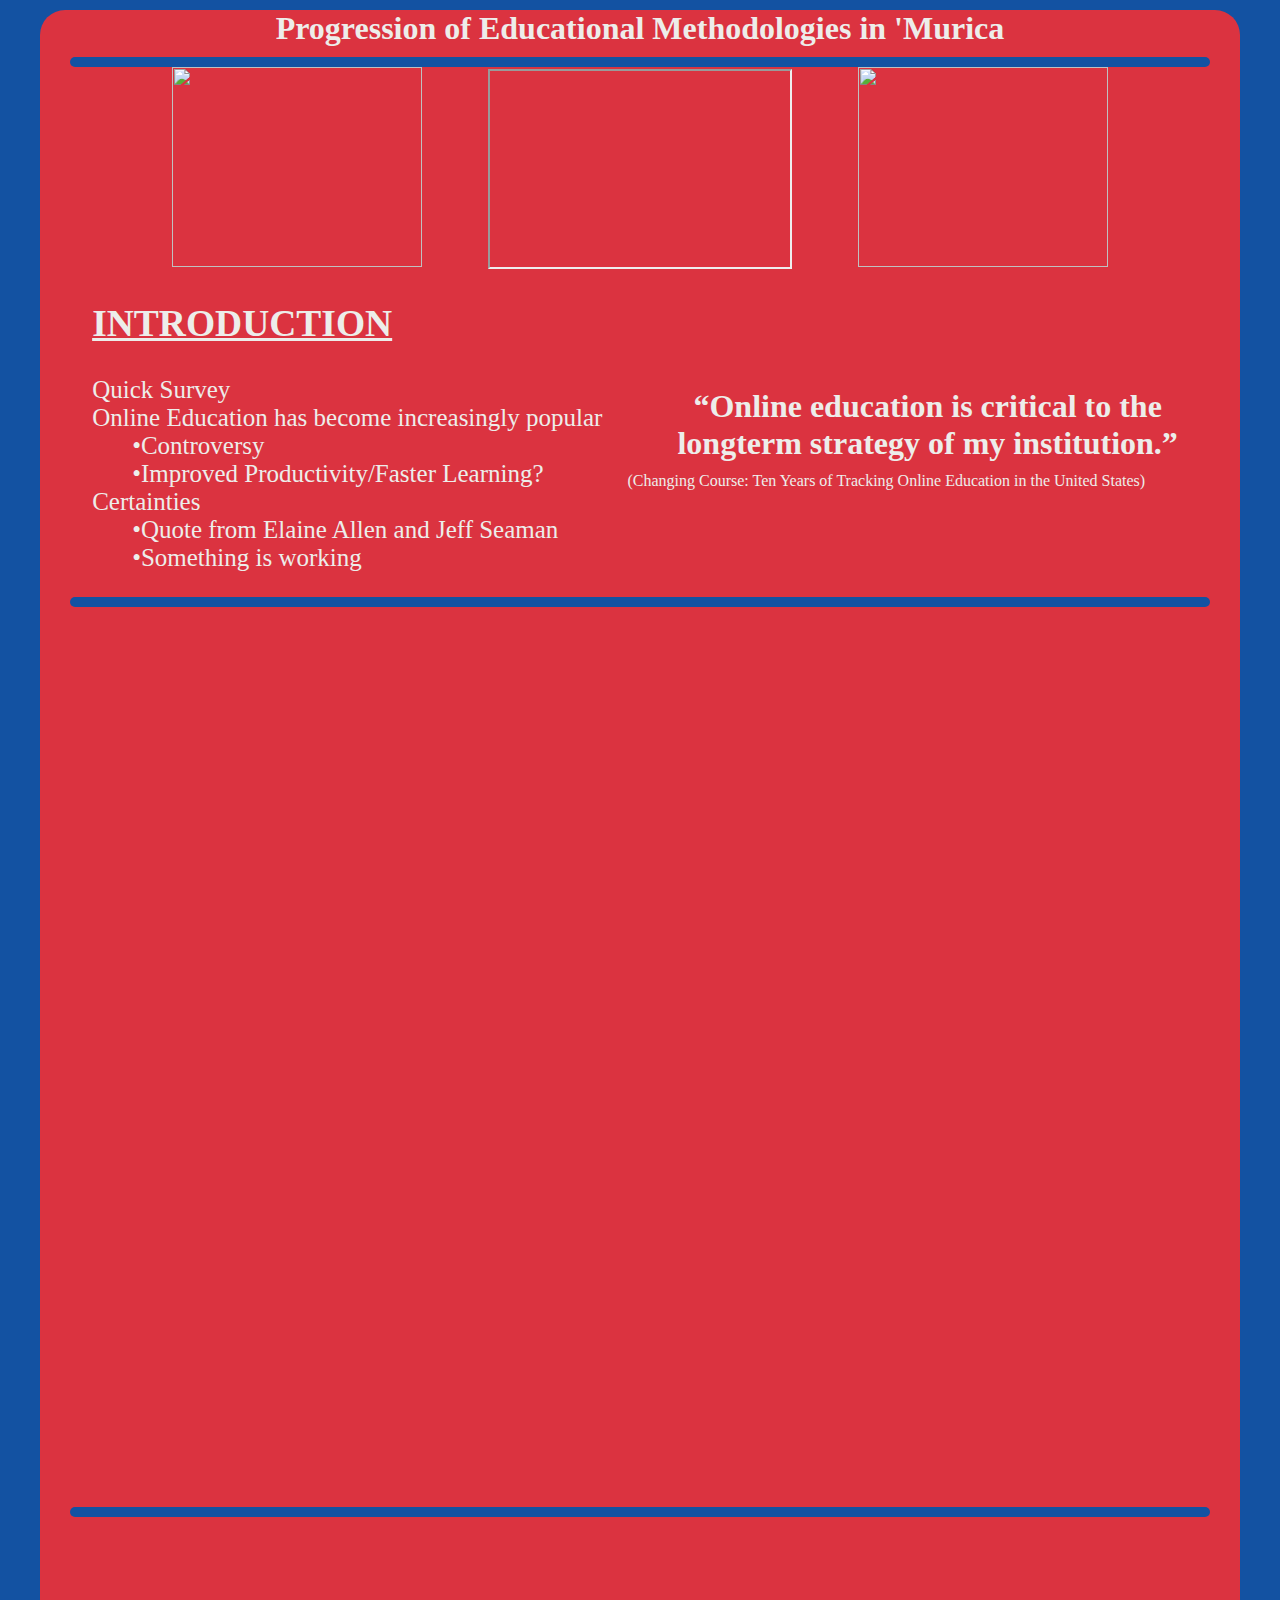
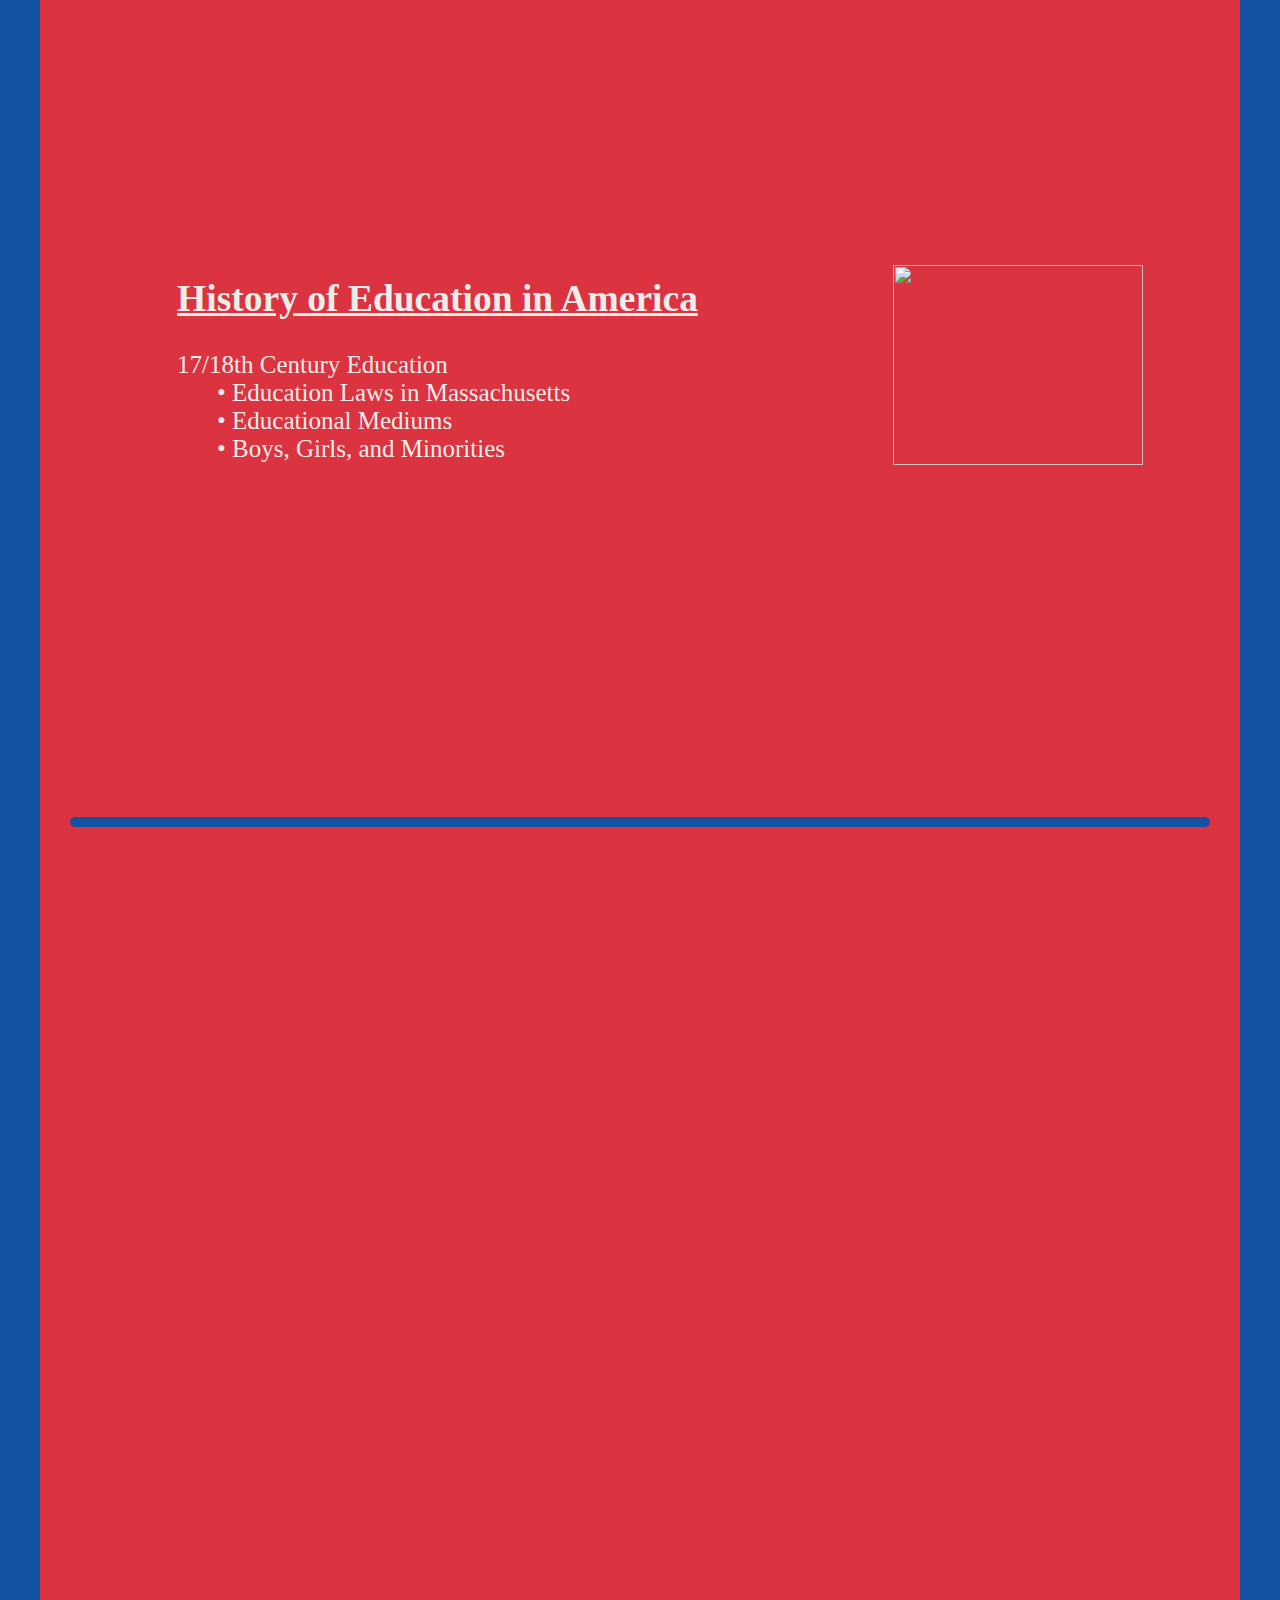
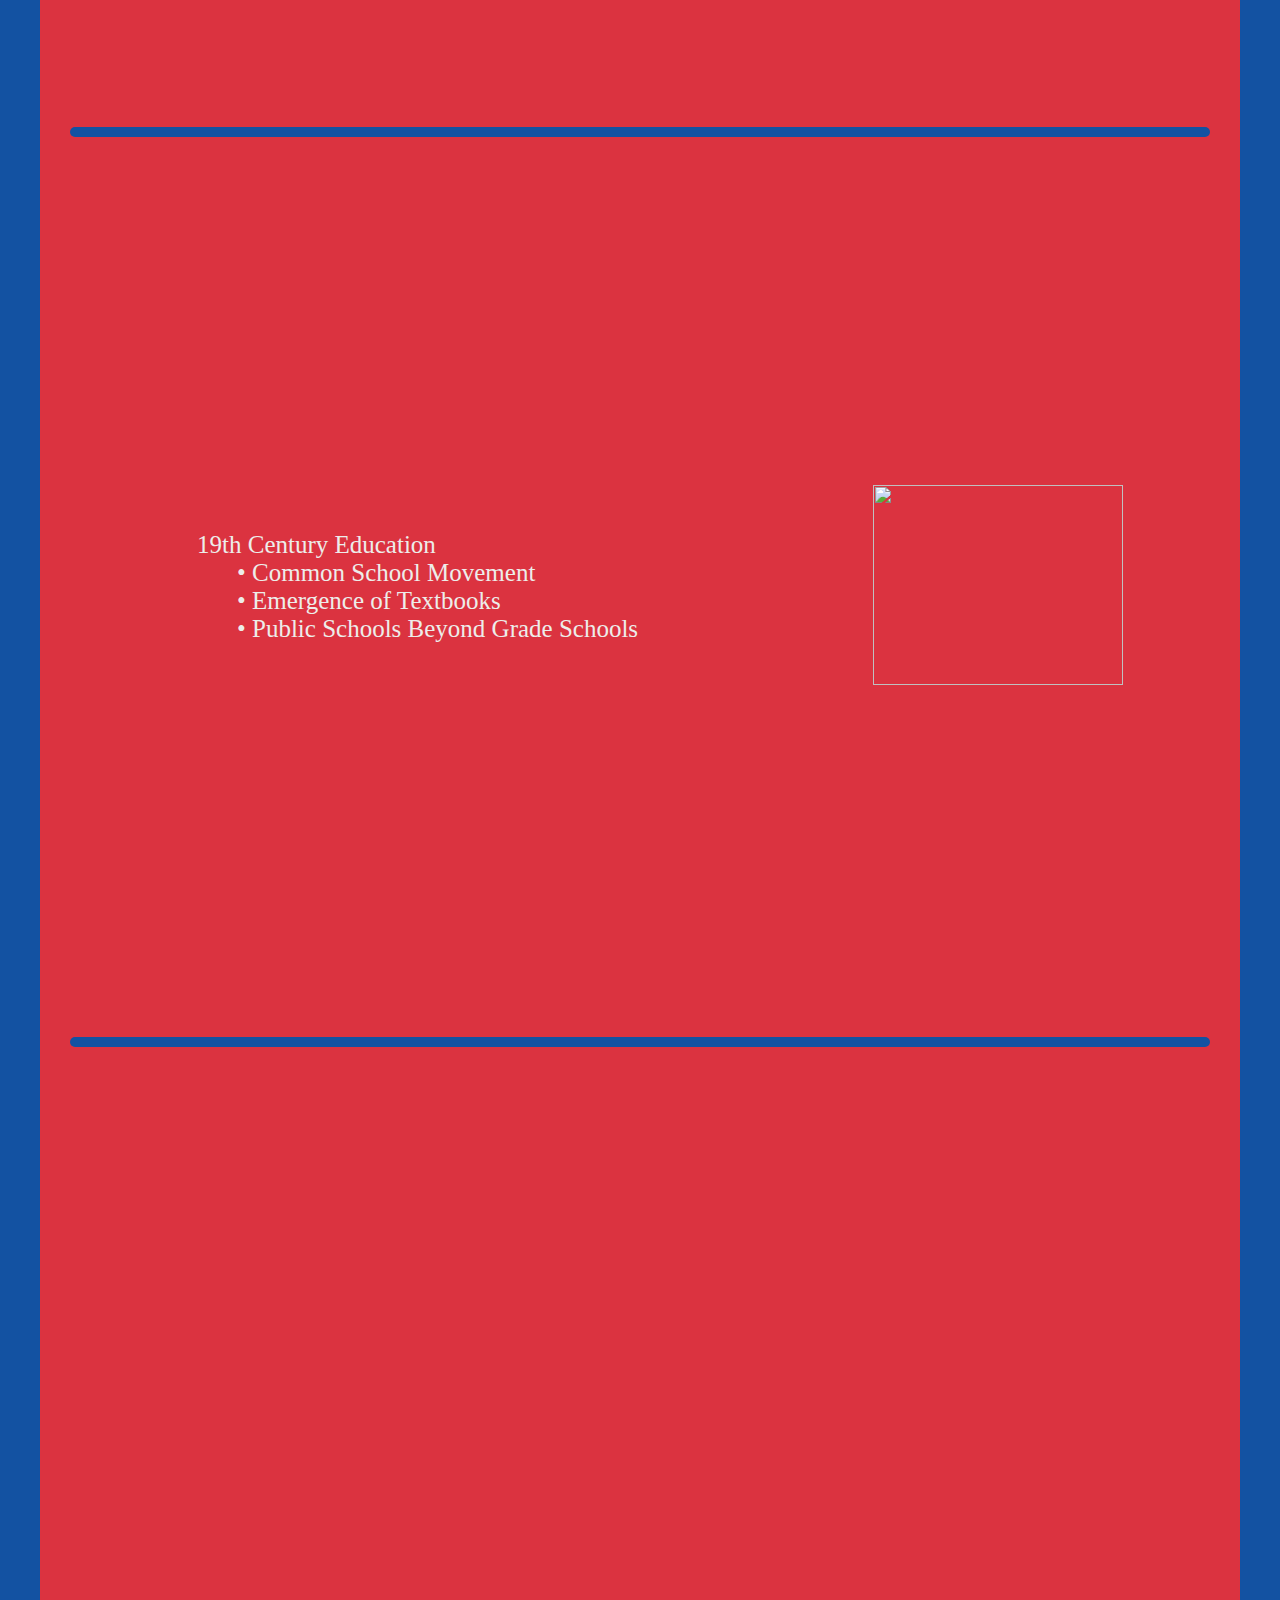
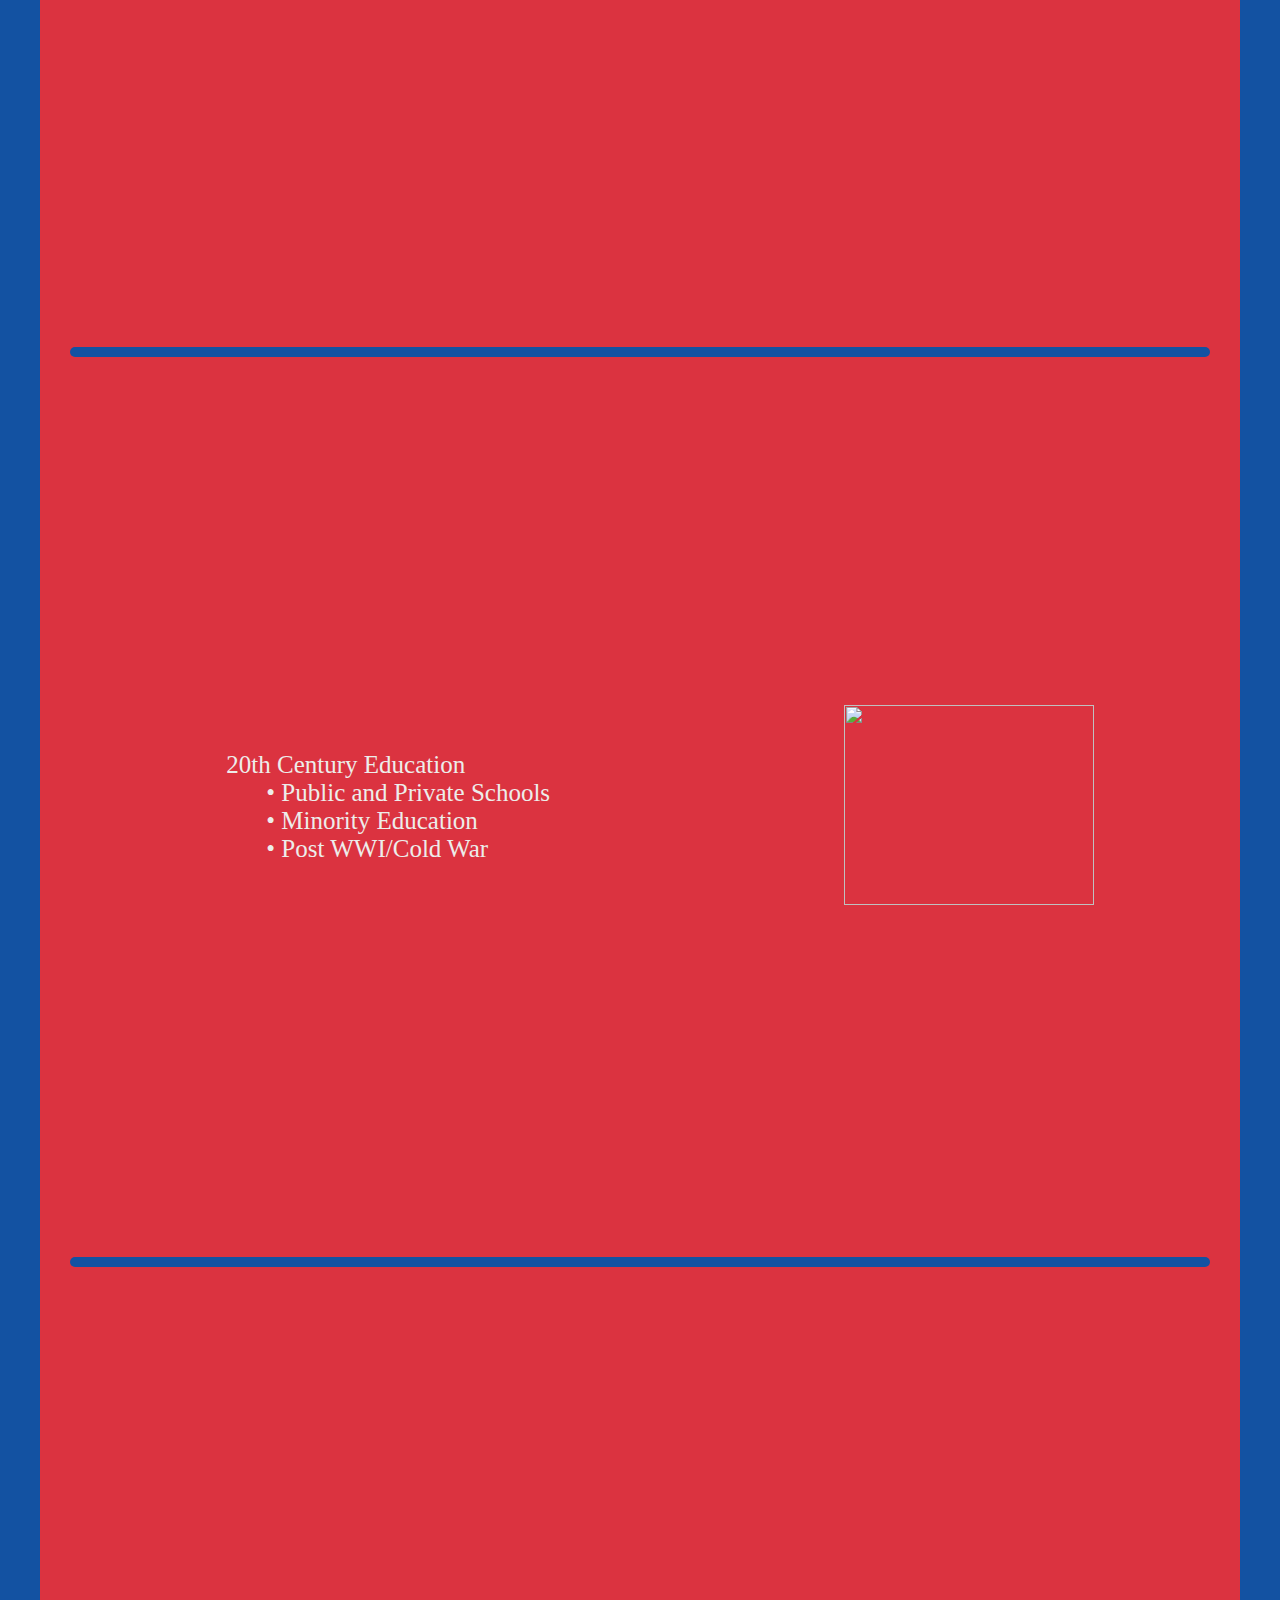
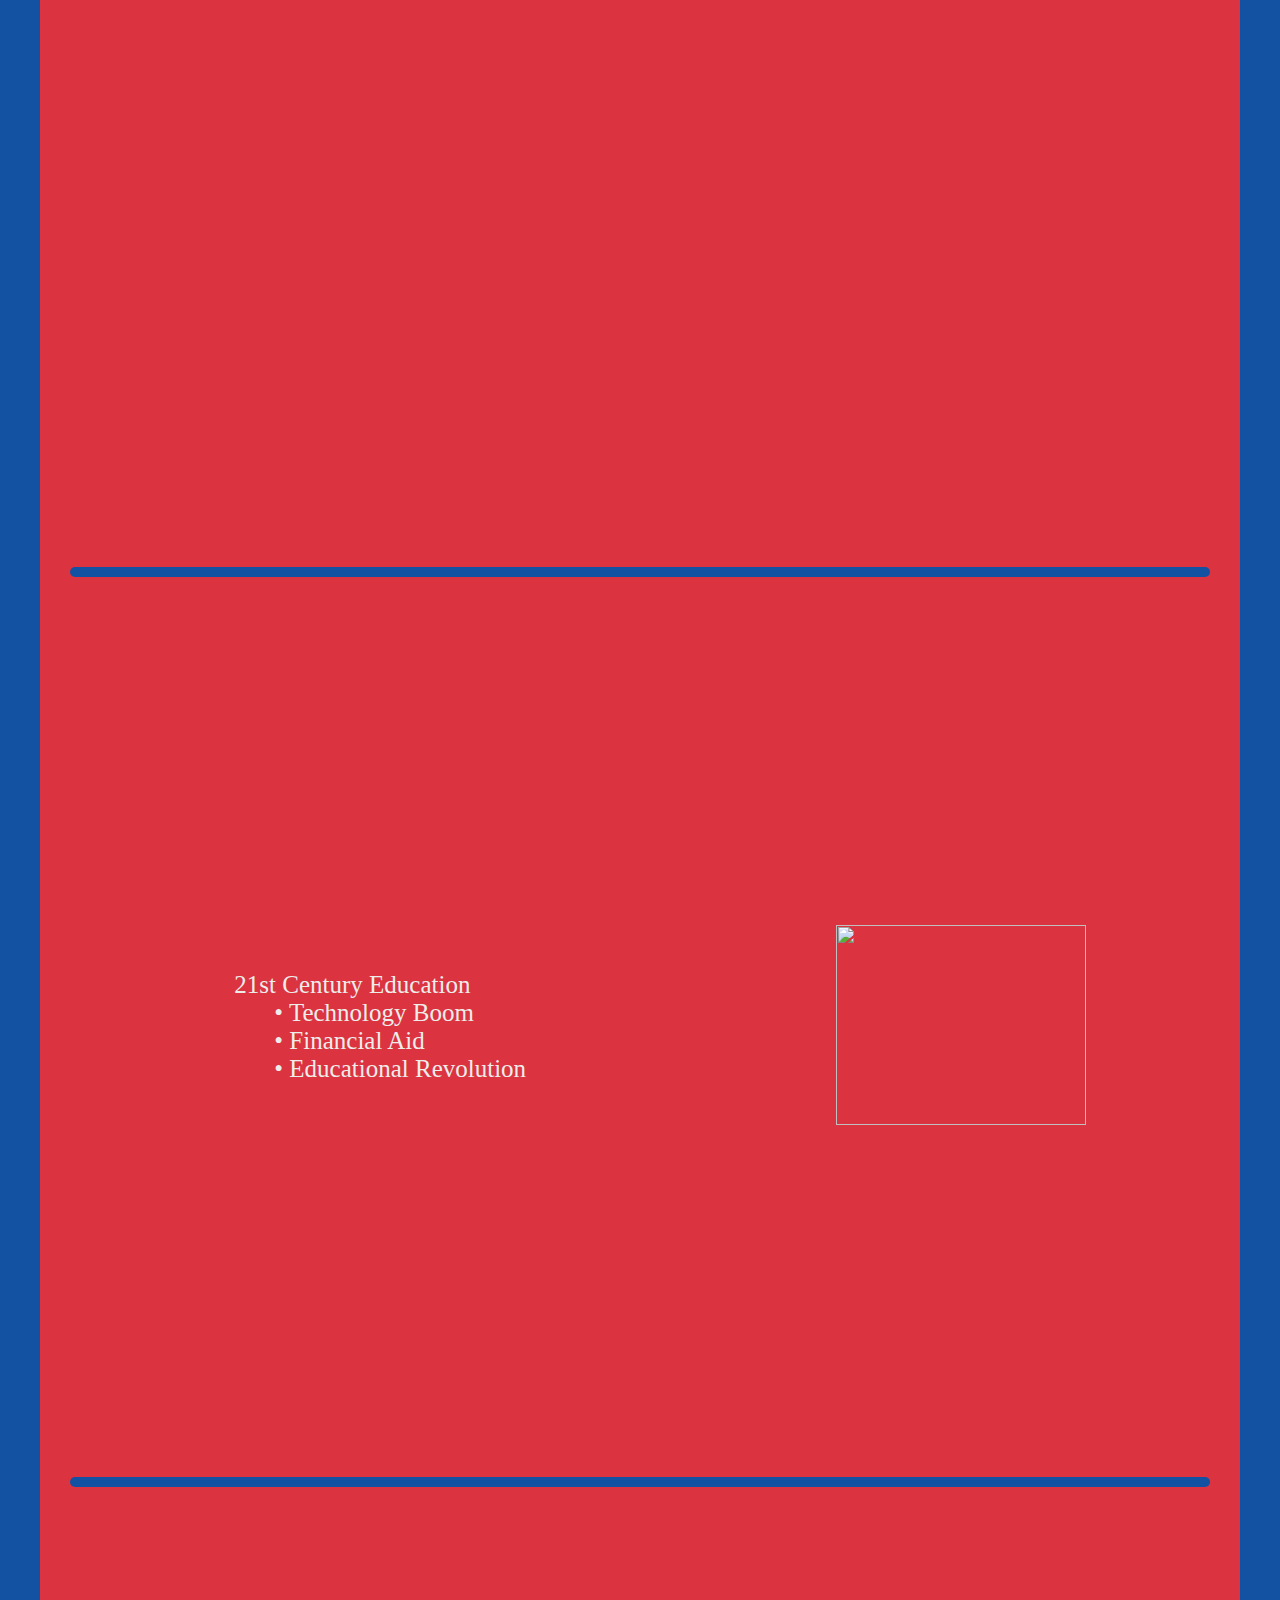
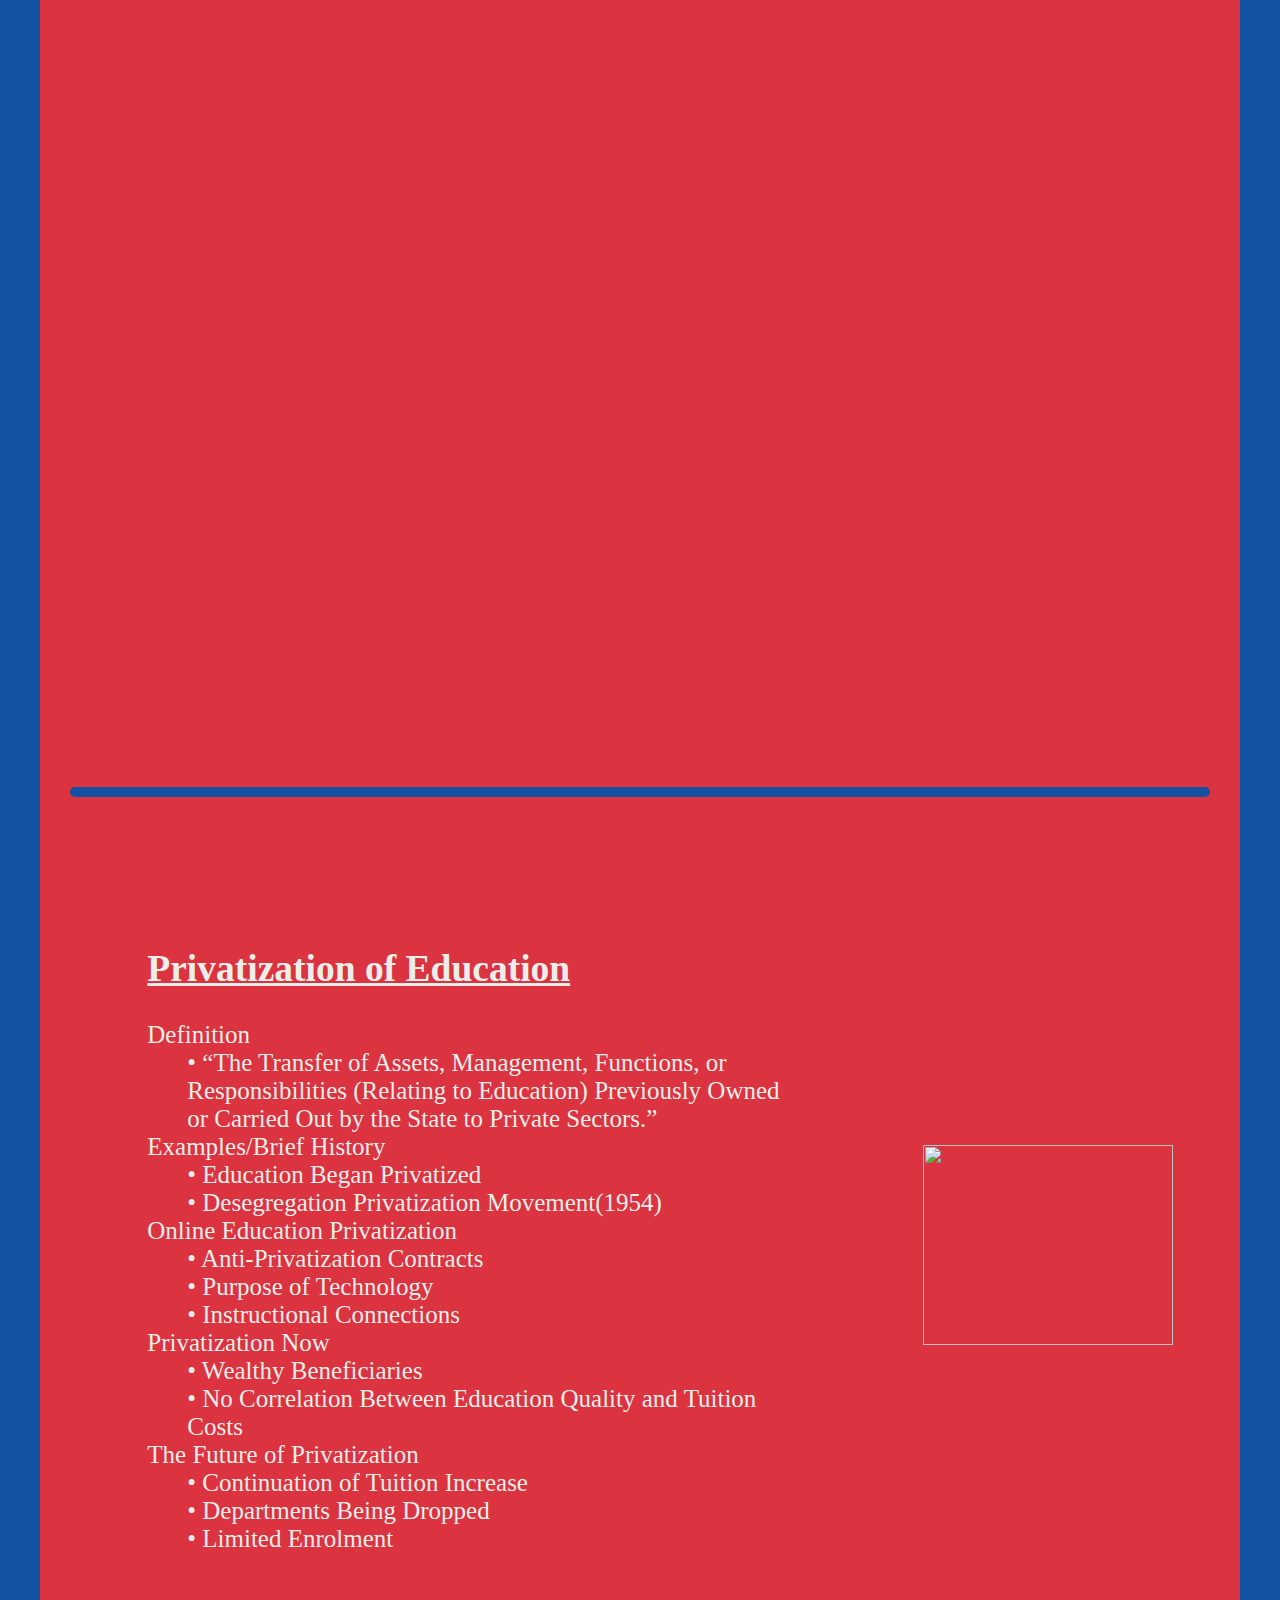
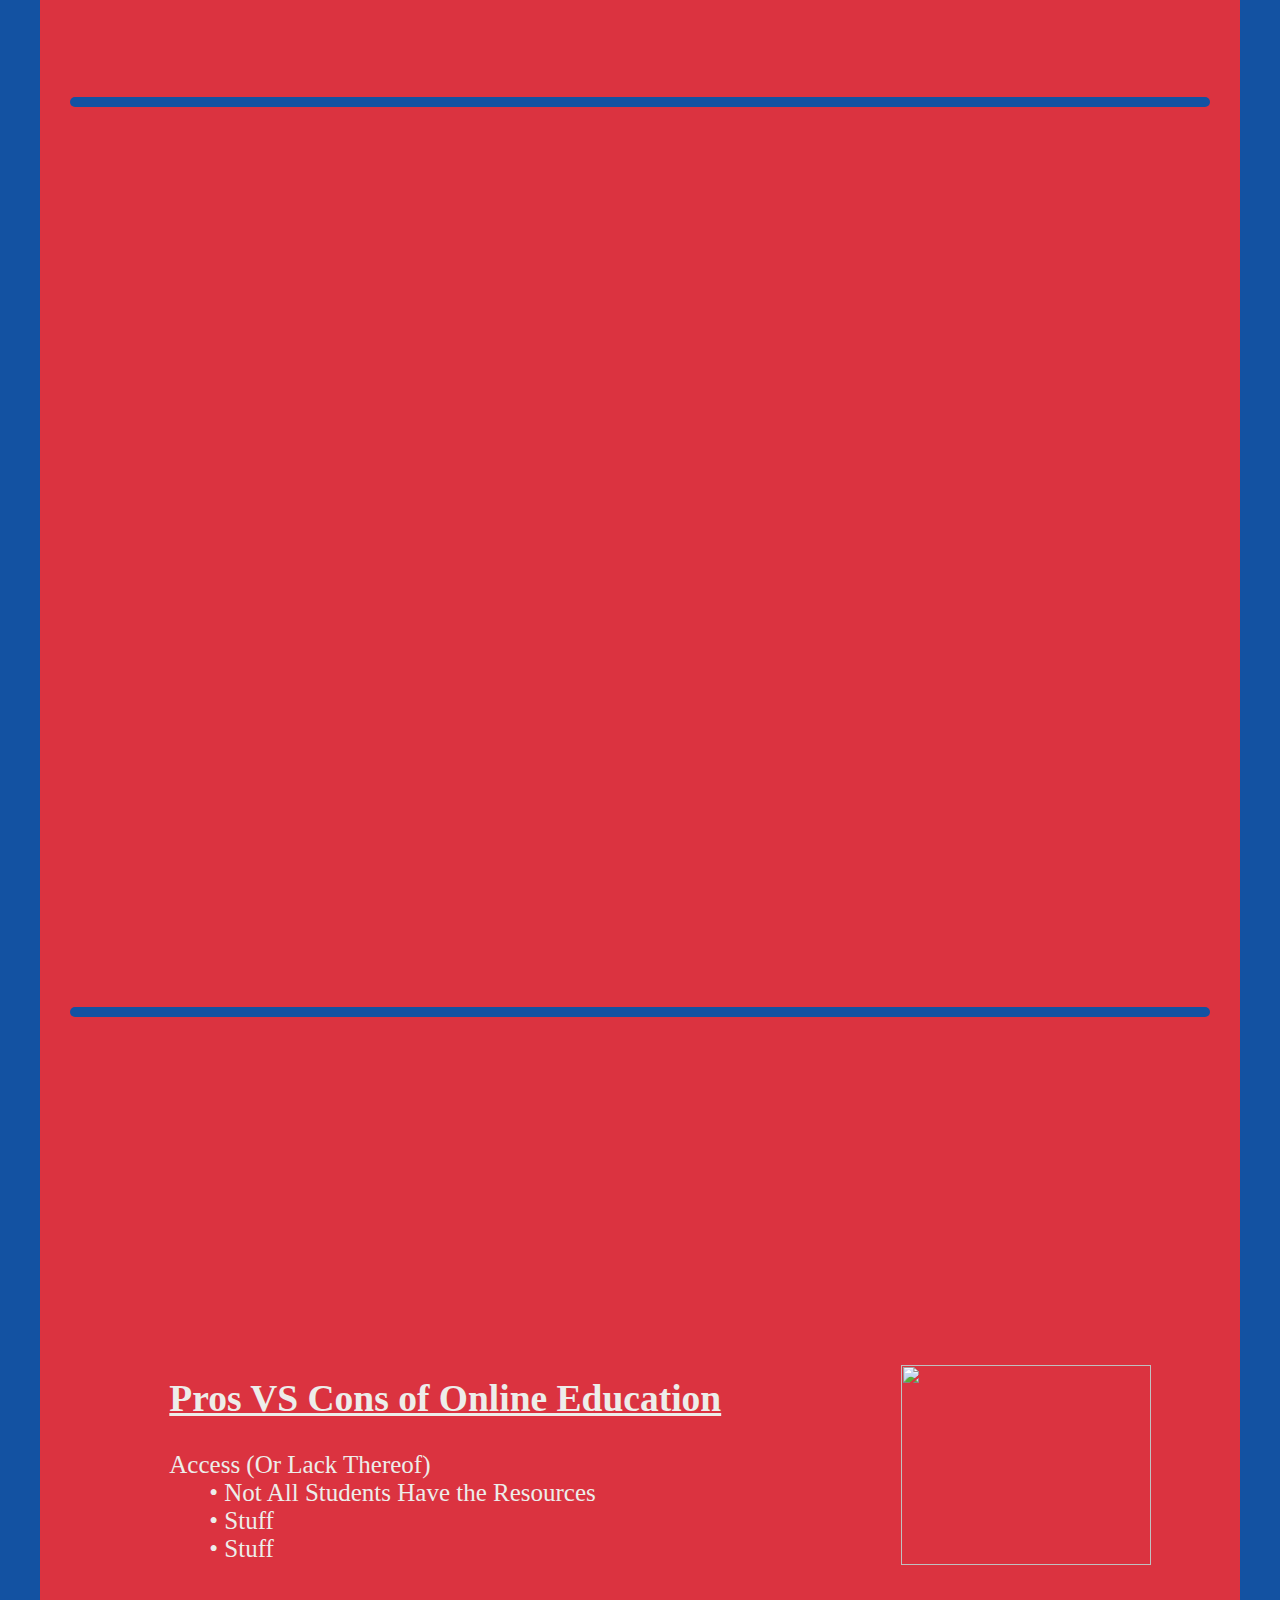
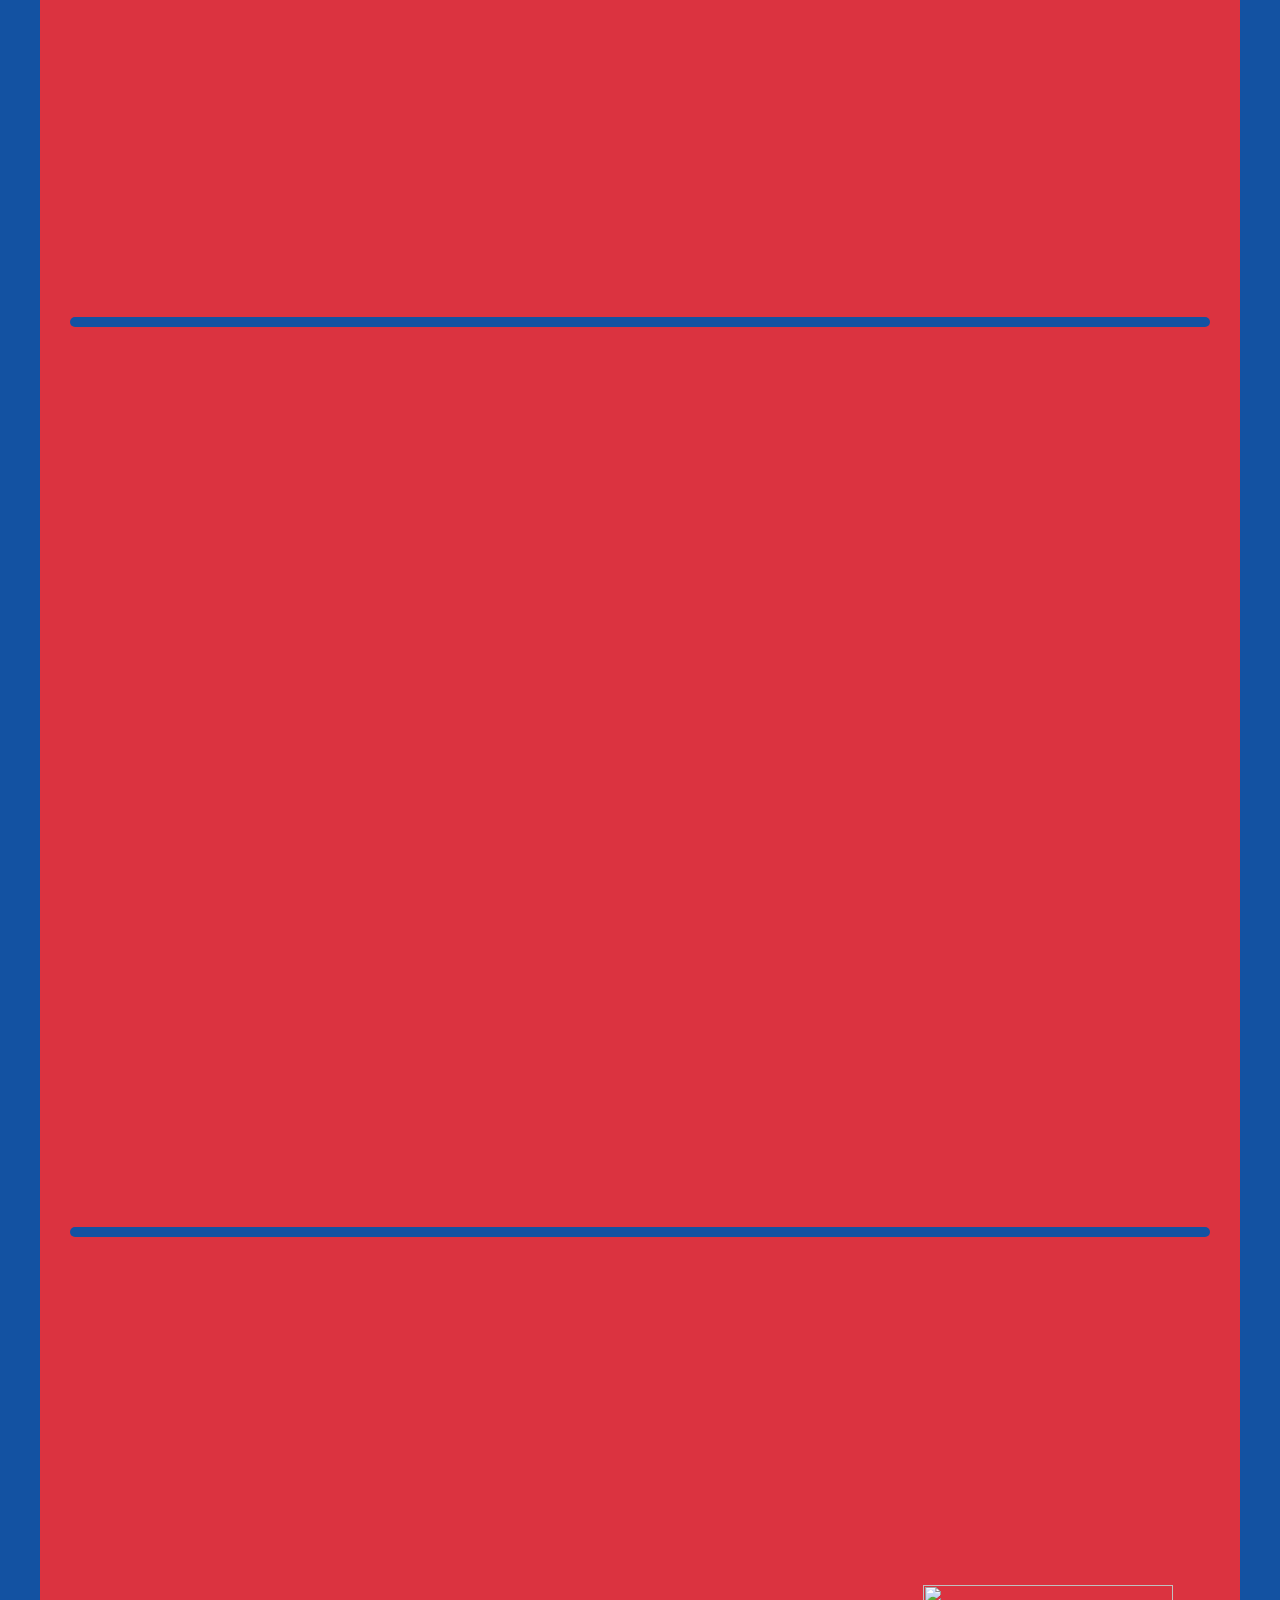
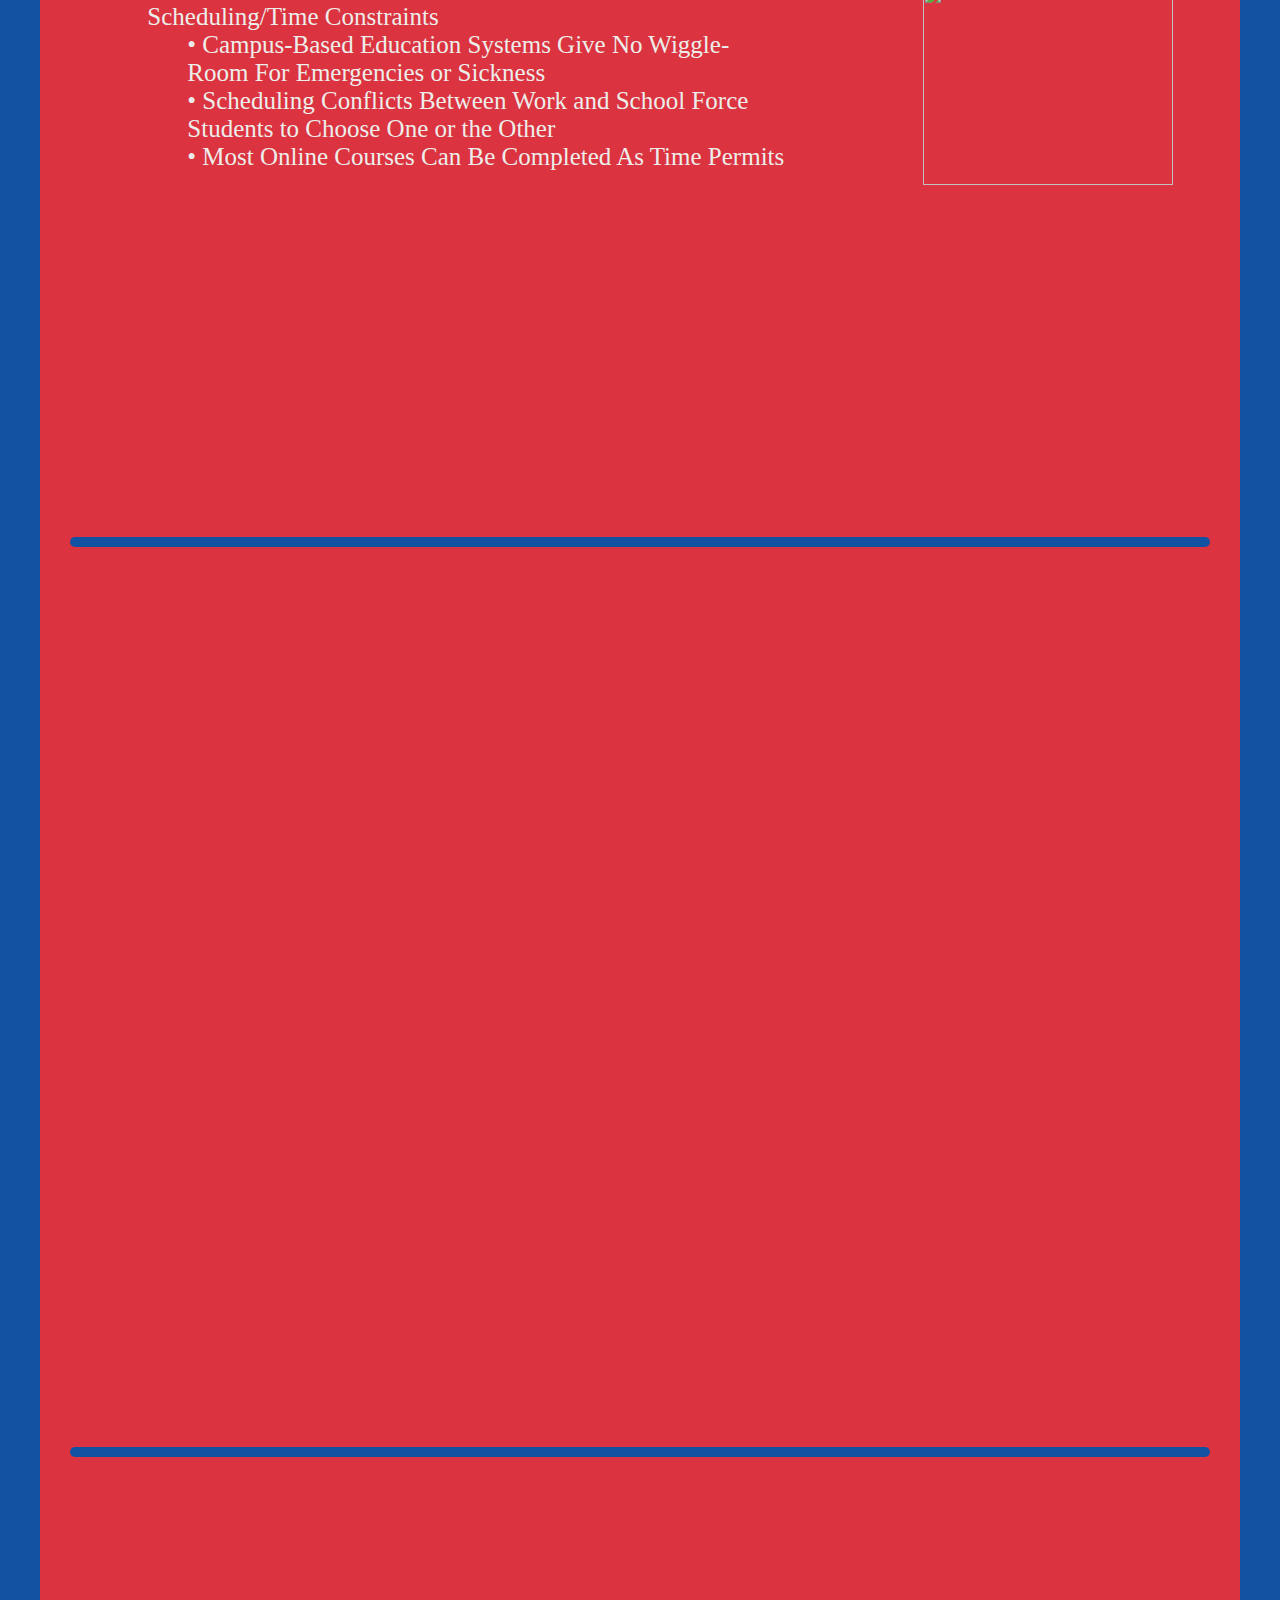
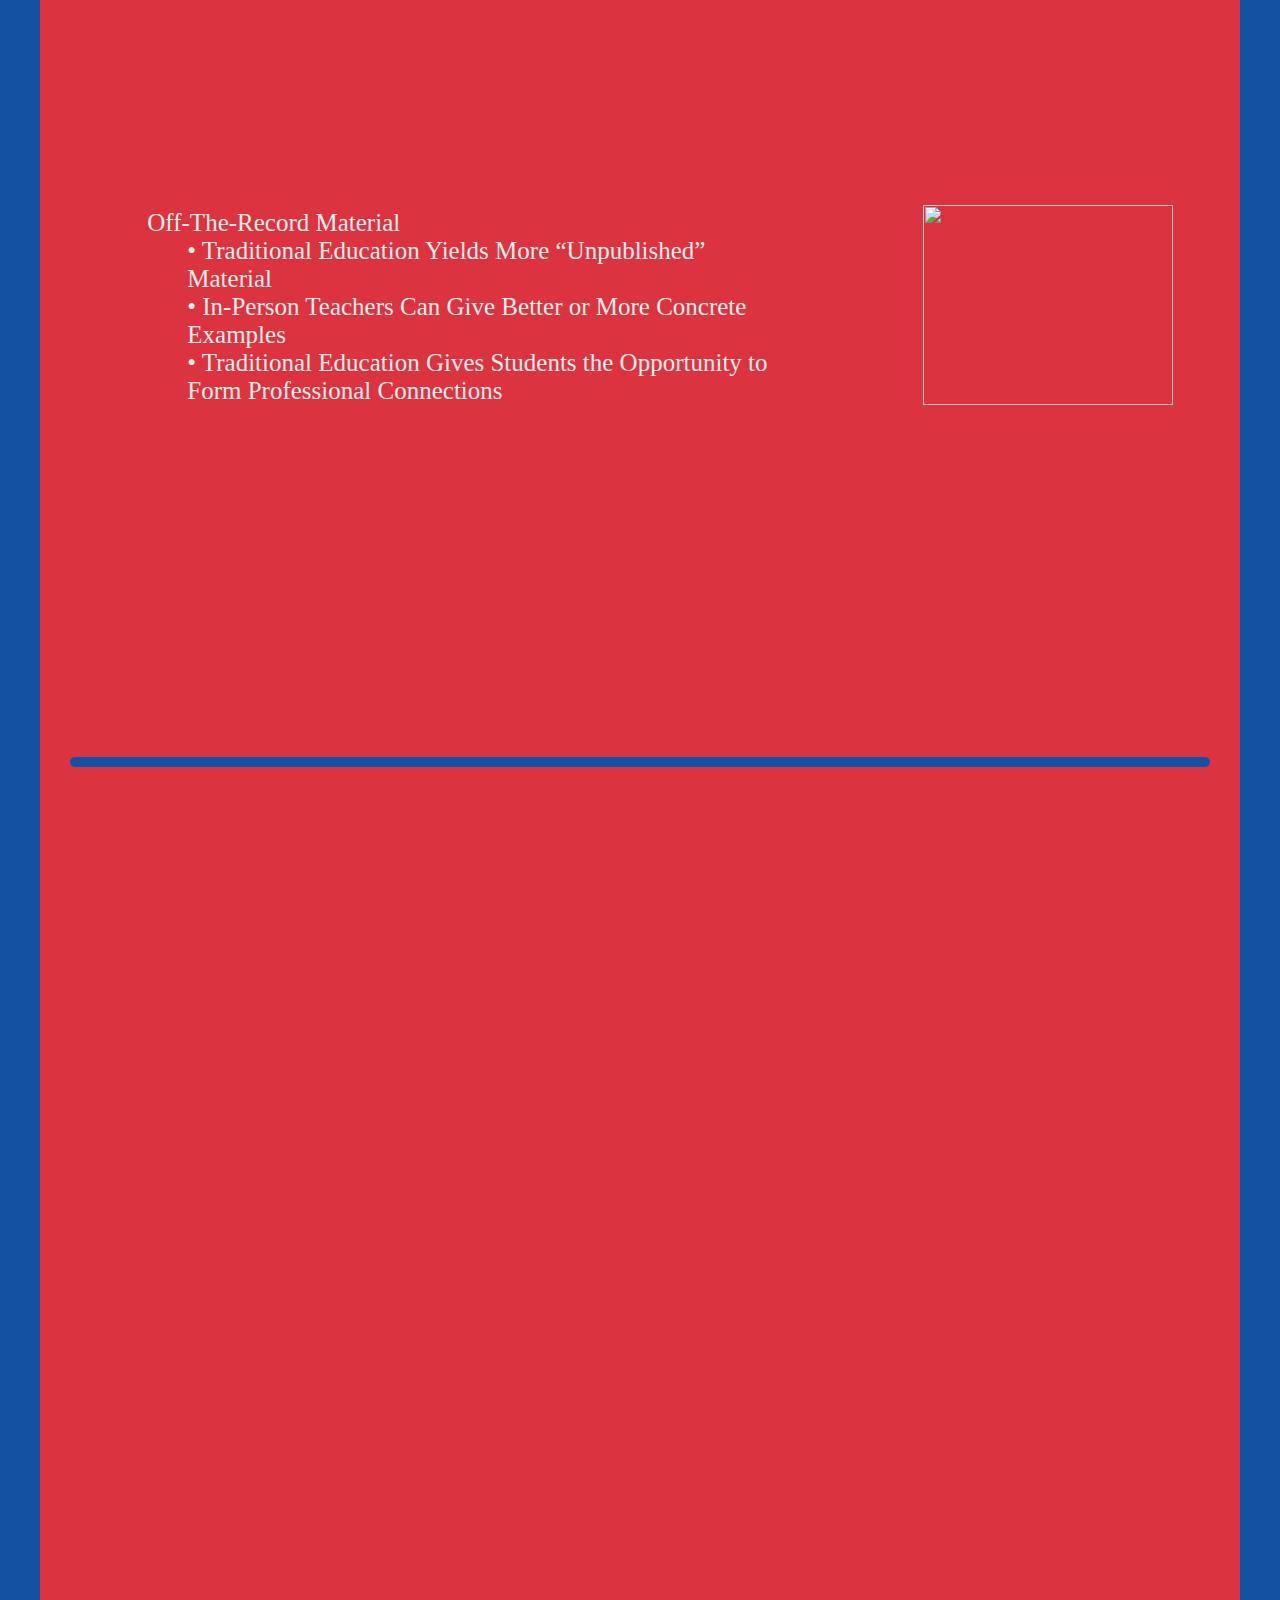
==== index.html @ 2f6e25b7 "Trimmed verbage for privatization topic." ====
<!DOCTYPE html>
<!--
Dustin Dodson,
Angelina Martushoff,
Darien Southall,
Ethan Reyes

Symposium presentation website.
-->

<html>
	<head>
		<title>Progression of Educational Methodologies in 'Murica</title>
		<link rel="stylesheet" type="text/css" href="https://necolas.github.io/normalize.css/3.0.2/normalize.css" media="screen" />
		<link rel="stylesheet" type="text/css" href="index.css" media="screen" />
	</head>
	<body>
		<div id="container">
			<div id="title"><h1>Progression of Educational Methodologies in 'Murica</h1></div>
			
			<div id="separator"></div>
			
			<div class="imagedisplay">
				<div class="spacer"></div>
				
				<a href="http://www.kcci.com/image/view/-/21002564/medRes/2/-/maxh/358/maxw/538/-/722837/-/State-Education---Generic-jpg.jpg" target="_blank"><img id = "introimage1" class="introimage" src = "http://www.kcci.com/image/view/-/21002564/medRes/2/-/maxh/358/maxw/538/-/722837/-/State-Education---Generic-jpg.jpg" /></a>
				
				<div id="introvideo"><iframe src="http://www.youtube.com/embed/Ax5cNlutAys?controls=1&disablekb=1"></iframe></div>
				
				<a href="http://ualr.edu/online/files/2009/04/learning_sys.jpg" target="_blank"><img id = "introimage2" class="introimage" src = "http://ualr.edu/online/files/2009/04/learning_sys.jpg" /></a>
				
				<div class="spacer"></div>
			</div>
			
			<div class="spacer"></div>
			
			<div class="main">
				
				<div class="intro" id="part1">
					<div id="introtext">
						<ul>
							<h2> INTRODUCTION </h2>
							<li>Quick Survey</li>
							<li>
								Online Education has become increasingly popular
								<ul>
									<li>&bull;Controversy</li>
									<li>&bull;Improved Productivity/Faster Learning?</li>
								</ul>
							</li>
							<li>
								Certainties
								<ul>
									<li>&bull;Quote from Elaine Allen and Jeff Seaman</li>
									<li>&bull;Something is working</li>
								</ul>
							</li>
						</ul>
					</div>
					
					<div id="introquote">
						<h1>
							<a target="_blank" href="http://files.eric.ed.gov/fulltext/ED541571.pdf">
								&ldquo;Online education is critical to the longterm strategy of my institution.&rdquo;
							</a>
						</h1>
						(Changing Course: Ten Years of Tracking Online Education in the United States)
					</div>
				</div>
				
				<div id="separator"></div>
				
				<div class="topicSpace" id="part2"></div>
				
				<div id="separator"></div>
				
				<div class="topic topic1" id="part3">
					<div class="subtopic">
						<ul class="topicList">
							<h2 class="topicHeader">History of Education in America</h2>
							<li>
								17/18th Century Education
								<ul class="subTopicList">
									<li>&bull; Education Laws in Massachusetts</li>
									<li>&bull; Educational Mediums</li>
									<li>&bull; Boys, Girls, and Minorities</li>
								</ul>
							</li>
						</ul>
					</div>
					
					<div class="topicPicture">
						<a href="http://upload.wikimedia.org/wikipedia/commons/5/55/Young_Britons_Study_American_History-_Education_in_Wartime_England,_1943_D13785.jpg" target="_blank"><img id = "introimage2" class="introimage" src = "http://upload.wikimedia.org/wikipedia/commons/5/55/Young_Britons_Study_American_History-_Education_in_Wartime_England,_1943_D13785.jpg" /></a>
					</div>
				</div>
				
				<div id="separator"></div>
				
				<div class="topicSpace" id="part4"></div>
				
				<div id="separator"></div>
				
				<div class="topic topic1" id="part5">
					<div class="subtopic">
						<ul class="topicList">
							<li>
								19th Century Education
								<ul class="subTopicList">
									<li>&bull; Common School Movement</li>
									<li>&bull; Emergence of Textbooks</li>
									<li>&bull; Public Schools Beyond Grade Schools</li>
								</ul>
							</li>
						</ul>
					</div>
					
					<div class="topicPicture">
						<a href="http://upload.wikimedia.org/wikipedia/commons/5/55/Young_Britons_Study_American_History-_Education_in_Wartime_England,_1943_D13785.jpg" target="_blank"><img id = "introimage2" class="introimage" src = "http://upload.wikimedia.org/wikipedia/commons/5/55/Young_Britons_Study_American_History-_Education_in_Wartime_England,_1943_D13785.jpg" /></a>
					</div>
				</div>
				
				<div id="separator"></div>
				
				<div class="topicSpace" id="part6"></div>
				
				<div id="separator"></div>
				
				<div class="topic topic1" id="part7">
					<div class="subtopic">
						<ul class="topicList">
							<li>
								20th Century Education
								<ul class="subTopicList">
									<li>&bull; Public and Private Schools</li>
									<li>&bull; Minority Education</li>
									<li>&bull; Post WWI/Cold War</li>
								</ul>
							</li>
						</ul>
					</div>
					
					<div class="topicPicture">
						<a href="http://upload.wikimedia.org/wikipedia/commons/5/55/Young_Britons_Study_American_History-_Education_in_Wartime_England,_1943_D13785.jpg" target="_blank"><img id = "introimage2" class="introimage" src = "http://upload.wikimedia.org/wikipedia/commons/5/55/Young_Britons_Study_American_History-_Education_in_Wartime_England,_1943_D13785.jpg" /></a>
					</div>
				</div>
				
				<div id="separator"></div>
				
				<div class="topicSpace" id="part8"></div>
				
				<div id="separator"></div>
				
				<div class="topic topic1" id="part9">
					<div class="subtopic">
						<ul class="topicList">
							<li>
								21st Century Education
								<ul class="subTopicList">
									<li>&bull; Technology Boom</li>
									<li>&bull; Financial Aid</li>
									<li>&bull; Educational Revolution</li>
								</ul>
							</li>
						</ul>
					</div>
					
					<div class="topicPicture">
						<a href="http://upload.wikimedia.org/wikipedia/commons/5/55/Young_Britons_Study_American_History-_Education_in_Wartime_England,_1943_D13785.jpg" target="_blank"><img id = "introimage2" class="introimage" src = "http://upload.wikimedia.org/wikipedia/commons/5/55/Young_Britons_Study_American_History-_Education_in_Wartime_England,_1943_D13785.jpg" /></a>
					</div>
				</div>
				
				<div id="separator"></div>
				
				<div class="topicSpace" id="part10"></div>
				
				<div id="separator"></div>
				
				<div class="topic topic2" id="part11">
					<div class="subtopic">
						<ul class="topicList">
							<h2 class="topicHeader">Privatization of Education</h2>
							<li>
								Definition
								<ul class="subTopicList">
									<li>&bull; &ldquo;The Transfer of Assets, Management, Functions, or Responsibilities (Relating to Education) Previously Owned or Carried Out by the State to Private Sectors.&rdquo;</li>
								</ul>
							</li>
							<li>
								Examples/Brief History
								<ul class="subTopicList">
									<li>&bull; Education Began Privatized</li>
									<li>&bull; Desegregation Privatization Movement(1954)</li>
								</ul>
							</li>
							<li>
								Online Education Privatization
								<ul class="subTopicList">
									<li>&bull; Anti-Privatization Contracts</li>
									<li>&bull; Purpose of Technology</li>
									<li>&bull; Instructional Connections</li>
								</ul>
							</li>
							<li>
								Privatization Now
								<ul class="subTopicList">
									<li>&bull; Wealthy Beneficiaries</li>
									<li>&bull; No Correlation Between Education Quality and Tuition Costs</li>
								</ul>
							</li>
							<li>
								The Future of Privatization
								<ul class="subTopicList">
									<li>&bull; Continuation of Tuition Increase</li>
									<li>&bull; Departments Being Dropped</li>
									<li>&bull; Limited Enrolment</li>
								</ul>
							</li>
						</ul>
					</div>
					
					<div class="topicPicture">
						<a href="http://i.dailymail.co.uk/i/pix/2013/09/22/article-2428571-1A0C4842000005DC-581_634x355.jpg" target="_blank"><img id = "introimage2" class="introimage" src = "http://i.dailymail.co.uk/i/pix/2013/09/22/article-2428571-1A0C4842000005DC-581_634x355.jpg" /></a>
					</div>
				</div>
				
				<div id="separator"></div>
				
				<div class="topicSpace" id="part12"></div>
				
				<div id="separator"></div>
				
				<div class="topic topic3" id="part13">
					<div class="subtopic">
						<ul class="topicList">
							<h2 class="topicHeader">Pros VS Cons of Online Education</h2>
							<li>
								Access (Or Lack Thereof)
								<ul class="subTopicList">
									<li>&bull; Not All Students Have the Resources</li>
									<li>&bull; Stuff</li>
									<li>&bull; Stuff</li>
								</ul>
							</li>
						</ul>
					</div>
					
					<div class="topicPicture">
						<a href="https://isene.files.wordpress.com/2013/12/pros_cons.jpg" target="_blank"><img id = "introimage2" class="introimage" src = "https://isene.files.wordpress.com/2013/12/pros_cons.jpg" /></a>
					</div>
				</div>
				
				<div id="separator"></div>
				
				<div class="topicSpace" id="part14"></div>
				
				<div id="separator"></div>
				
				<div class="topic topic3" id="part15">
					<div class="subtopic">
						<ul class="topicList">
							<li>
								Scheduling/Time Constraints
								<ul class="subTopicList">
									<li>&bull; Campus-Based Education Systems Give No Wiggle-Room For Emergencies or Sickness</li>
									<li>&bull; Scheduling Conflicts Between Work and School Force Students to Choose One or the Other</li>
									<li>&bull; Most Online Courses Can Be Completed As Time Permits</li>
								</ul>
							</li>
						</ul>
					</div>
					
					<div class="topicPicture">
						<a href="https://isene.files.wordpress.com/2013/12/pros_cons.jpg" target="_blank"><img id = "introimage2" class="introimage" src = "https://isene.files.wordpress.com/2013/12/pros_cons.jpg" /></a>
					</div>
				</div>
				
				<div id="separator"></div>
				
				<div class="topicSpace" id="part16"></div>
				
				<div id="separator"></div>
				
				<div class="topic topic3" id="part17">
					<div class="subtopic">
						<ul class="topicList">
							<li>
								Off-The-Record Material
								<ul class="subTopicList">
									<li>&bull; Traditional Education Yields More &ldquo;Unpublished&rdquo; Material</li>
									<li>&bull; In-Person Teachers Can Give Better or More Concrete Examples</li>
									<li>&bull; Traditional Education Gives Students the Opportunity to Form Professional Connections</li>
								</ul>
							</li>
						</ul>
					</div>
					
					<div class="topicPicture">
						<a href="https://isene.files.wordpress.com/2013/12/pros_cons.jpg" target="_blank"><img id = "introimage2" class="introimage" src = "https://isene.files.wordpress.com/2013/12/pros_cons.jpg" /></a>
					</div>
				</div>
				
				<div id="separator"></div>
				
				<div class="topicSpace" id="part18"></div>
				
				<div id="separator"></div>
				
				<div class="topic topic3" id="part19">
					<div class="subtopic">
						<ul class="topicList">
							<li>
								Too Little Interaction
								<ul class="subTopicList">
									<li>&bull; Online Courses Often Put Distance Between Student and Teacher</li>
									<li>&bull; (Successful) Traditional Education Encourages More One-On-One Communication Between Student and Teacher</li>
								</ul>
							</li>
						</ul>
					</div>
					
					<div class="topicPicture">
						<a href="https://isene.files.wordpress.com/2013/12/pros_cons.jpg" target="_blank"><img id = "introimage2" class="introimage" src = "https://isene.files.wordpress.com/2013/12/pros_cons.jpg" /></a>
					</div>
				</div>
				
				<div id="separator"></div>
				
				<div class="topicSpace" id="part20"></div>
				
				<div id="separator"></div>
				
				<div class="topic topic3" id="part21">
					<div class="subtopic">
						<ul class="topicList">
							<li>
								Tuition Costs
								<ul class="subTopicList">
									<li>&bull; Traditional College Courses Tend to Have More Associated Fees</li>
									<li>&bull; Online College Courses Save Students the Cost of:
										<ul>
											<li>&bull;Gas</li>
											<li>&bull;Parking</li>
											<li>&bull;Campus Housing</li>
											<li>&bull;Campus Meal Plans</li>
										</ul>
									</li>
								</ul>
							</li>
						</ul>
					</div>
					
					<div class="topicPicture">
						<a href="https://isene.files.wordpress.com/2013/12/pros_cons.jpg" target="_blank"><img id = "introimage2" class="introimage" src = "https://isene.files.wordpress.com/2013/12/pros_cons.jpg" /></a>
					</div>
				</div>
				
			</div>
			
		</div>
		
		<div id="footer">
			<div id="copyright">
				Copyright &copy; 2015 Dustin L. Dodson
			</div>
		</div>
	</body>
	
	<script src="https://ajax.googleapis.com/ajax/libs/jquery/1.11.2/jquery.min.js"></script>
	<script type="text/javascript">
		var currentPos = 1; //Variable to keep track of current position
		var numberOfParts = 21;
		var keystrokes = "";
		var styleString = "height: " + window.innerHeight + "px;";	
		var topicSpaces = document.getElementsByClassName("topicSpace");
		var topicClasses = document.getElementsByClassName("topic");
		
		function moveToPart(position) {
			$('html,body').animate({
				scrollTop: $("#part"+position).offset().top
			}, 'slow');
		}
		
		window.onkeydown = function(e) {
			
			if(window.event)
				keycode = window.event.keyCode;
			else if(e)
				keycode = e.which;
			
			if(keycode === 39) //Right
			{
				//If we have not reached the last 'part'
				if(currentPos != numberOfParts) currentPos += 1;
				
				moveToPart(currentPos);
				
				return true;
			}
			else if(keycode === 37) //Left
			{
				//If we have not yet reached the beginning again
				if(currentPos != 1) currentPos -= 1;
				
				moveToPart(currentPos);
				
				return true;
			}
			else
			{
				var keytyped = String.fromCharCode(e.which);
				
				keystrokes = keystrokes + keytyped;
				if(keystrokes.length > 5) {
					keystrokes = keystrokes.substring(1,7);
				}

				if(keystrokes == "reset" || keystrokes == "RESET") {
					currentPos = 1;
					moveToPart(currentPos);
					return true;
				}
			}
			
			return false;
		};
		
		for(var i = 0; i < topicSpaces.length; i++)
		{
		   topicSpaces[i].setAttribute("style",styleString);
		}
		
		for(var i = 0; i < topicClasses.length; i++)
		{
		   topicClasses[i].setAttribute("style",styleString);
		}
	</script>
	
</html>
---- index.css ----
/*
	Color codes were #8 on this page:
		http://www.dtelepathy.com/blog/inspiration/beautiful-color-palettes-for-your-next-web-project
*/

body {
	background-color: #1352A2;
}

a {
	text-decoration: none;
	color: #EDEDEA;
}

ul {
	list-style-type: none;
	font-size: 25px;
}

h2 {
	text-decoration: underline;
}

#container {
	background-color: #db3340;
	width: 95%;
	margin-left: auto;
	margin-right: auto;
	border-top-left-radius: 25px;
	border-top-right-radius: 25px;
	
	color: #EDEDEA;
}

#container h1 {
	margin: 10px;
	text-align: center;
}

#separator {
	width: 95%;
	height: 10px;
	margin: auto;
	background-color: #1352A2;
	border-radius: 25px;
}

.imagedisplay{
	display: -webkit-box;
	display: -moz-box;
	display: -ms-flexbox;
	display: -webkit-flex;
	display: flex;
	
	flex: 1;
	
	flex-flow: row nowrap;
	-moz-flex-flow: row nowrap;
	-webkit-flex-flow: row nowrap;
	justify-content: center;
}

#introimage1, #introimage2 {
	height: 200px;
	width: 250px;
	margin: auto;
}

#introvideo {
	height: 200px;
	margin: auto;
	
	display: -webkit-box;
	display: -moz-box;
	display: -ms-flexbox;
	display: -webkit-flex;
	display: flex;
	
	flex-flow: row nowrap;
	-moz-flex-flow: row nowrap;
	-webkit-flex-flow: row nowrap;
	justify-content: center;
}

.spacer {
	margin: auto;
}

.main {
	
}

.intro {
	margin: auto;
}

#introtext {
	margin: auto;
}

#introquote {
	margin: auto;
	width: 50%
}

.topic {
	margin: auto;
	color: #ededea;
}

.topic .subtopic ul ul {
	max-width: 600px;
}

.subtopic {
	margin: auto;
}

.topicPicture {
	margin: auto;
}

#footer {
	height: 20px;
	width: 95%;
	background-color: #1352A2;
	margin: auto;
}

#copyright {
	color: white;
	text-align: right;
}

/*			Flexbox stuff			*/
.main {
	
}

.intro {
	display: -webkit-box;
	display: -moz-box;
	display: -ms-flexbox;
	display: -webkit-flex;
	display: flex;
	
	justify-content: center;
}

.topic {
	display: -webkit-box;
	display: -moz-box;
	display: -ms-flexbox;
	display: -webkit-flex;
	display: flex;
}

.subtopic {
	
}

.topicPicture {
	order: 1;
}
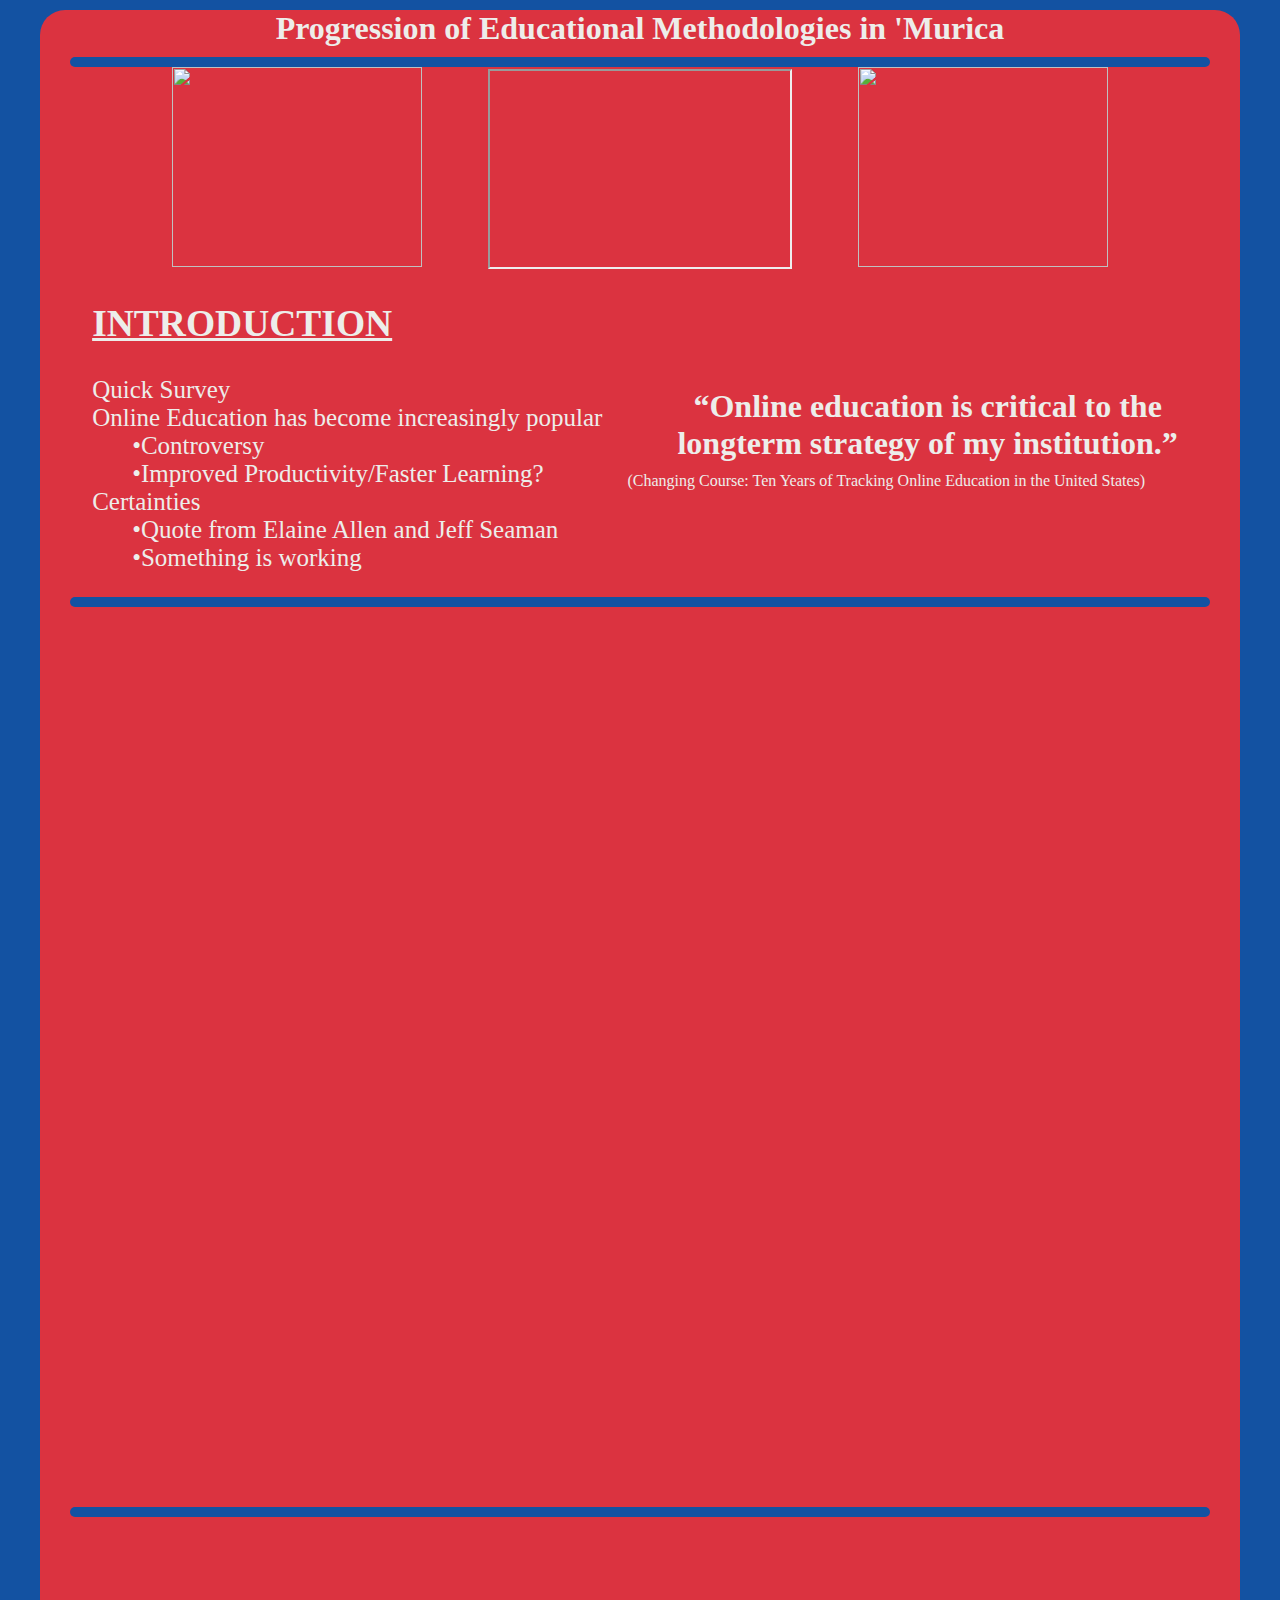
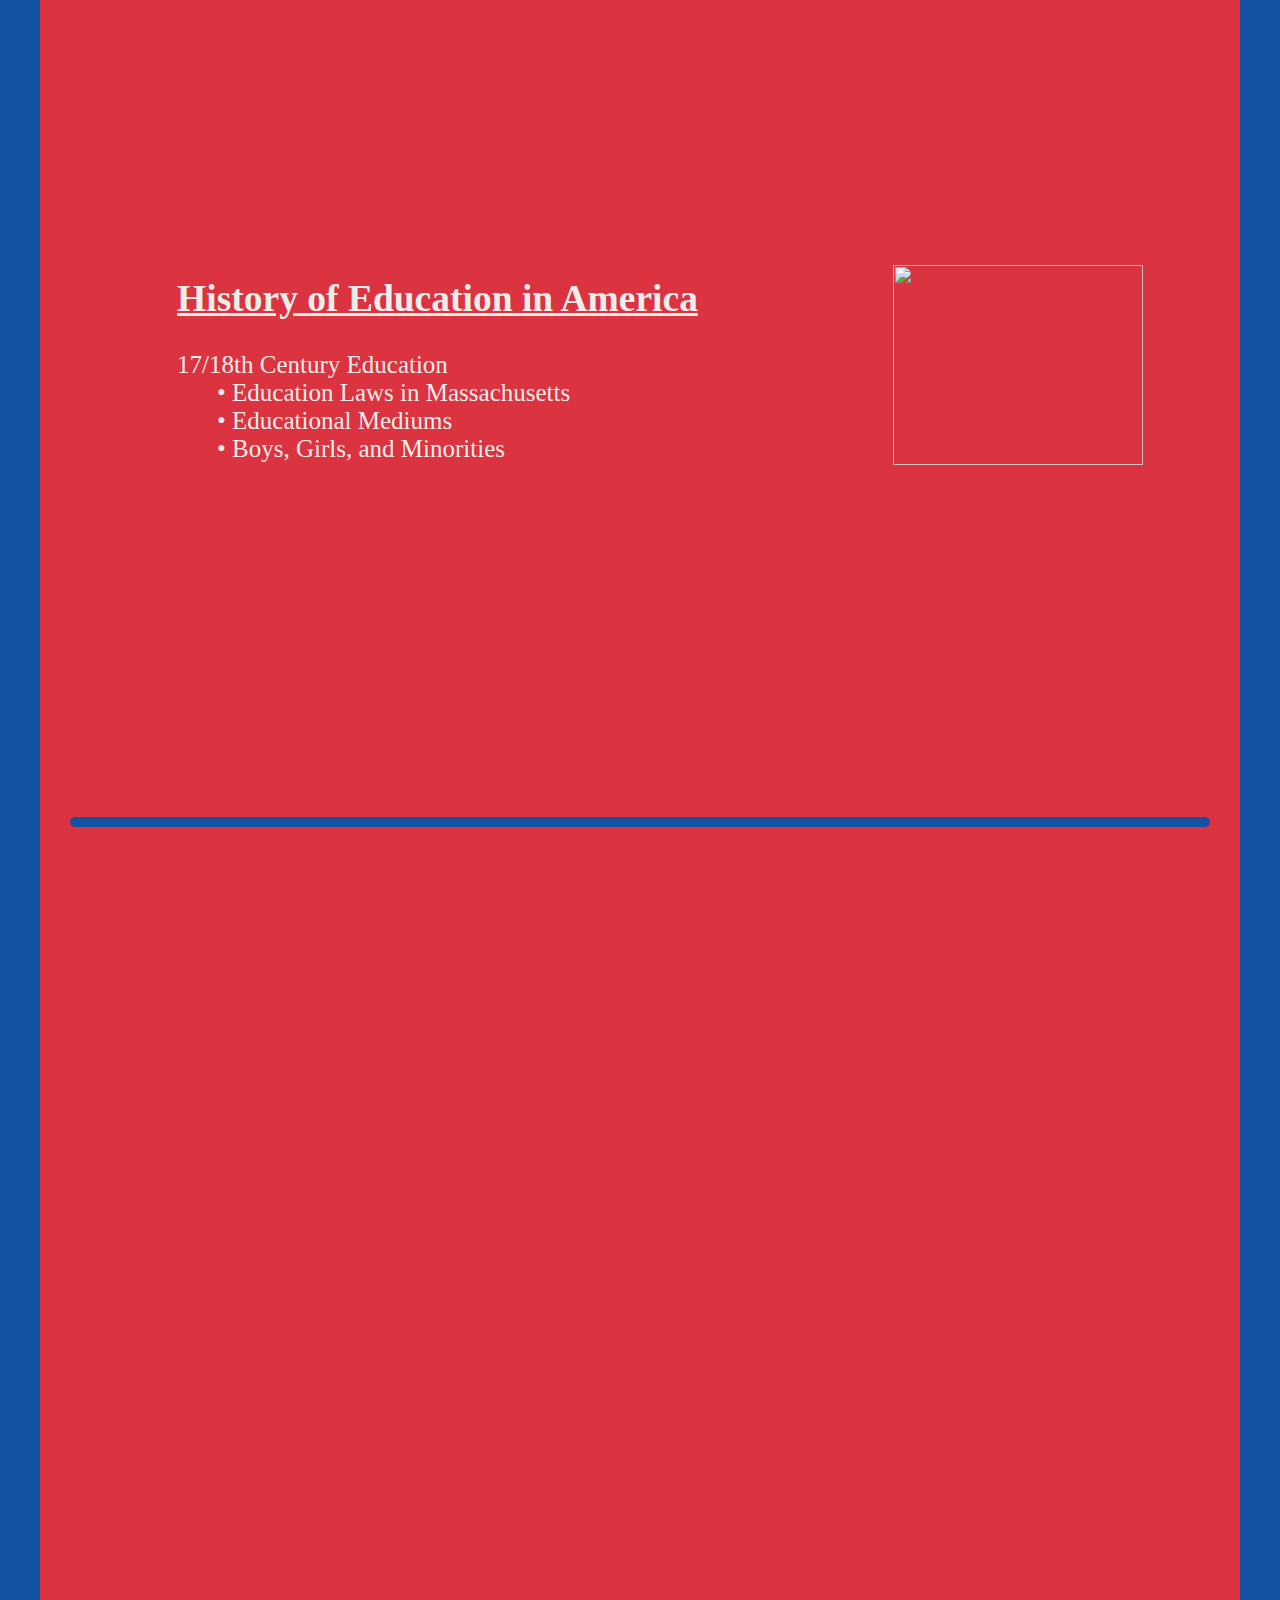
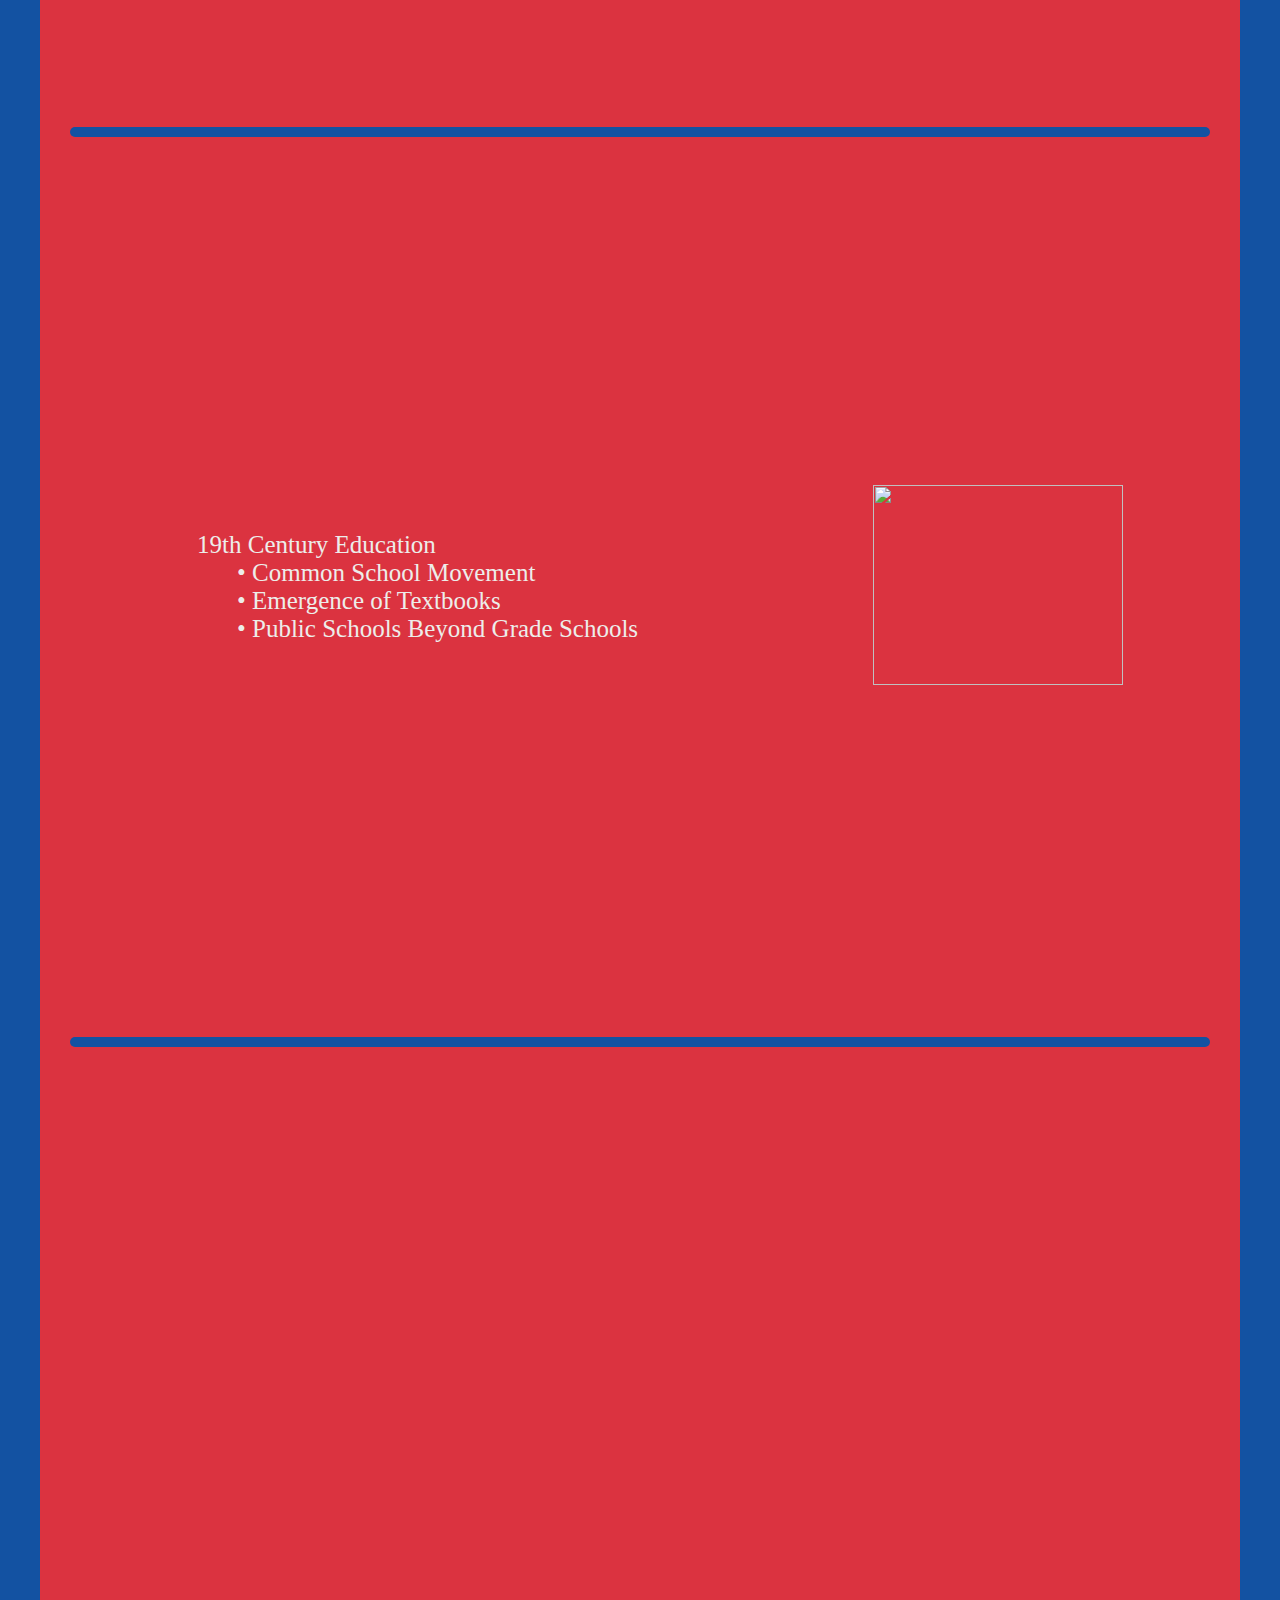
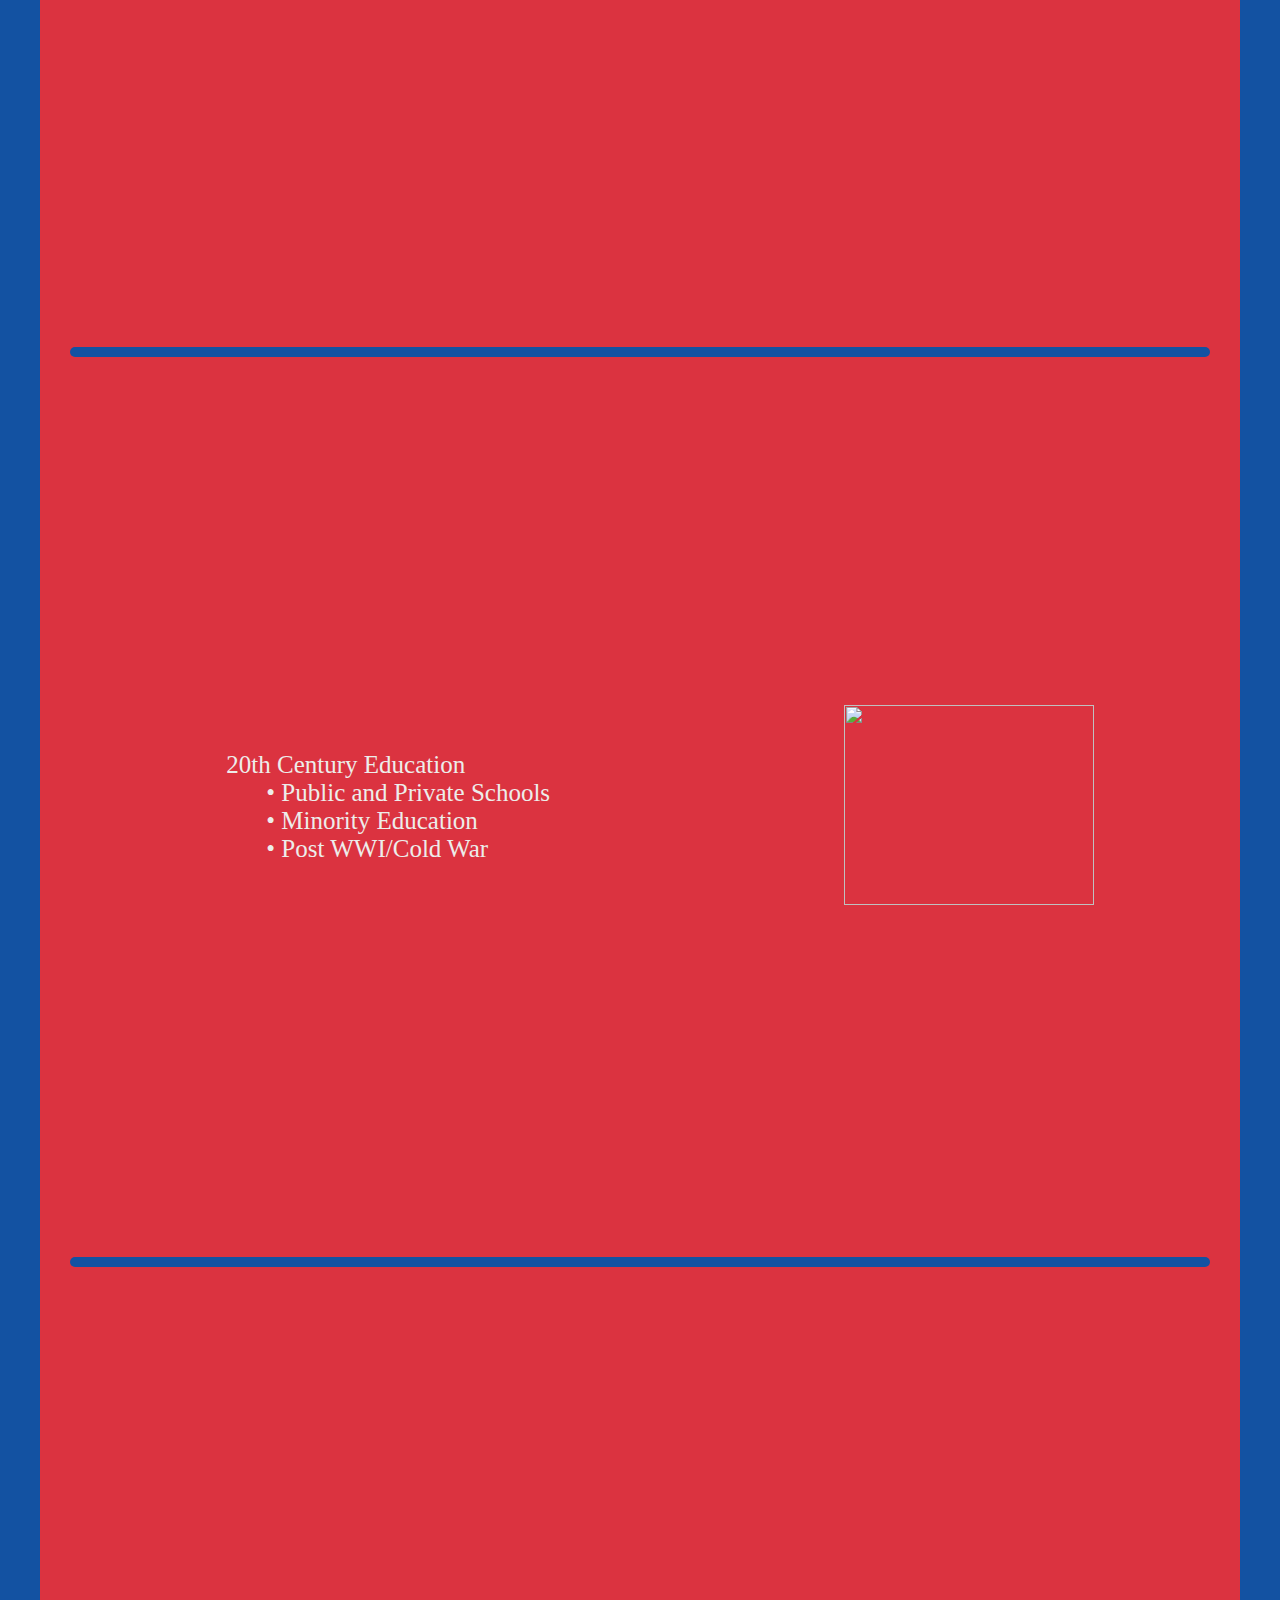
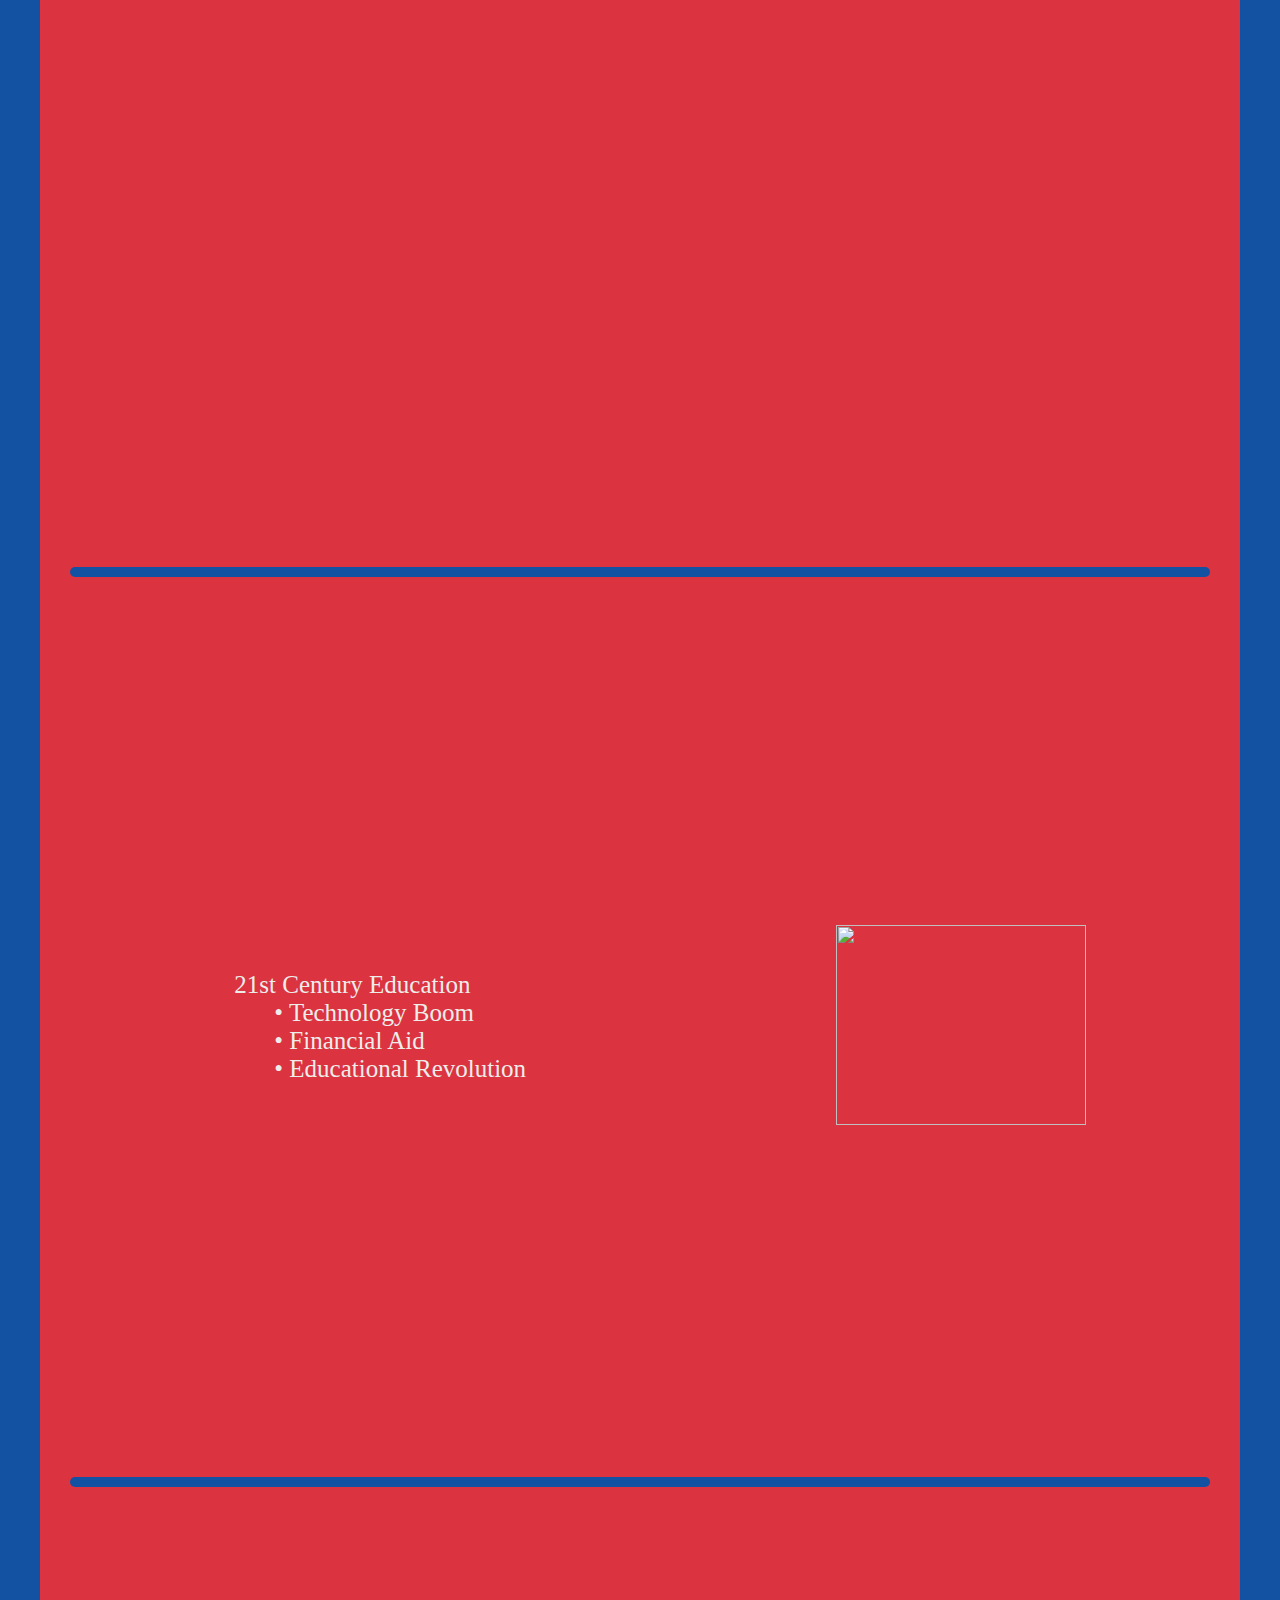
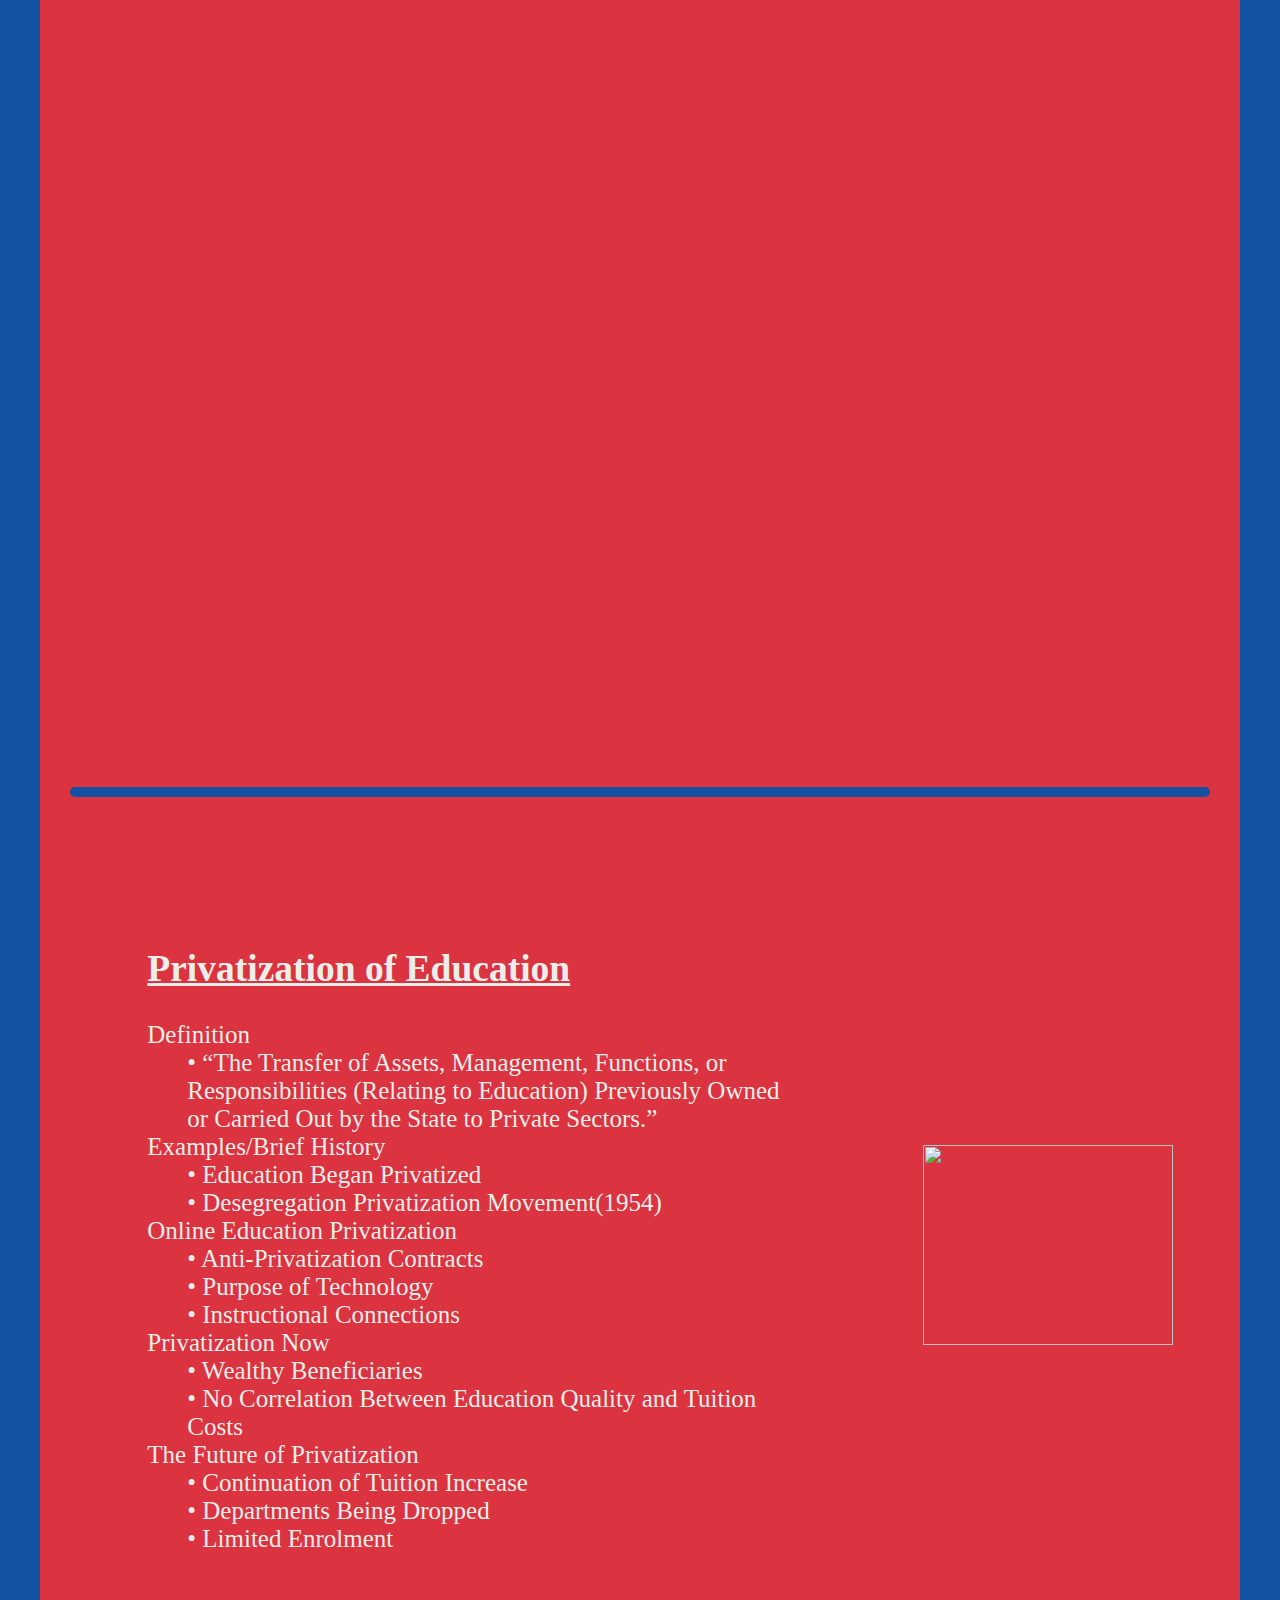
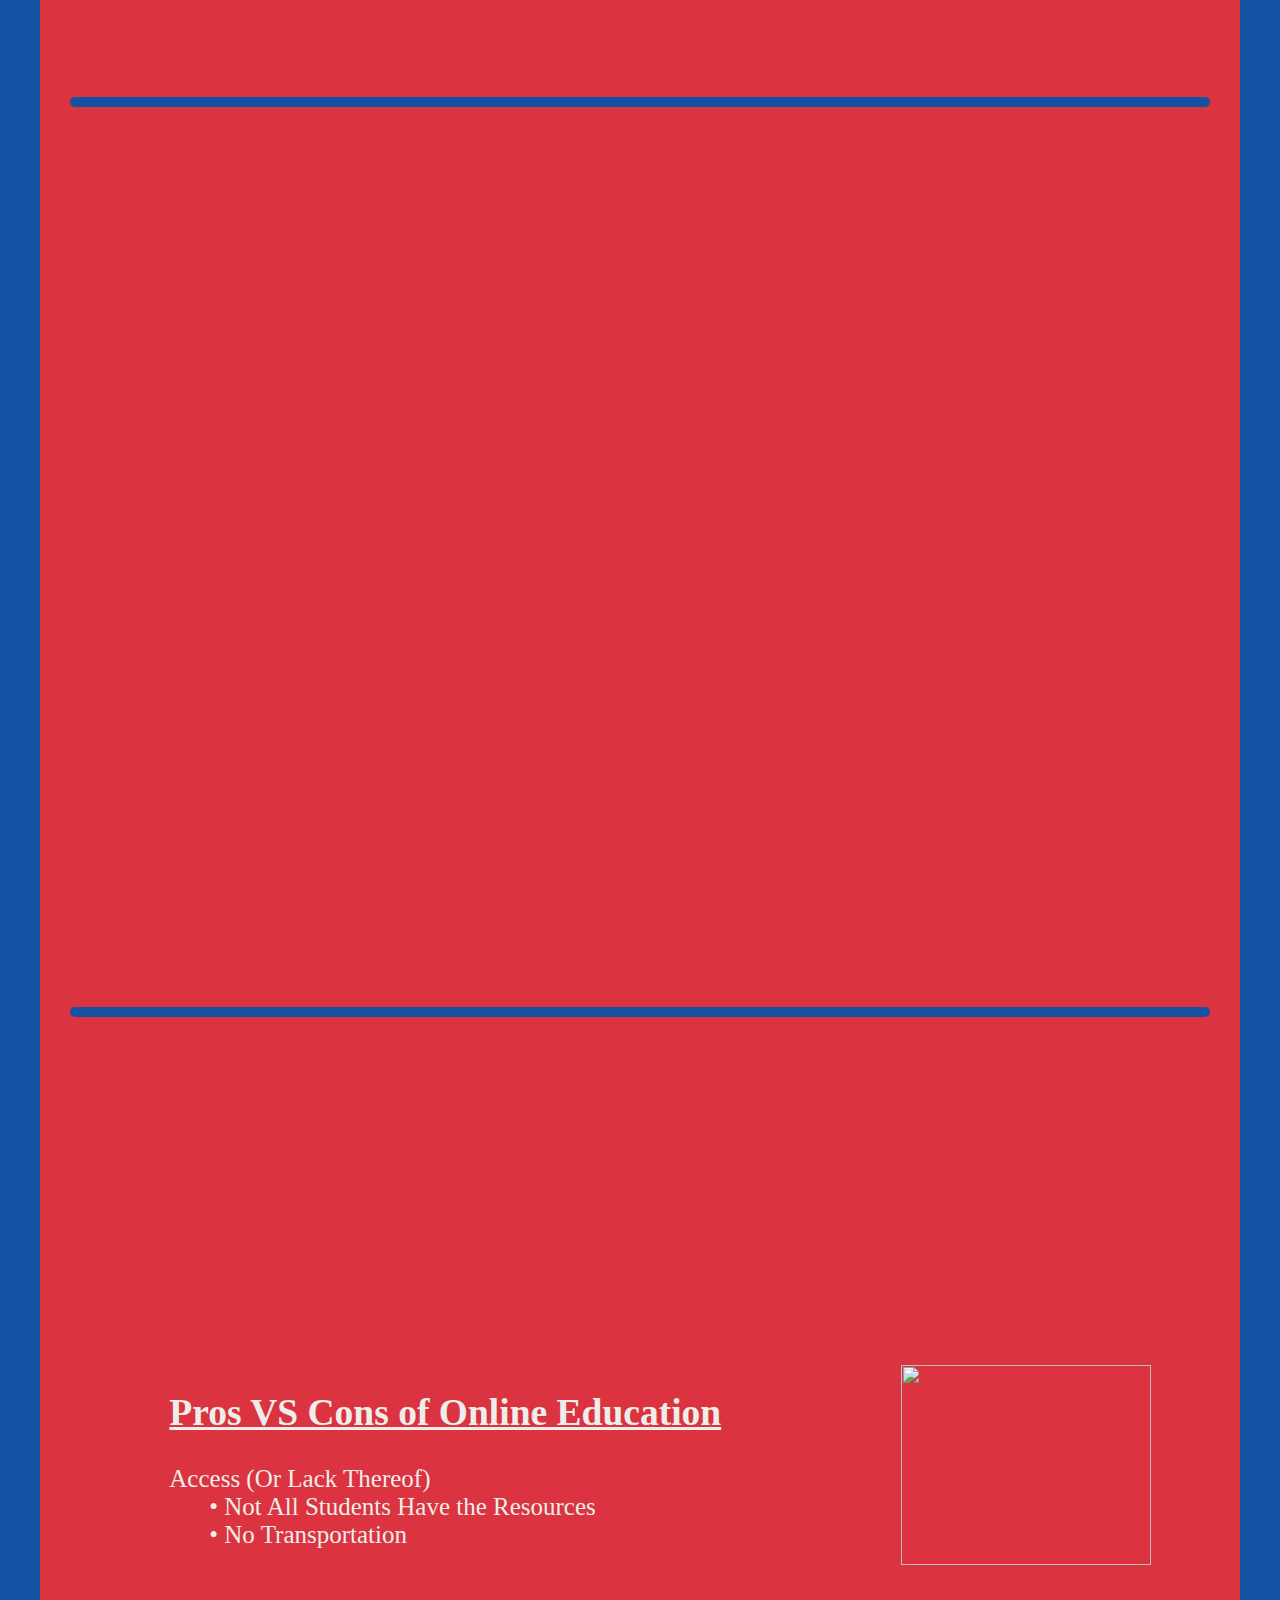
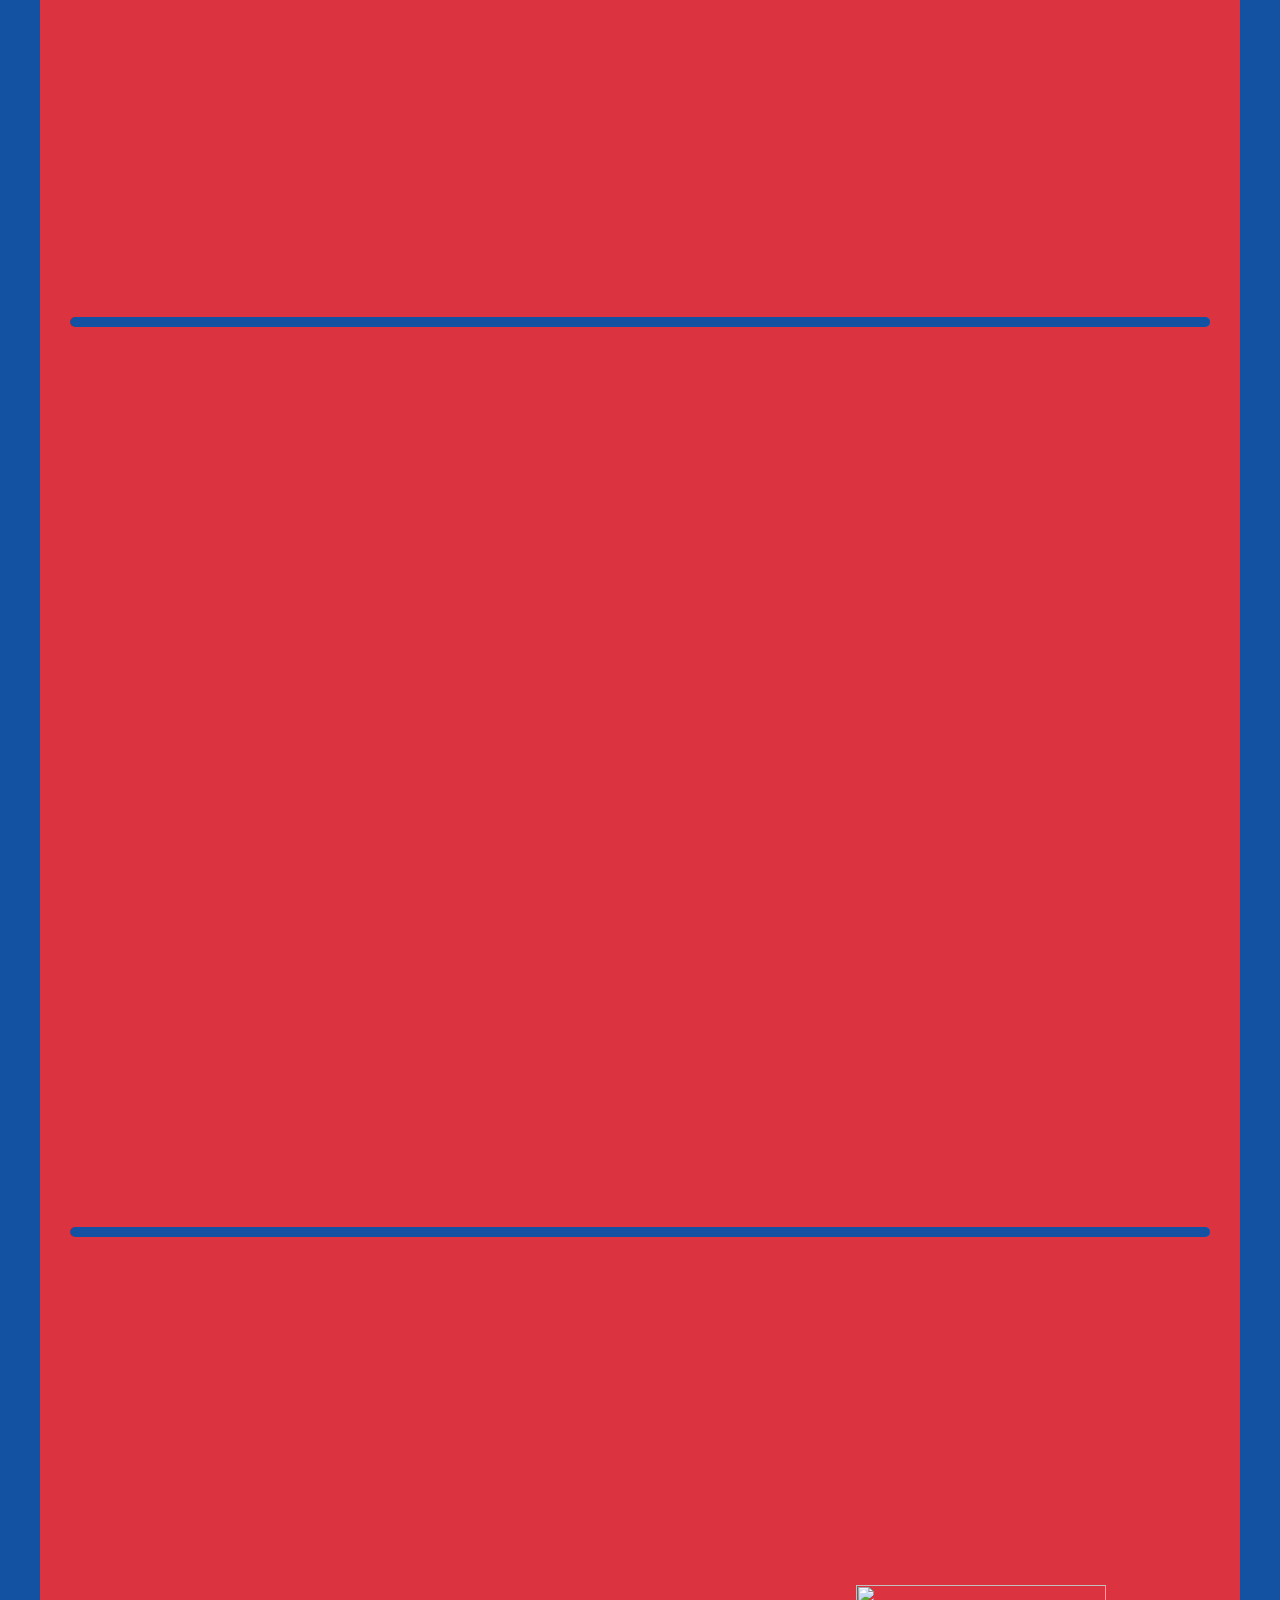
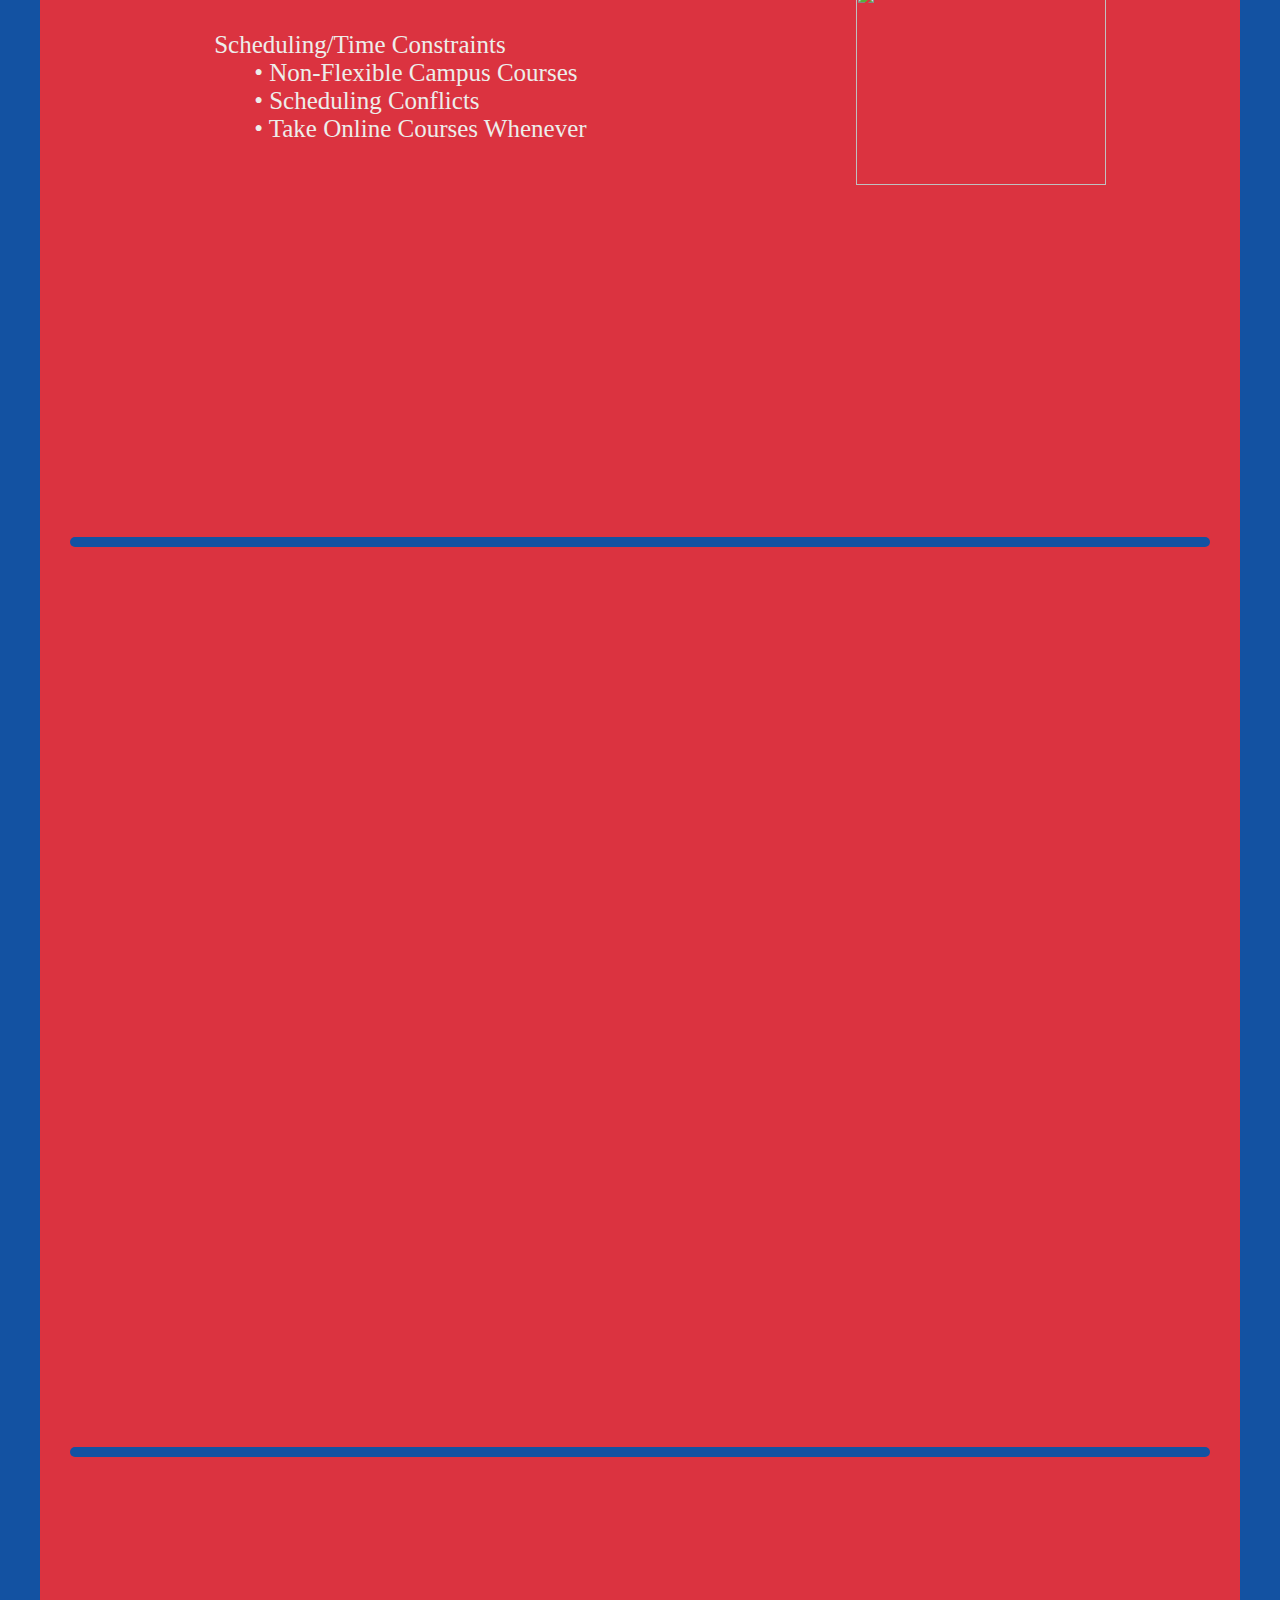
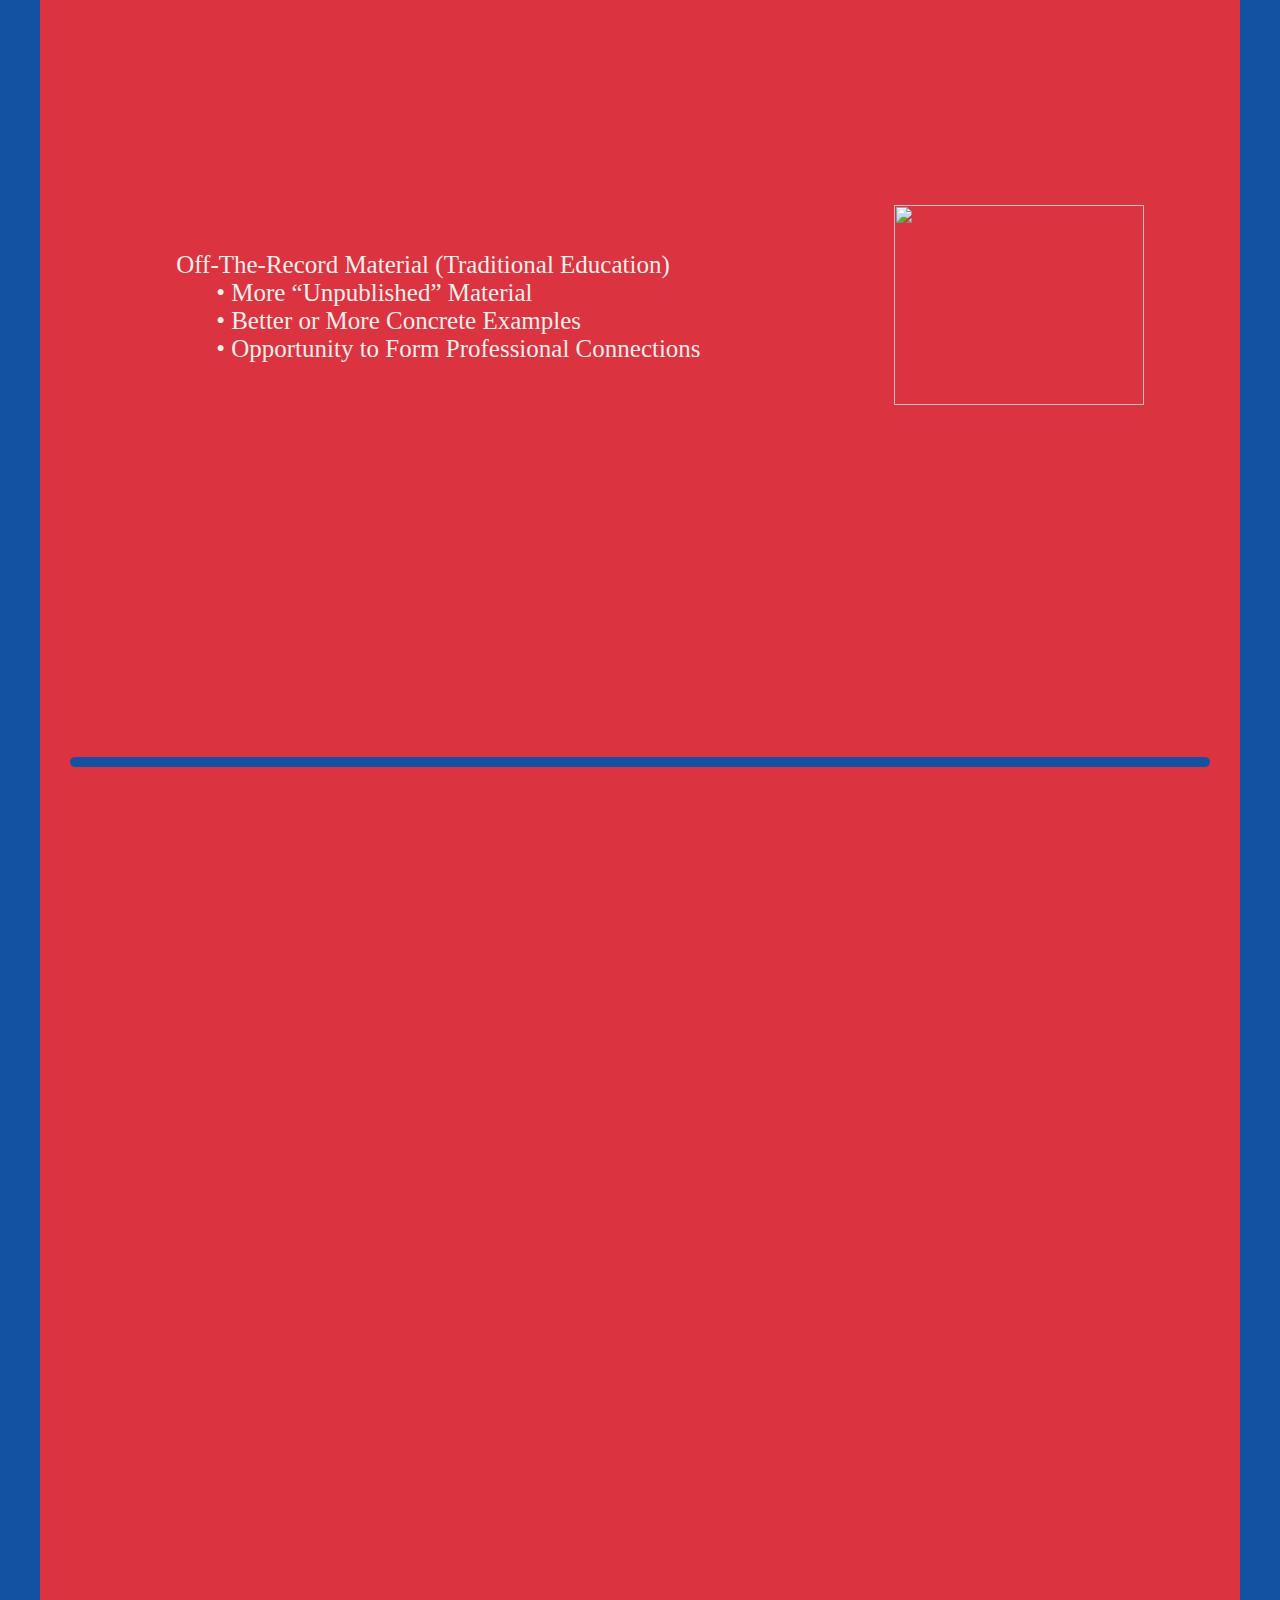
==== commit 1f47572d: "Trimmed verbage for pros and cons topic." ====
--- a/index.html
+++ b/index.html
@@ -237,8 +237,7 @@
 								Access (Or Lack Thereof)
 								<ul class="subTopicList">
 									<li>&bull; Not All Students Have the Resources</li>
-									<li>&bull; Stuff</li>
-									<li>&bull; Stuff</li>
+									<li>&bull; No Transportation</li>
 								</ul>
 							</li>
 						</ul>
@@ -261,9 +260,9 @@
 							<li>
 								Scheduling/Time Constraints
 								<ul class="subTopicList">
-									<li>&bull; Campus-Based Education Systems Give No Wiggle-Room For Emergencies or Sickness</li>
-									<li>&bull; Scheduling Conflicts Between Work and School Force Students to Choose One or the Other</li>
-									<li>&bull; Most Online Courses Can Be Completed As Time Permits</li>
+									<li>&bull; Non-Flexible Campus Courses</li>
+									<li>&bull; Scheduling Conflicts</li>
+									<li>&bull; Take Online Courses Whenever</li>
 								</ul>
 							</li>
 						</ul>
@@ -284,11 +283,11 @@
 					<div class="subtopic">
 						<ul class="topicList">
 							<li>
-								Off-The-Record Material
-								<ul class="subTopicList">
-									<li>&bull; Traditional Education Yields More &ldquo;Unpublished&rdquo; Material</li>
-									<li>&bull; In-Person Teachers Can Give Better or More Concrete Examples</li>
-									<li>&bull; Traditional Education Gives Students the Opportunity to Form Professional Connections</li>
+								Off-The-Record Material (Traditional Education)
+								<ul class="subTopicList">
+									<li>&bull; More &ldquo;Unpublished&rdquo; Material</li>
+									<li>&bull; Better or More Concrete Examples</li>
+									<li>&bull; Opportunity to Form Professional Connections</li>
 								</ul>
 							</li>
 						</ul>
@@ -311,8 +310,8 @@
 							<li>
 								Too Little Interaction
 								<ul class="subTopicList">
-									<li>&bull; Online Courses Often Put Distance Between Student and Teacher</li>
-									<li>&bull; (Successful) Traditional Education Encourages More One-On-One Communication Between Student and Teacher</li>
+									<li>&bull; Distance Between Student and Teacher</li>
+									<li>&bull; Encourages More One-On-One Communication</li>
 								</ul>
 							</li>
 						</ul>
@@ -335,7 +334,7 @@
 							<li>
 								Tuition Costs
 								<ul class="subTopicList">
-									<li>&bull; Traditional College Courses Tend to Have More Associated Fees</li>
+									<li>&bull; More Associated Fees</li>
 									<li>&bull; Online College Courses Save Students the Cost of:
 										<ul>
 											<li>&bull;Gas</li>
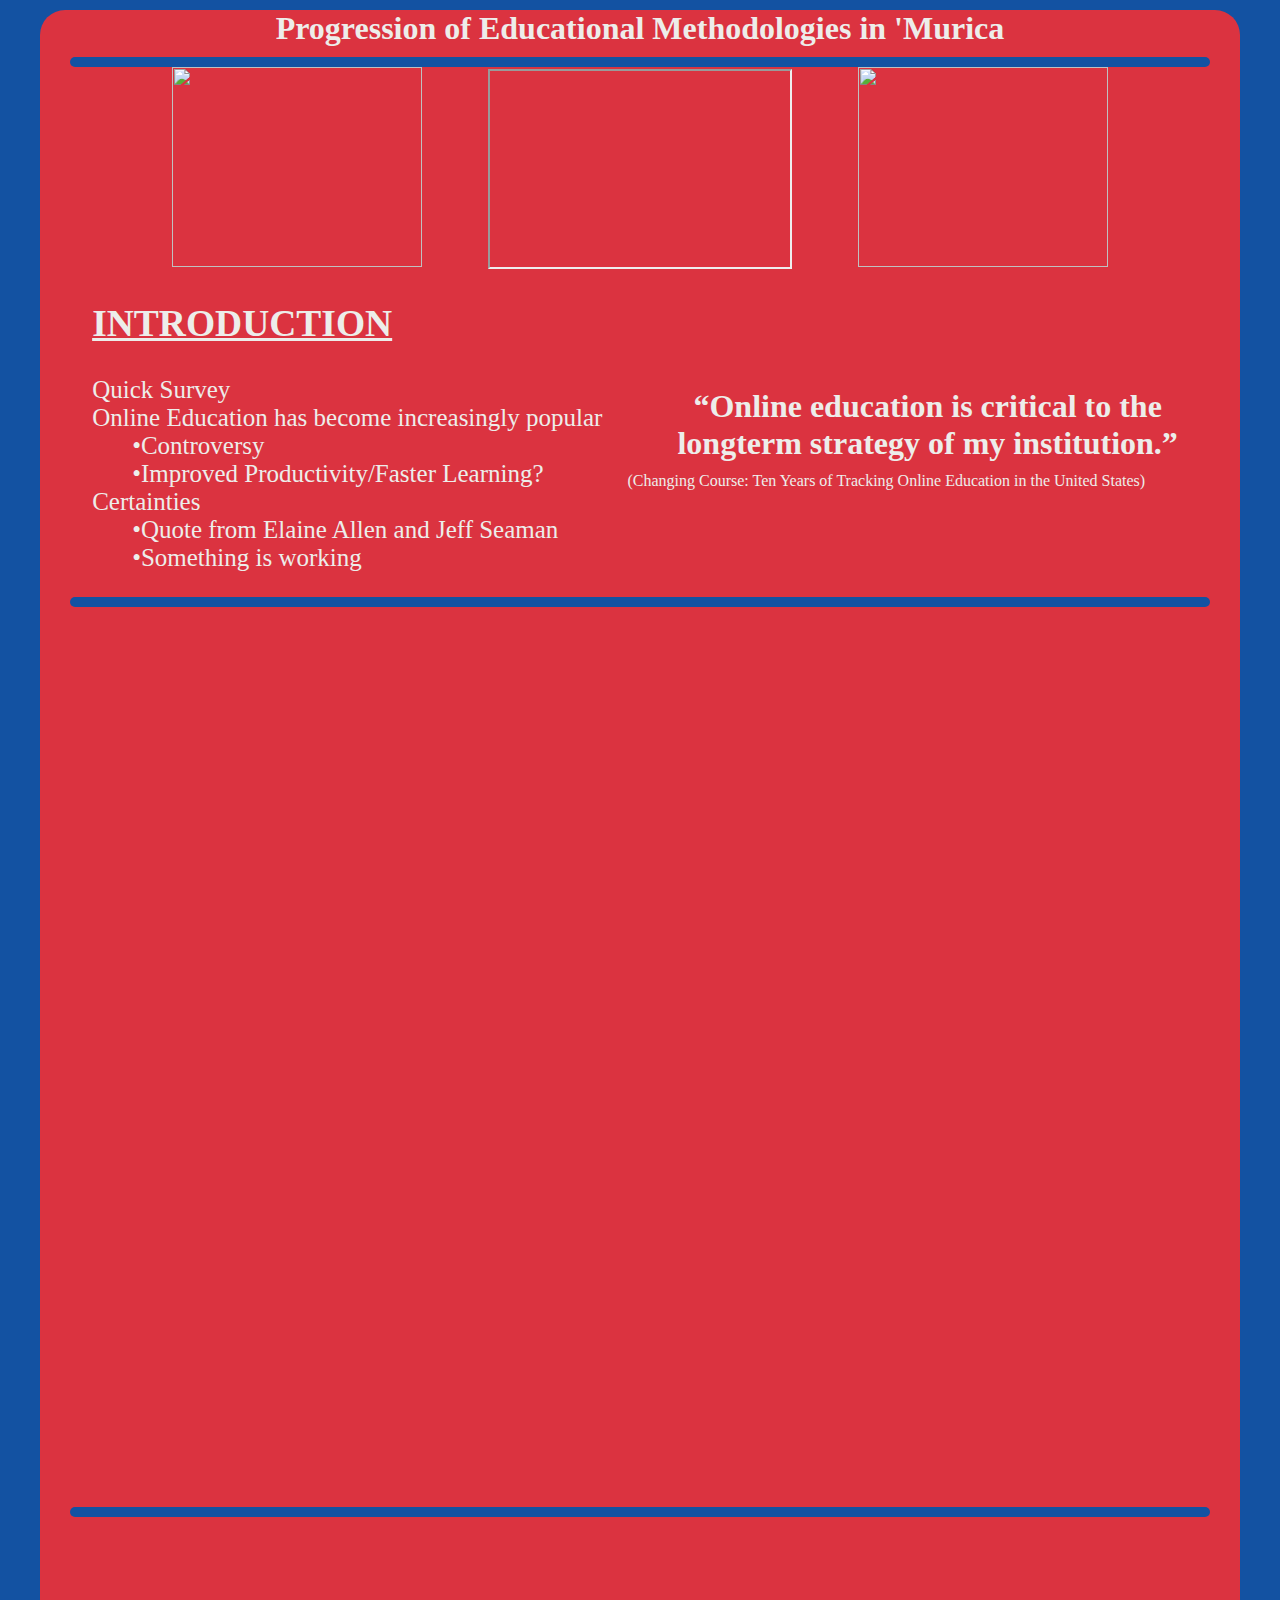
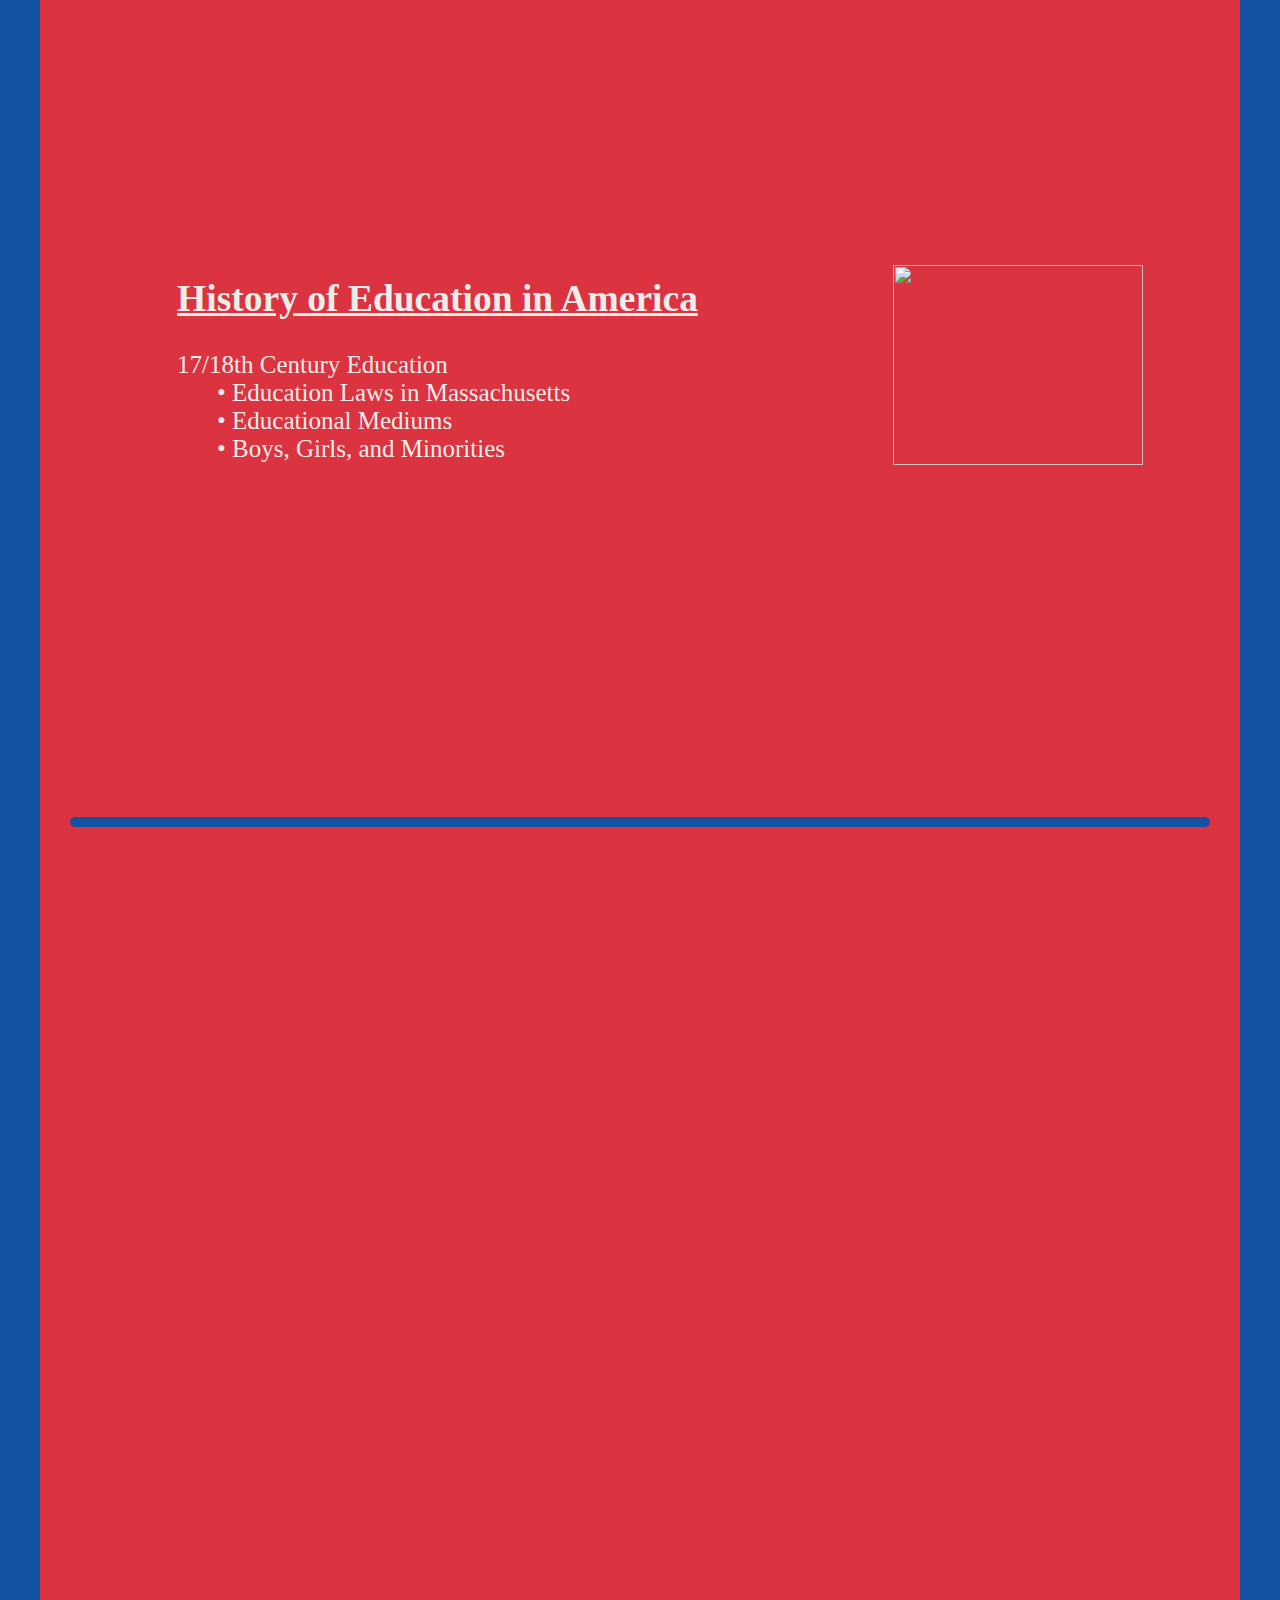
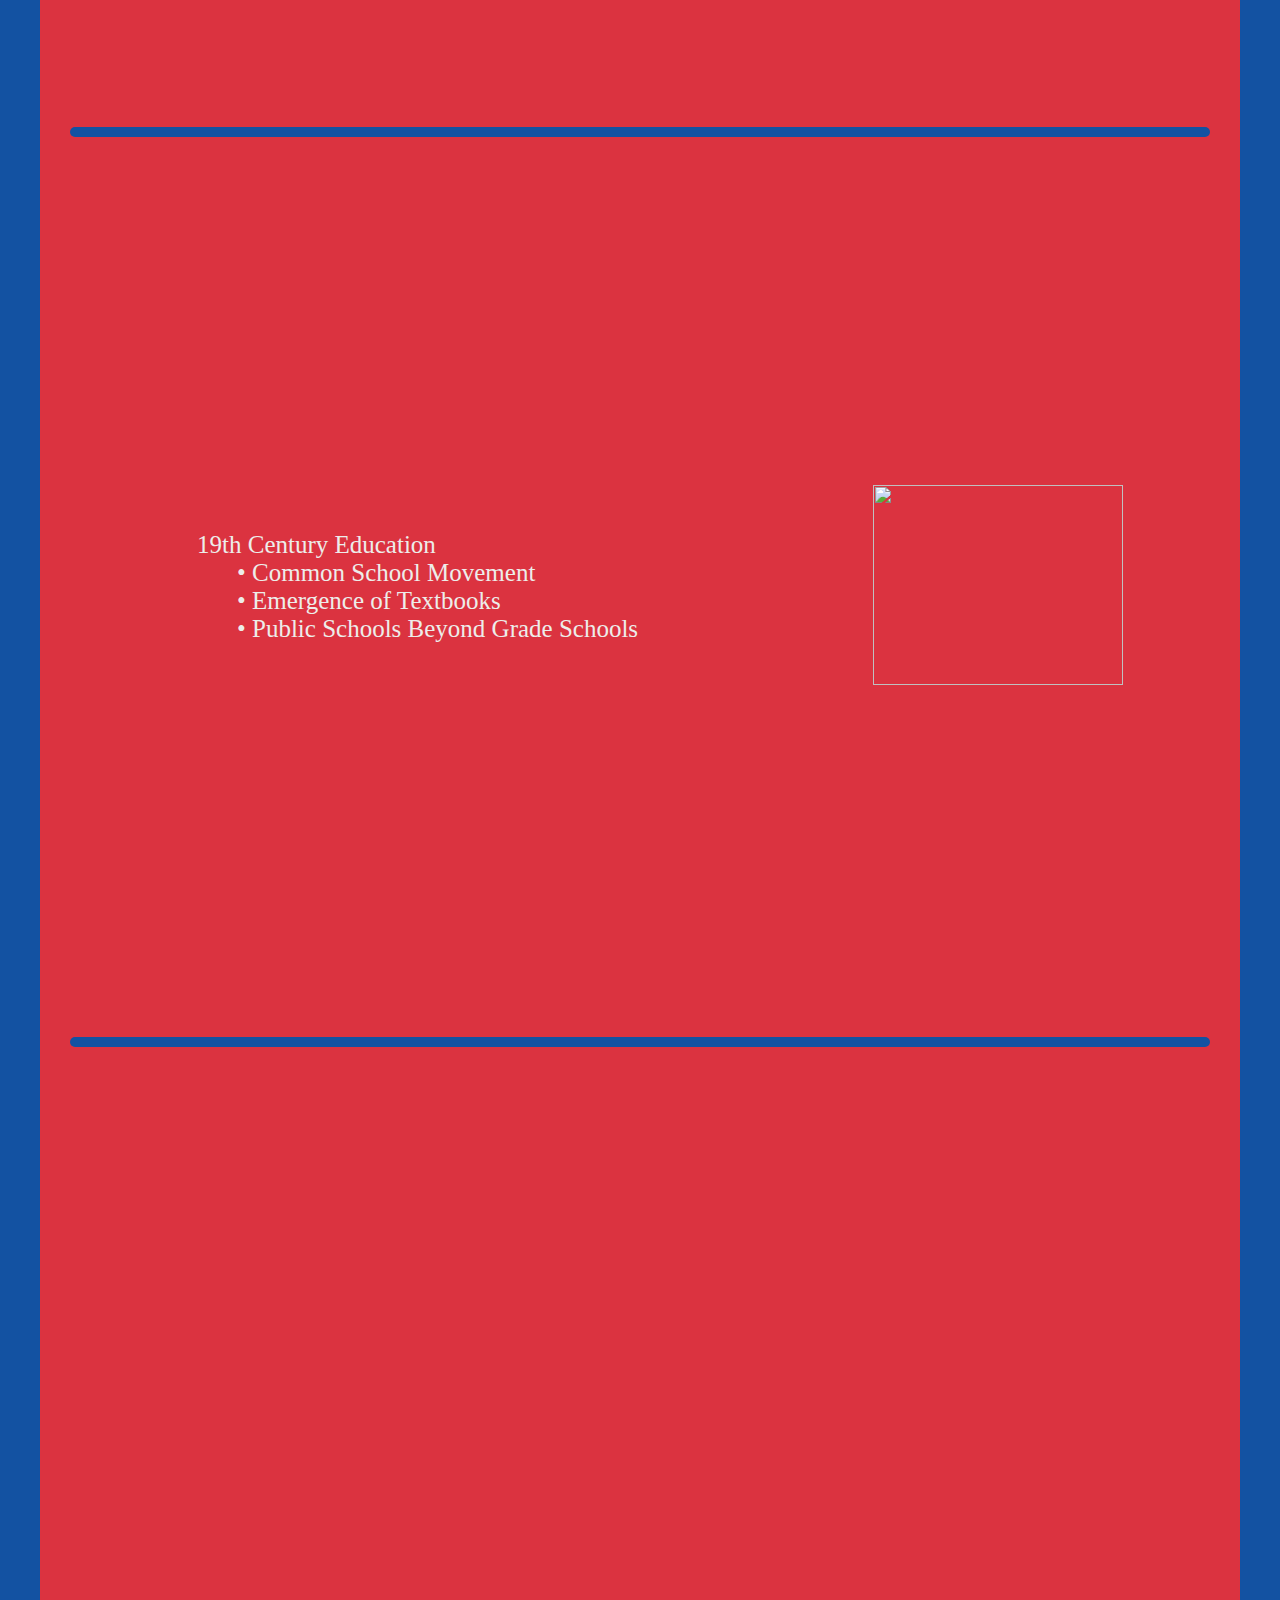
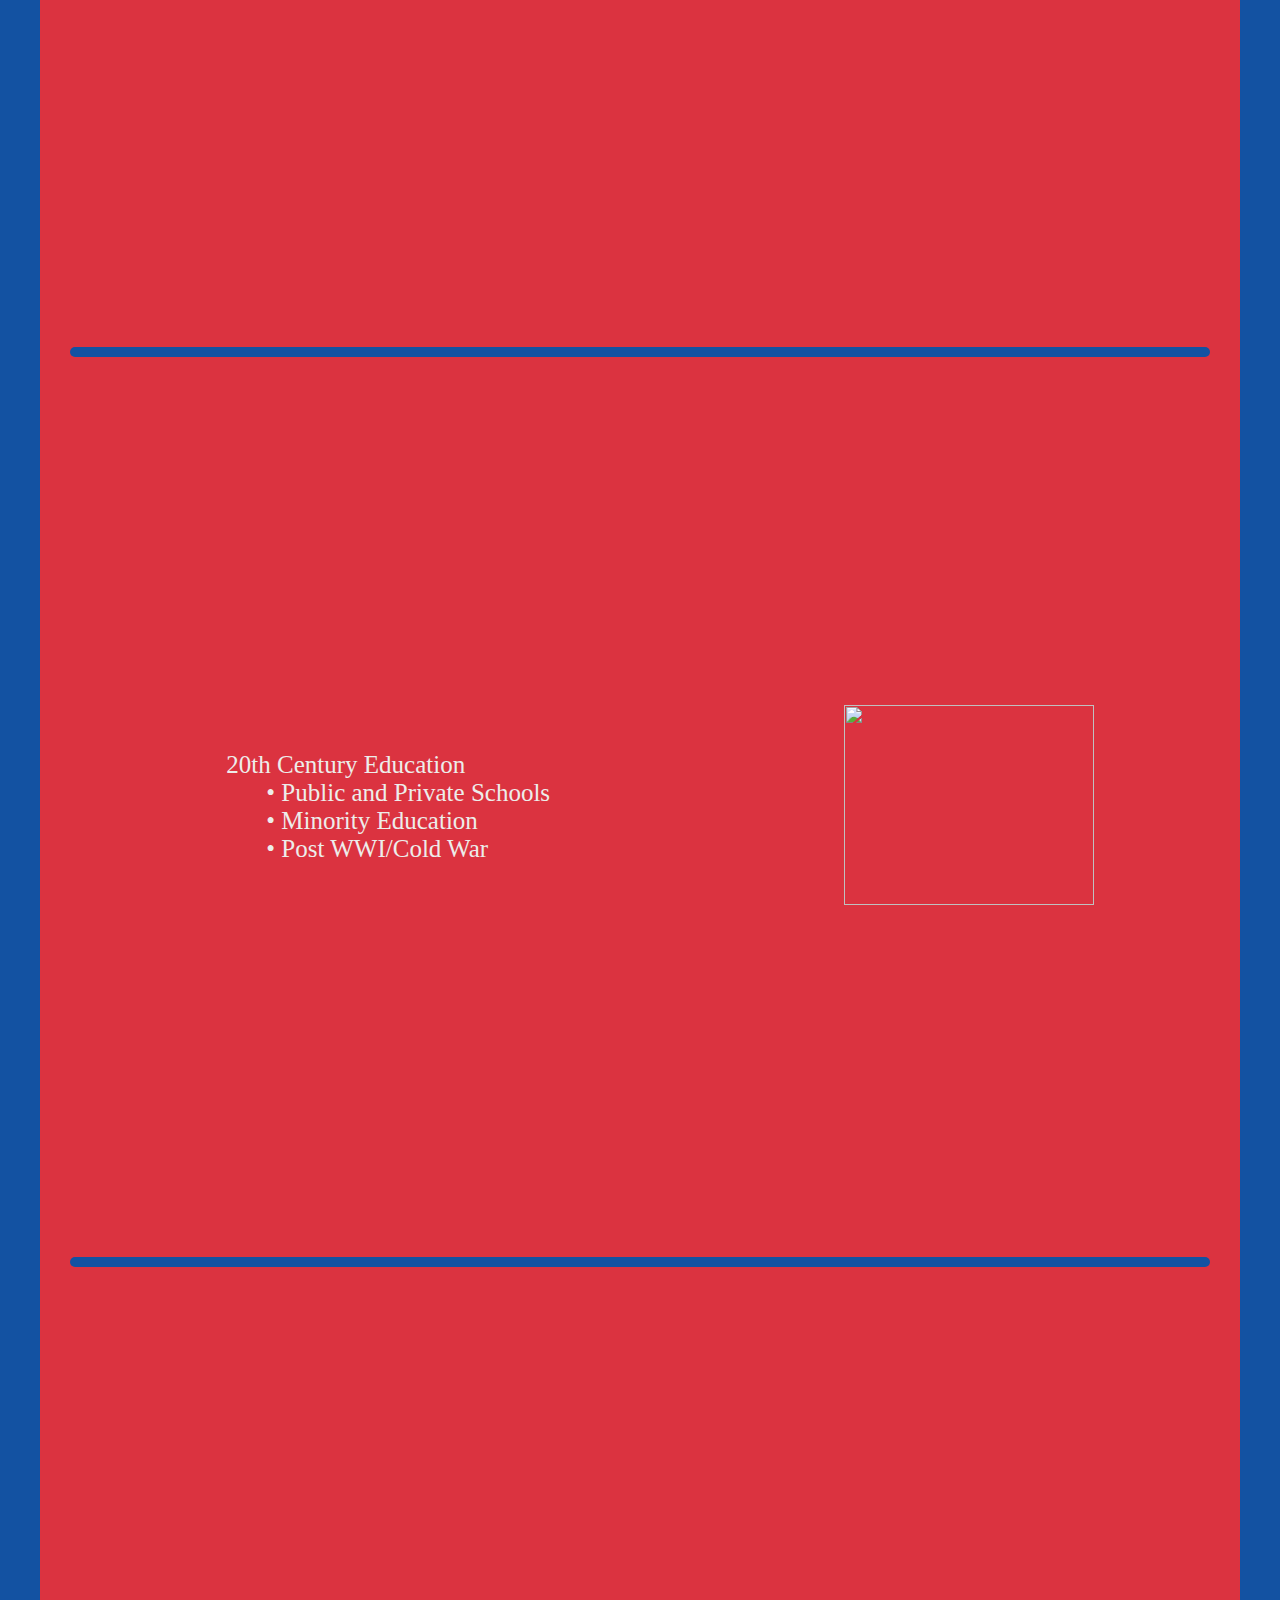
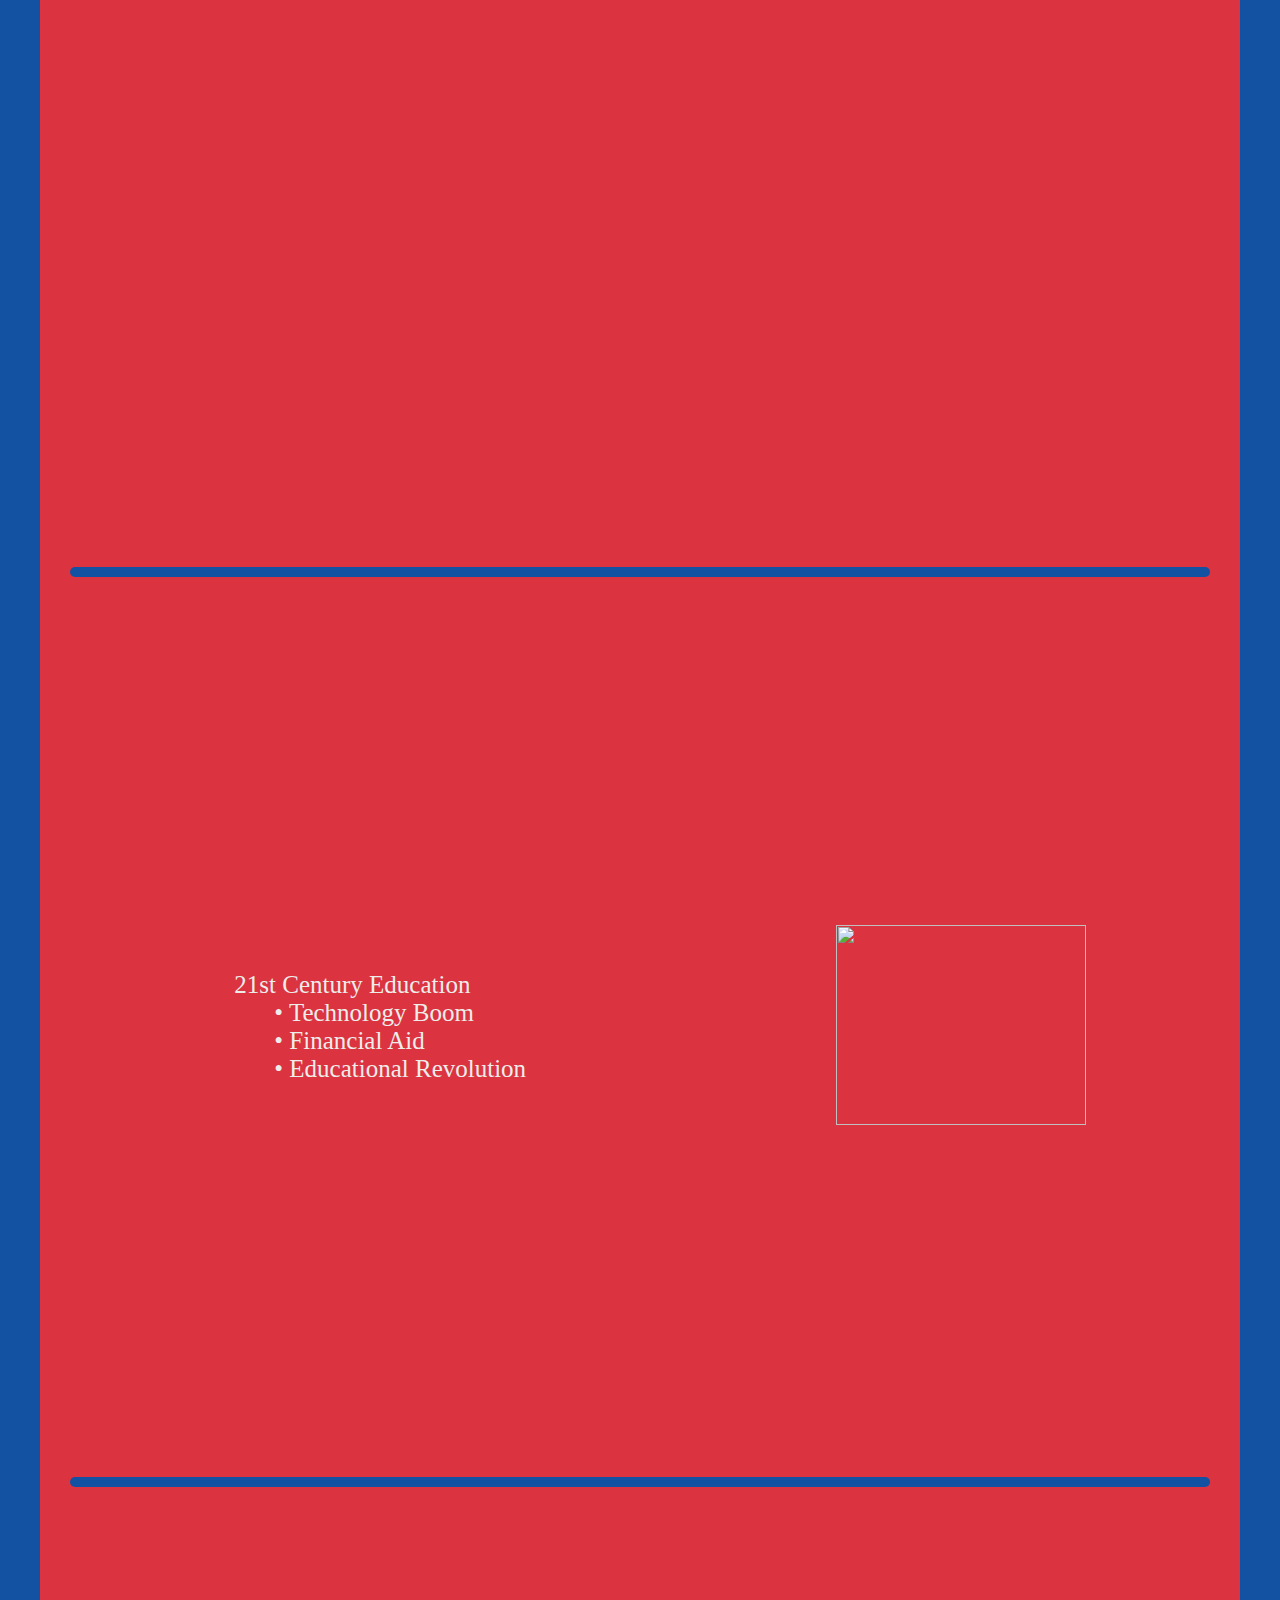
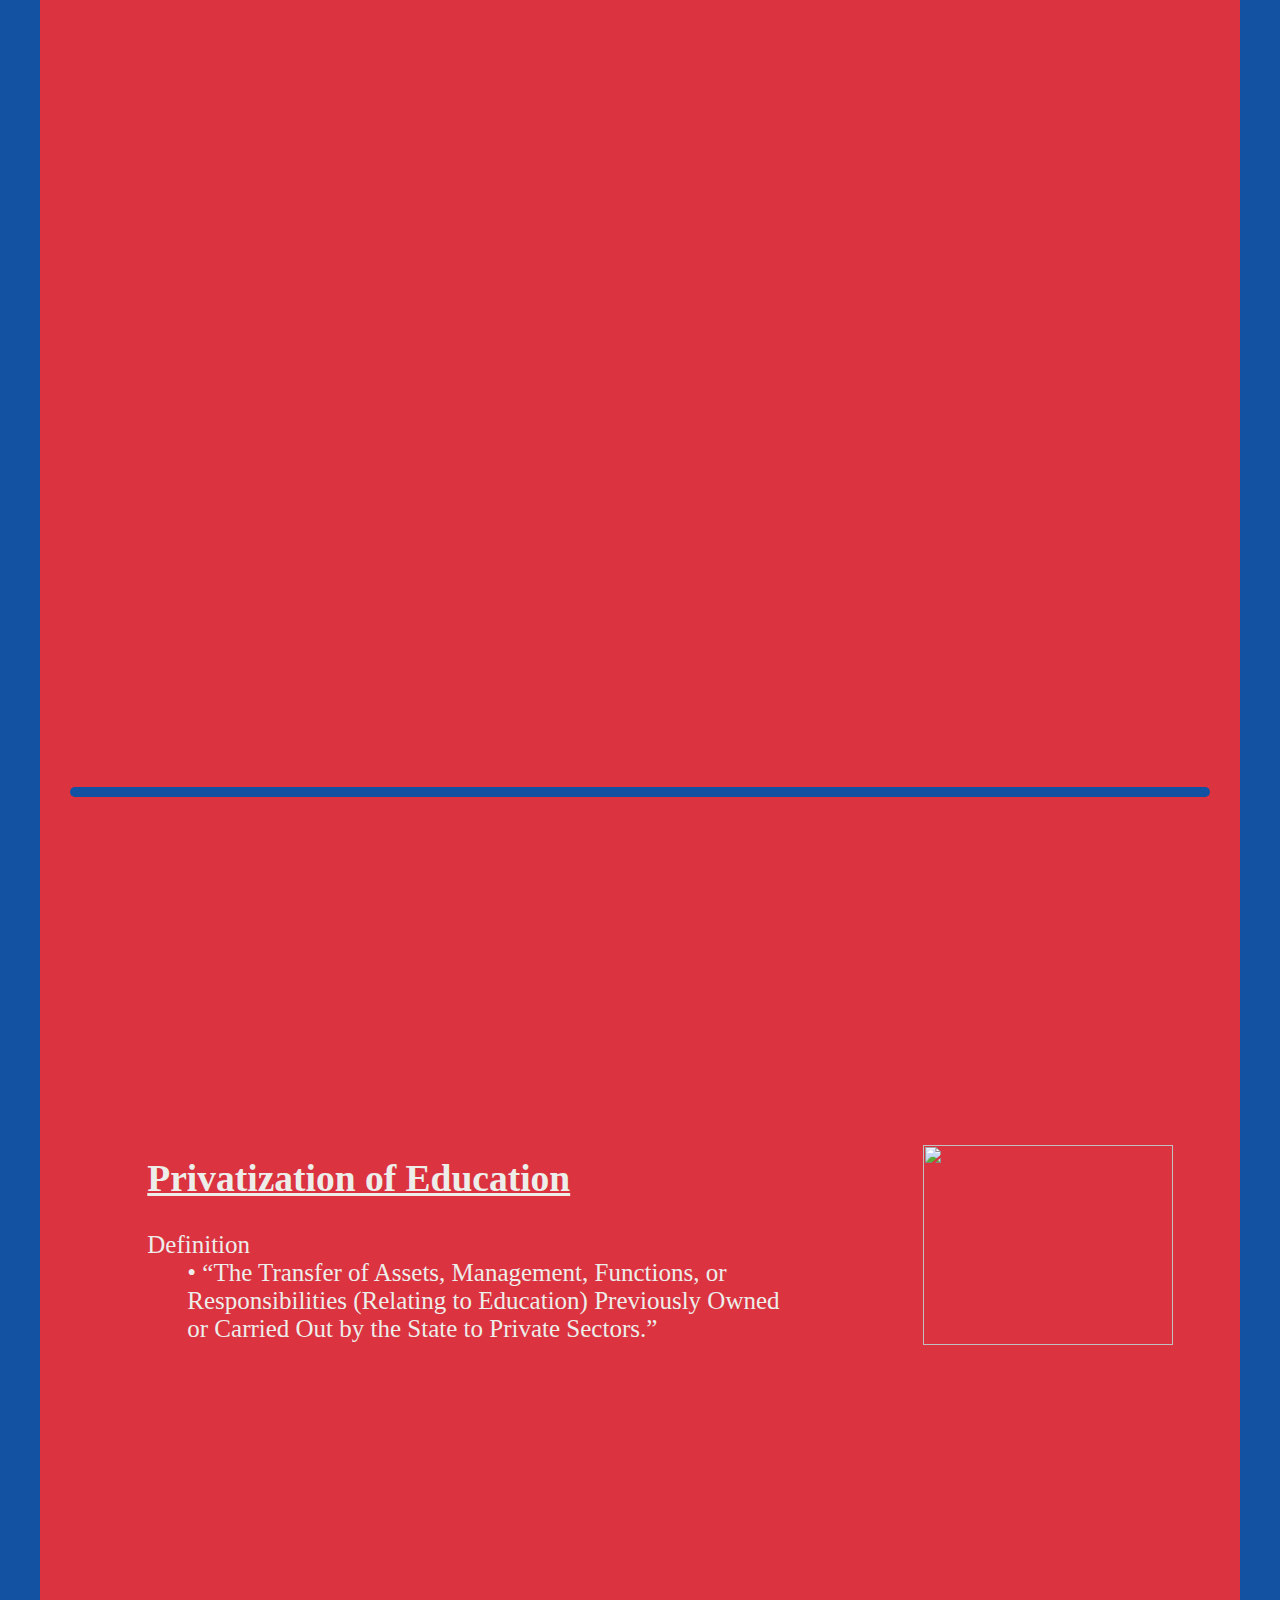
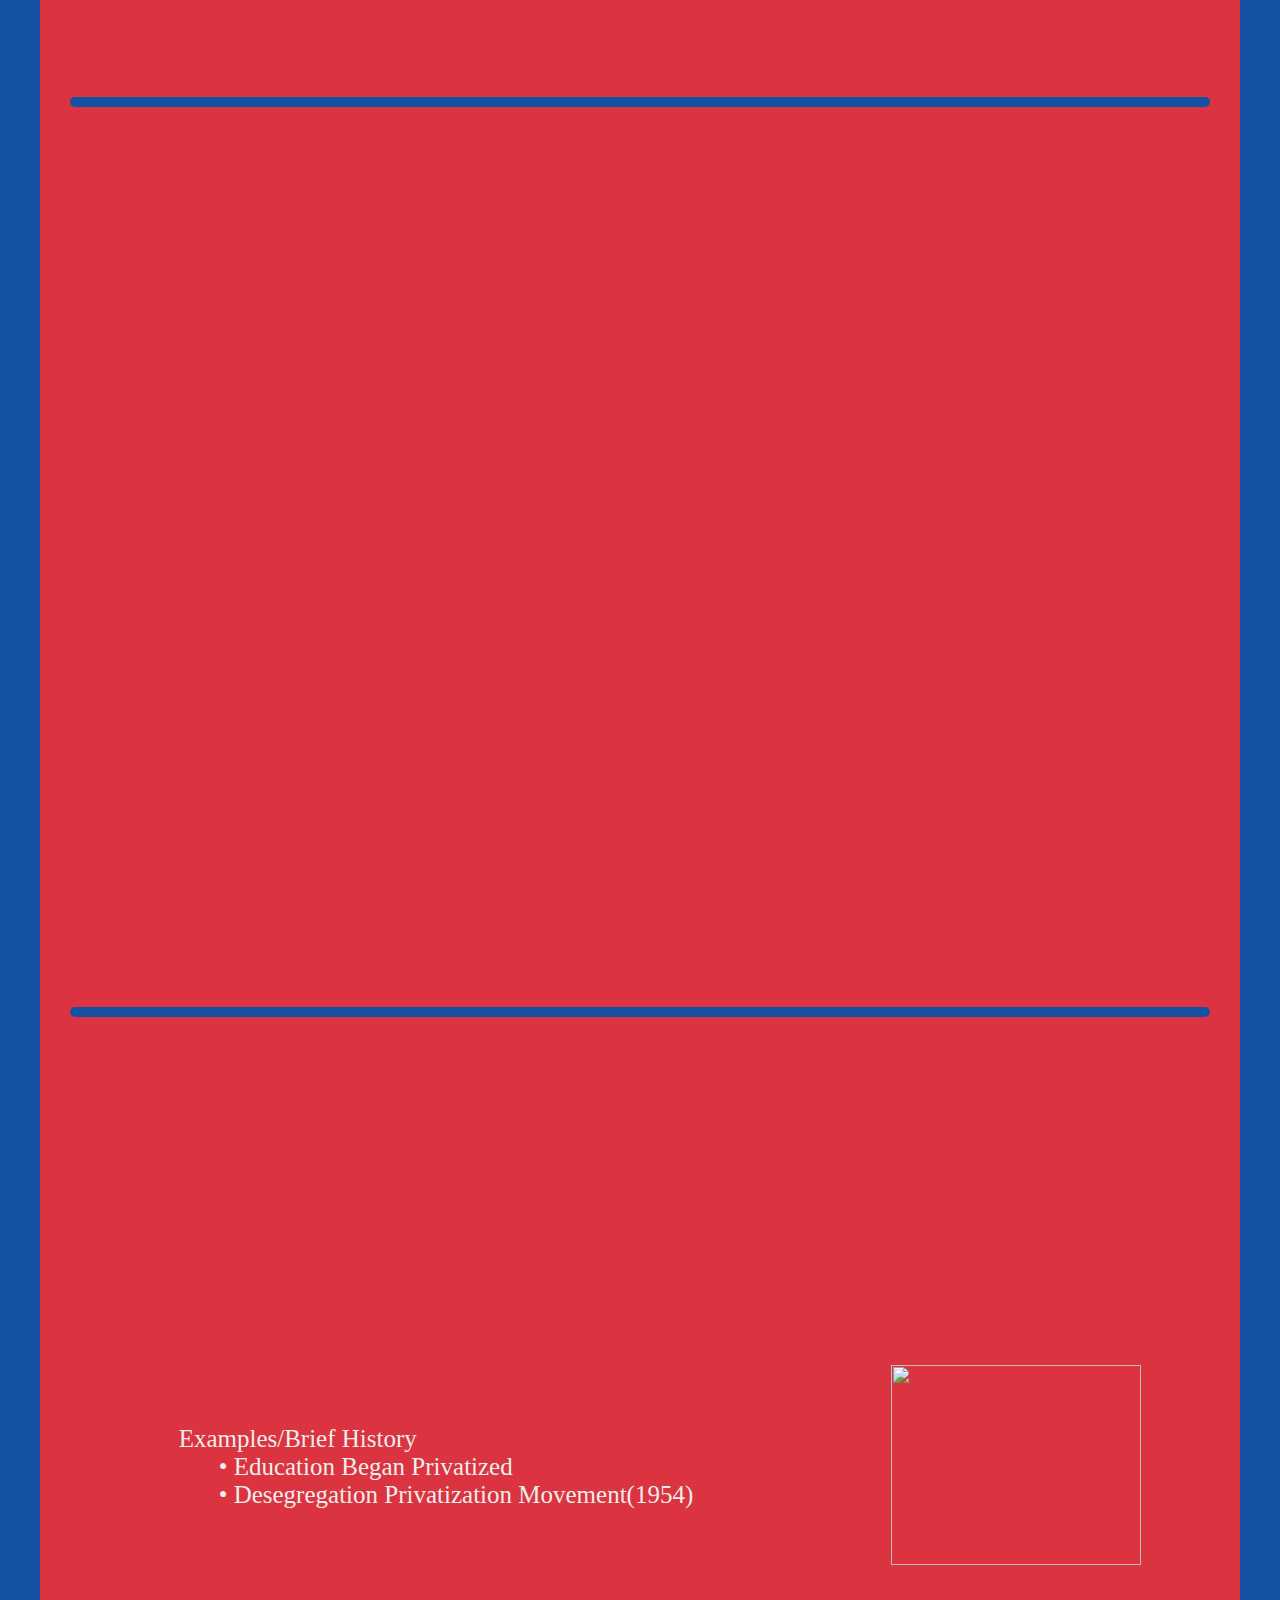
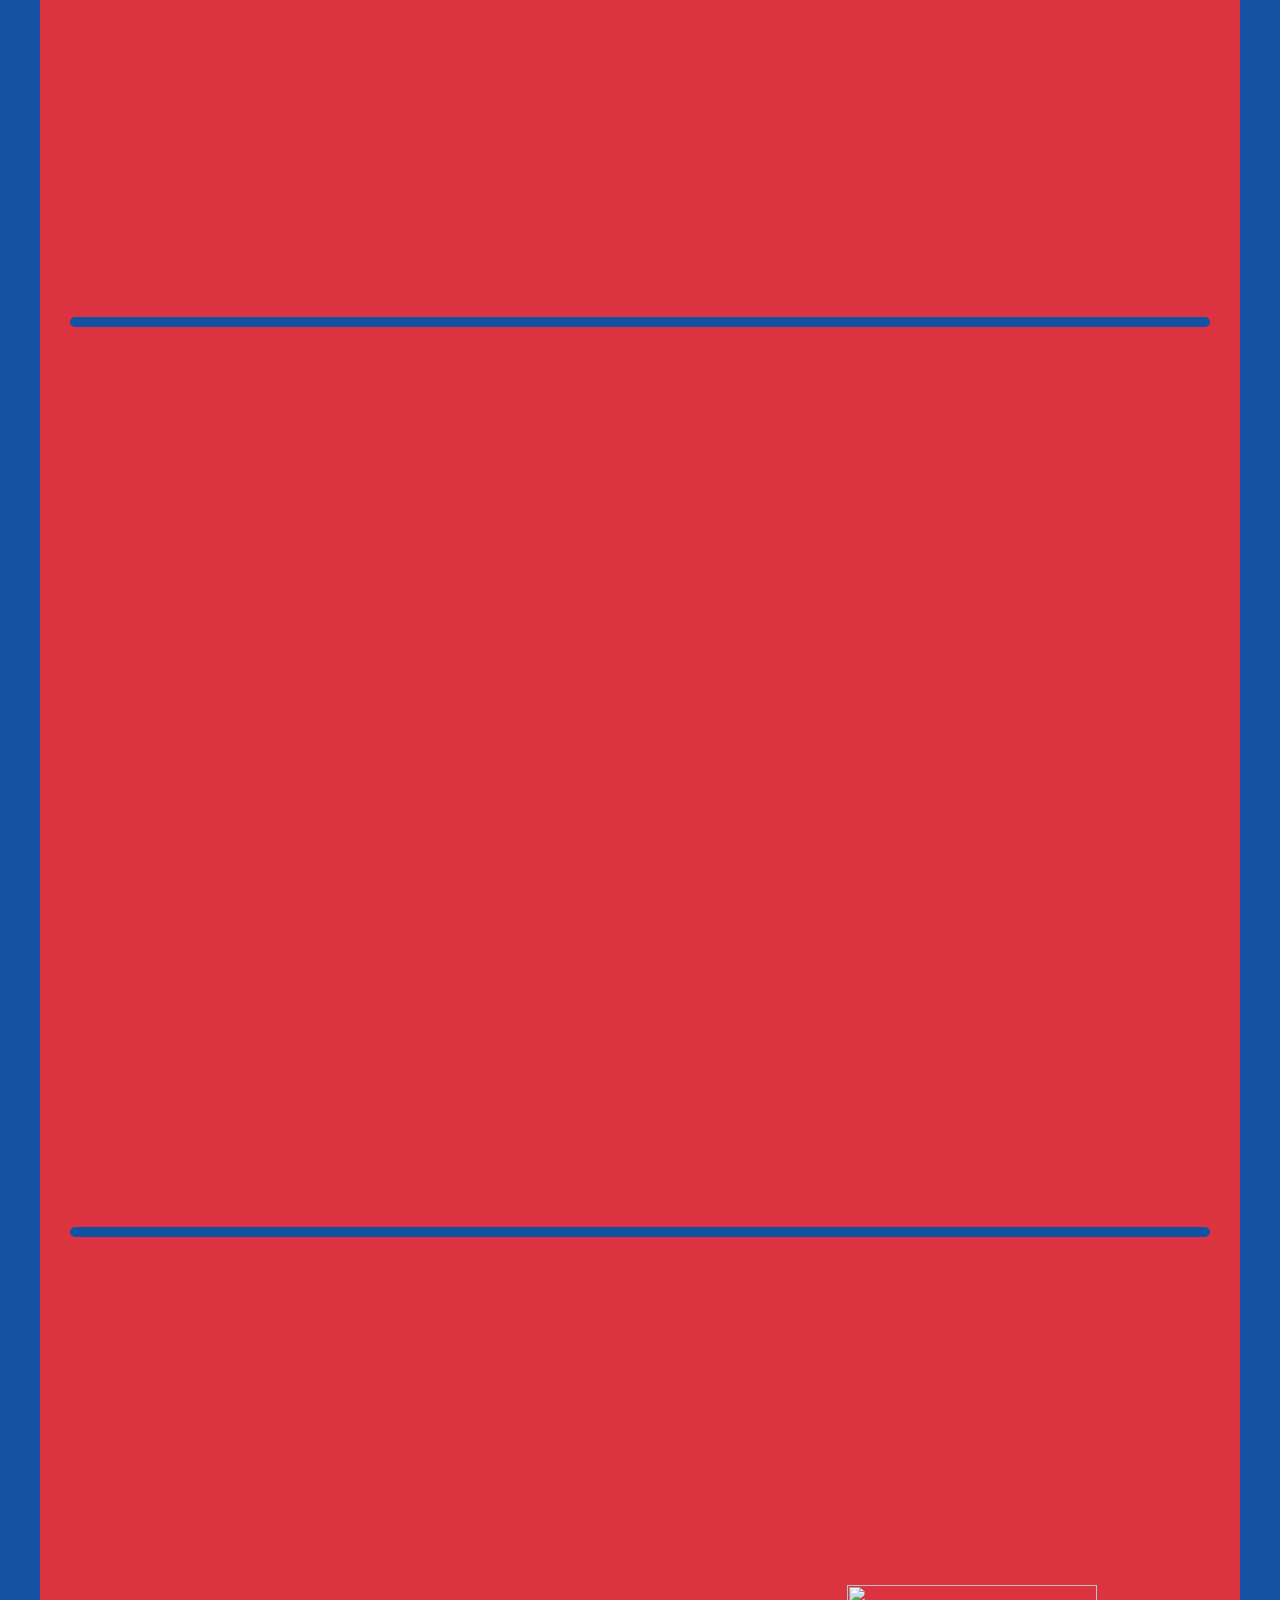
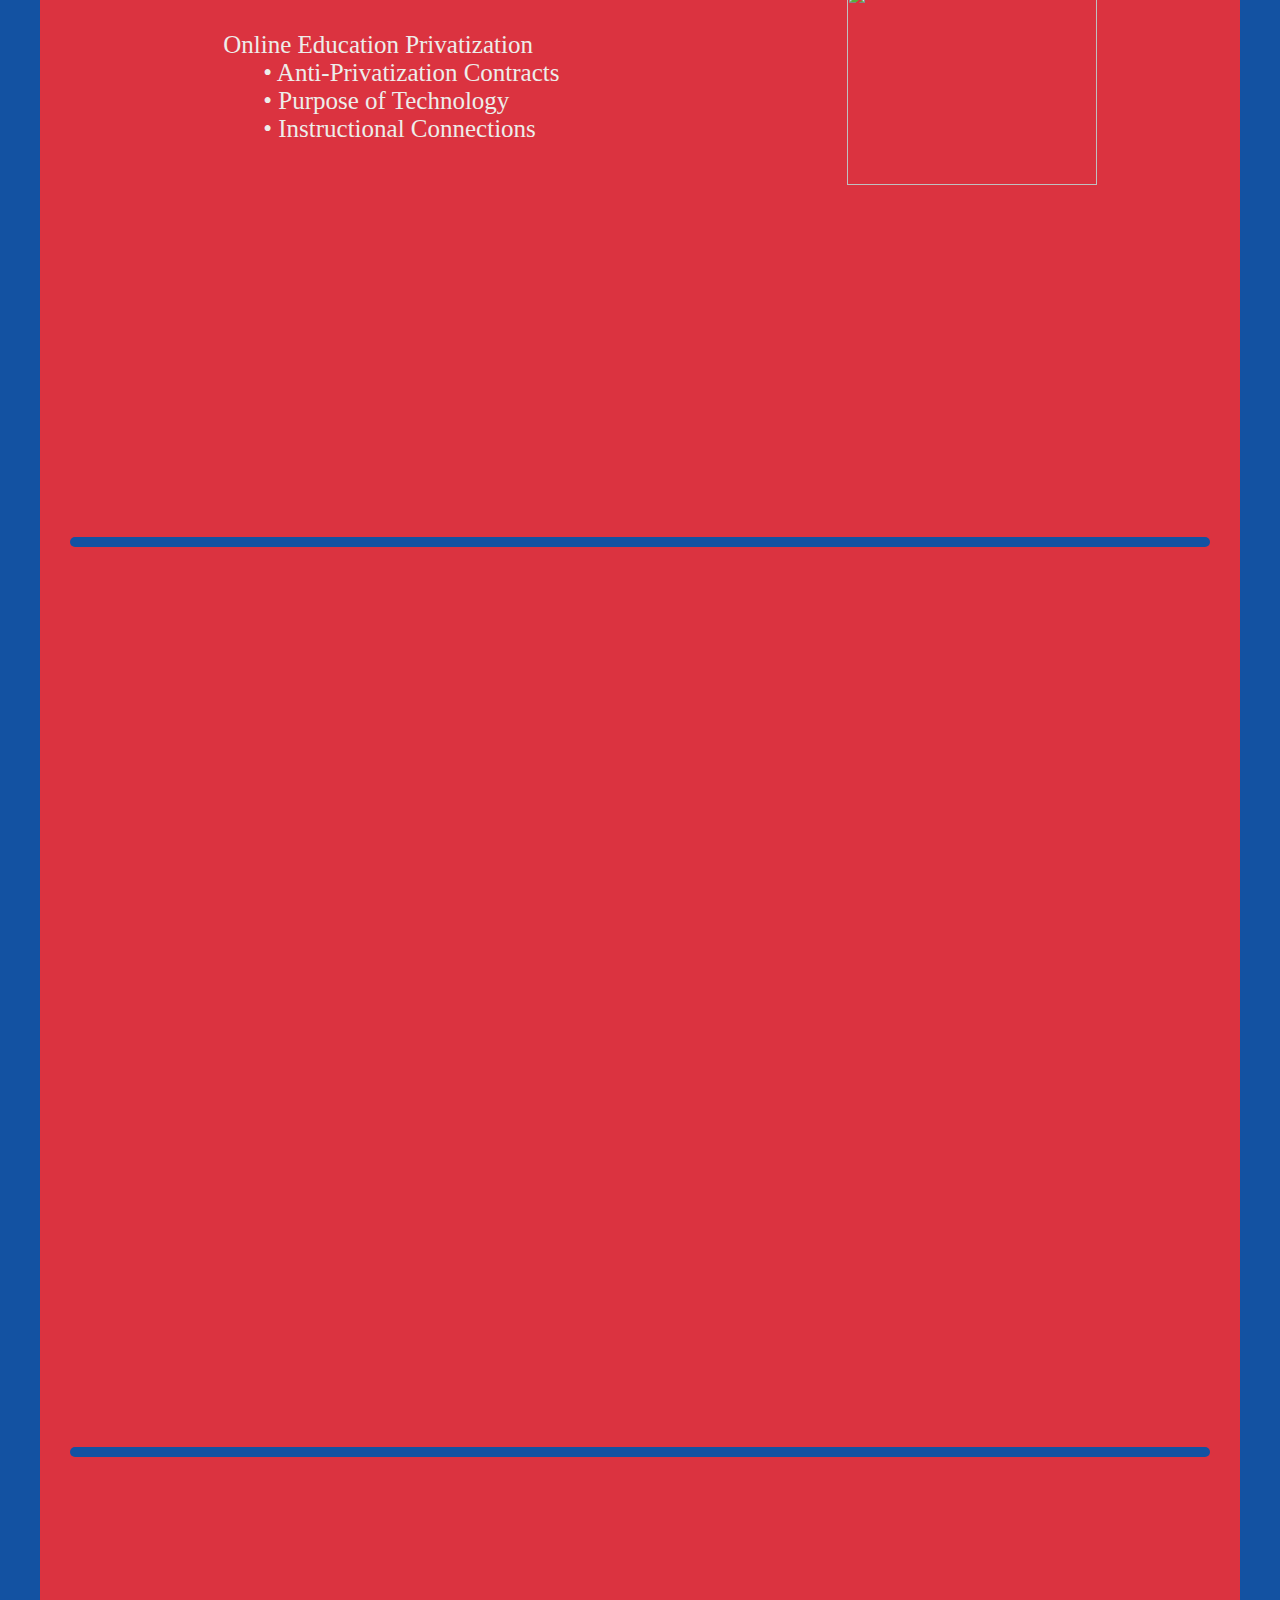
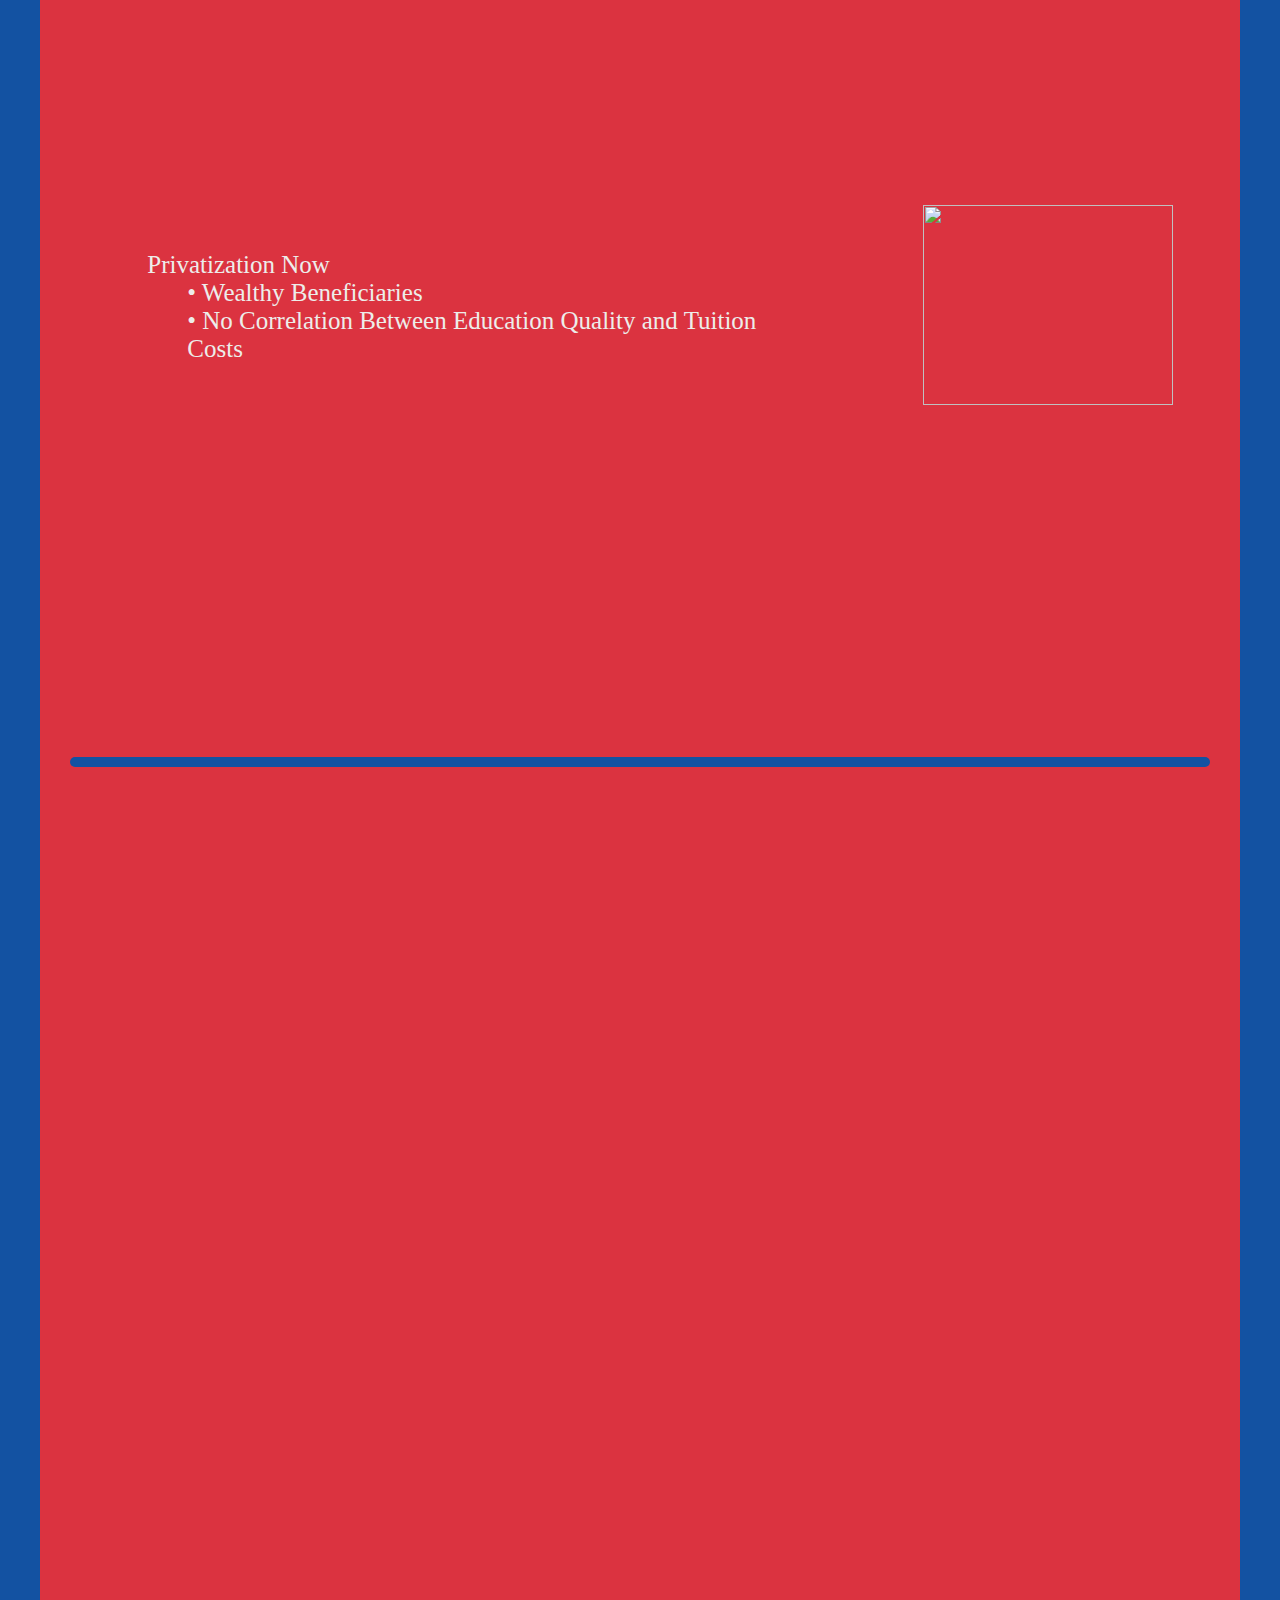
==== commit d5c946ff: "Broke apart privatization topic." ====
--- a/index.html
+++ b/index.html
@@ -185,6 +185,23 @@
 									<li>&bull; &ldquo;The Transfer of Assets, Management, Functions, or Responsibilities (Relating to Education) Previously Owned or Carried Out by the State to Private Sectors.&rdquo;</li>
 								</ul>
 							</li>
+						</ul>
+					</div>
+					
+					<div class="topicPicture">
+						<a href="http://i.dailymail.co.uk/i/pix/2013/09/22/article-2428571-1A0C4842000005DC-581_634x355.jpg" target="_blank"><img id = "introimage2" class="introimage" src = "http://i.dailymail.co.uk/i/pix/2013/09/22/article-2428571-1A0C4842000005DC-581_634x355.jpg" /></a>
+					</div>
+				</div>
+				
+				<div id="separator"></div>
+				
+				<div class="topicSpace" id="part12"></div>
+				
+				<div id="separator"></div>
+				
+				<div class="topic topic2" id="part13">
+					<div class="subtopic">
+						<ul class="topicList">
 							<li>
 								Examples/Brief History
 								<ul class="subTopicList">
@@ -192,6 +209,23 @@
 									<li>&bull; Desegregation Privatization Movement(1954)</li>
 								</ul>
 							</li>
+						</ul>
+					</div>
+					
+					<div class="topicPicture">
+						<a href="http://i.dailymail.co.uk/i/pix/2013/09/22/article-2428571-1A0C4842000005DC-581_634x355.jpg" target="_blank"><img id = "introimage2" class="introimage" src = "http://i.dailymail.co.uk/i/pix/2013/09/22/article-2428571-1A0C4842000005DC-581_634x355.jpg" /></a>
+					</div>
+				</div>
+				
+				<div id="separator"></div>
+				
+				<div class="topicSpace" id="part14"></div>
+				
+				<div id="separator"></div>
+				
+				<div class="topic topic2" id="part15">
+					<div class="subtopic">
+						<ul class="topicList">
 							<li>
 								Online Education Privatization
 								<ul class="subTopicList">
@@ -200,6 +234,23 @@
 									<li>&bull; Instructional Connections</li>
 								</ul>
 							</li>
+						</ul>
+					</div>
+					
+					<div class="topicPicture">
+						<a href="http://i.dailymail.co.uk/i/pix/2013/09/22/article-2428571-1A0C4842000005DC-581_634x355.jpg" target="_blank"><img id = "introimage2" class="introimage" src = "http://i.dailymail.co.uk/i/pix/2013/09/22/article-2428571-1A0C4842000005DC-581_634x355.jpg" /></a>
+					</div>
+				</div>
+				
+				<div id="separator"></div>
+				
+				<div class="topicSpace" id="part16"></div>
+				
+				<div id="separator"></div>
+				
+				<div class="topic topic2" id="part17">
+					<div class="subtopic">
+						<ul class="topicList">
 							<li>
 								Privatization Now
 								<ul class="subTopicList">
@@ -207,6 +258,23 @@
 									<li>&bull; No Correlation Between Education Quality and Tuition Costs</li>
 								</ul>
 							</li>
+						</ul>
+					</div>
+					
+					<div class="topicPicture">
+						<a href="http://i.dailymail.co.uk/i/pix/2013/09/22/article-2428571-1A0C4842000005DC-581_634x355.jpg" target="_blank"><img id = "introimage2" class="introimage" src = "http://i.dailymail.co.uk/i/pix/2013/09/22/article-2428571-1A0C4842000005DC-581_634x355.jpg" /></a>
+					</div>
+				</div>
+				
+				<div id="separator"></div>
+				
+				<div class="topicSpace" id="part18"></div>
+				
+				<div id="separator"></div>
+				
+				<div class="topic topic2" id="part19">
+					<div class="subtopic">
+						<ul class="topicList">
 							<li>
 								The Future of Privatization
 								<ul class="subTopicList">
@@ -225,11 +293,11 @@
 				
 				<div id="separator"></div>
 				
-				<div class="topicSpace" id="part12"></div>
-				
-				<div id="separator"></div>
-				
-				<div class="topic topic3" id="part13">
+				<div class="topicSpace" id="part20"></div>
+				
+				<div id="separator"></div>
+				
+				<div class="topic topic3" id="part21">
 					<div class="subtopic">
 						<ul class="topicList">
 							<h2 class="topicHeader">Pros VS Cons of Online Education</h2>
@@ -250,11 +318,11 @@
 				
 				<div id="separator"></div>
 				
-				<div class="topicSpace" id="part14"></div>
-				
-				<div id="separator"></div>
-				
-				<div class="topic topic3" id="part15">
+				<div class="topicSpace" id="part22"></div>
+				
+				<div id="separator"></div>
+				
+				<div class="topic topic3" id="part23">
 					<div class="subtopic">
 						<ul class="topicList">
 							<li>
@@ -275,11 +343,11 @@
 				
 				<div id="separator"></div>
 				
-				<div class="topicSpace" id="part16"></div>
-				
-				<div id="separator"></div>
-				
-				<div class="topic topic3" id="part17">
+				<div class="topicSpace" id="part24"></div>
+				
+				<div id="separator"></div>
+				
+				<div class="topic topic3" id="part25">
 					<div class="subtopic">
 						<ul class="topicList">
 							<li>
@@ -300,11 +368,11 @@
 				
 				<div id="separator"></div>
 				
-				<div class="topicSpace" id="part18"></div>
-				
-				<div id="separator"></div>
-				
-				<div class="topic topic3" id="part19">
+				<div class="topicSpace" id="part26"></div>
+				
+				<div id="separator"></div>
+				
+				<div class="topic topic3" id="part27">
 					<div class="subtopic">
 						<ul class="topicList">
 							<li>
@@ -324,11 +392,11 @@
 				
 				<div id="separator"></div>
 				
-				<div class="topicSpace" id="part20"></div>
-				
-				<div id="separator"></div>
-				
-				<div class="topic topic3" id="part21">
+				<div class="topicSpace" id="part28"></div>
+				
+				<div id="separator"></div>
+				
+				<div class="topic topic3" id="part29">
 					<div class="subtopic">
 						<ul class="topicList">
 							<li>
@@ -367,7 +435,7 @@
 	<script src="https://ajax.googleapis.com/ajax/libs/jquery/1.11.2/jquery.min.js"></script>
 	<script type="text/javascript">
 		var currentPos = 1; //Variable to keep track of current position
-		var numberOfParts = 21;
+		var numberOfParts = 29;
 		var keystrokes = "";
 		var styleString = "height: " + window.innerHeight + "px;";	
 		var topicSpaces = document.getElementsByClassName("topicSpace");
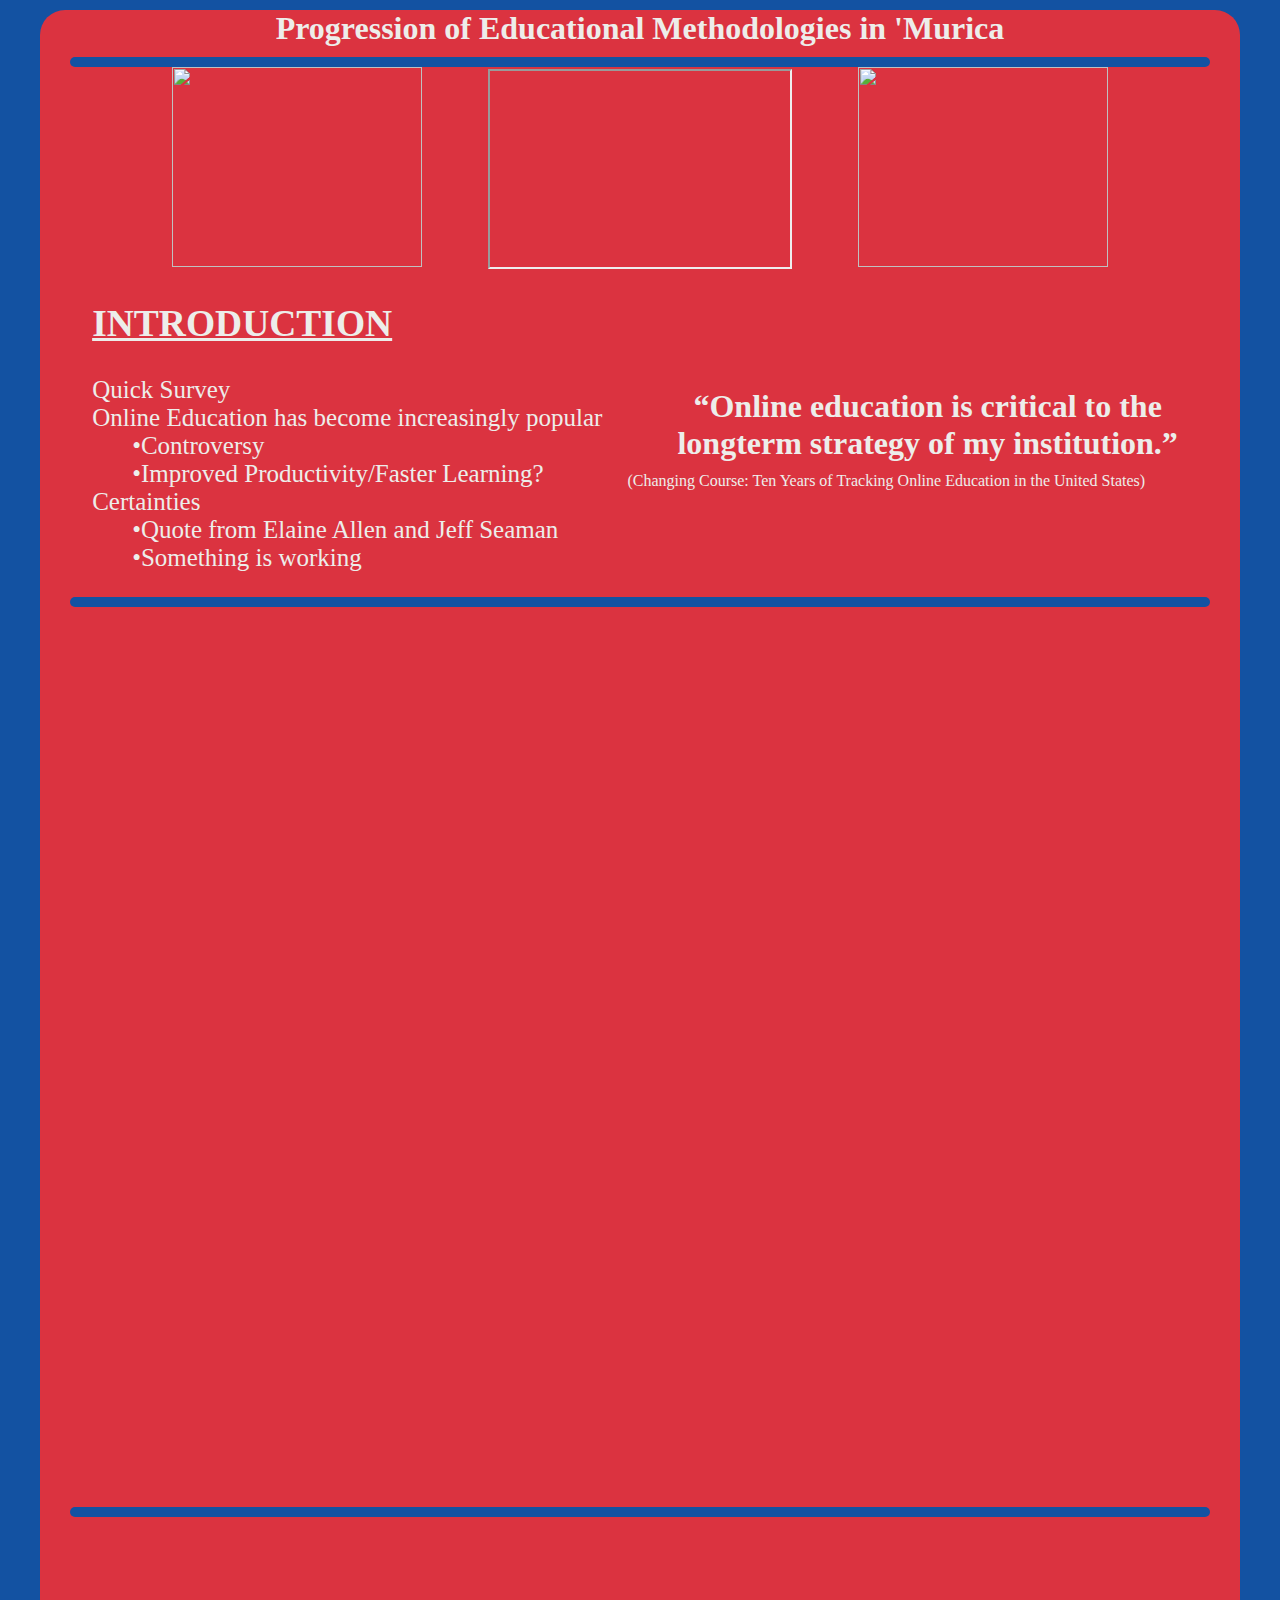
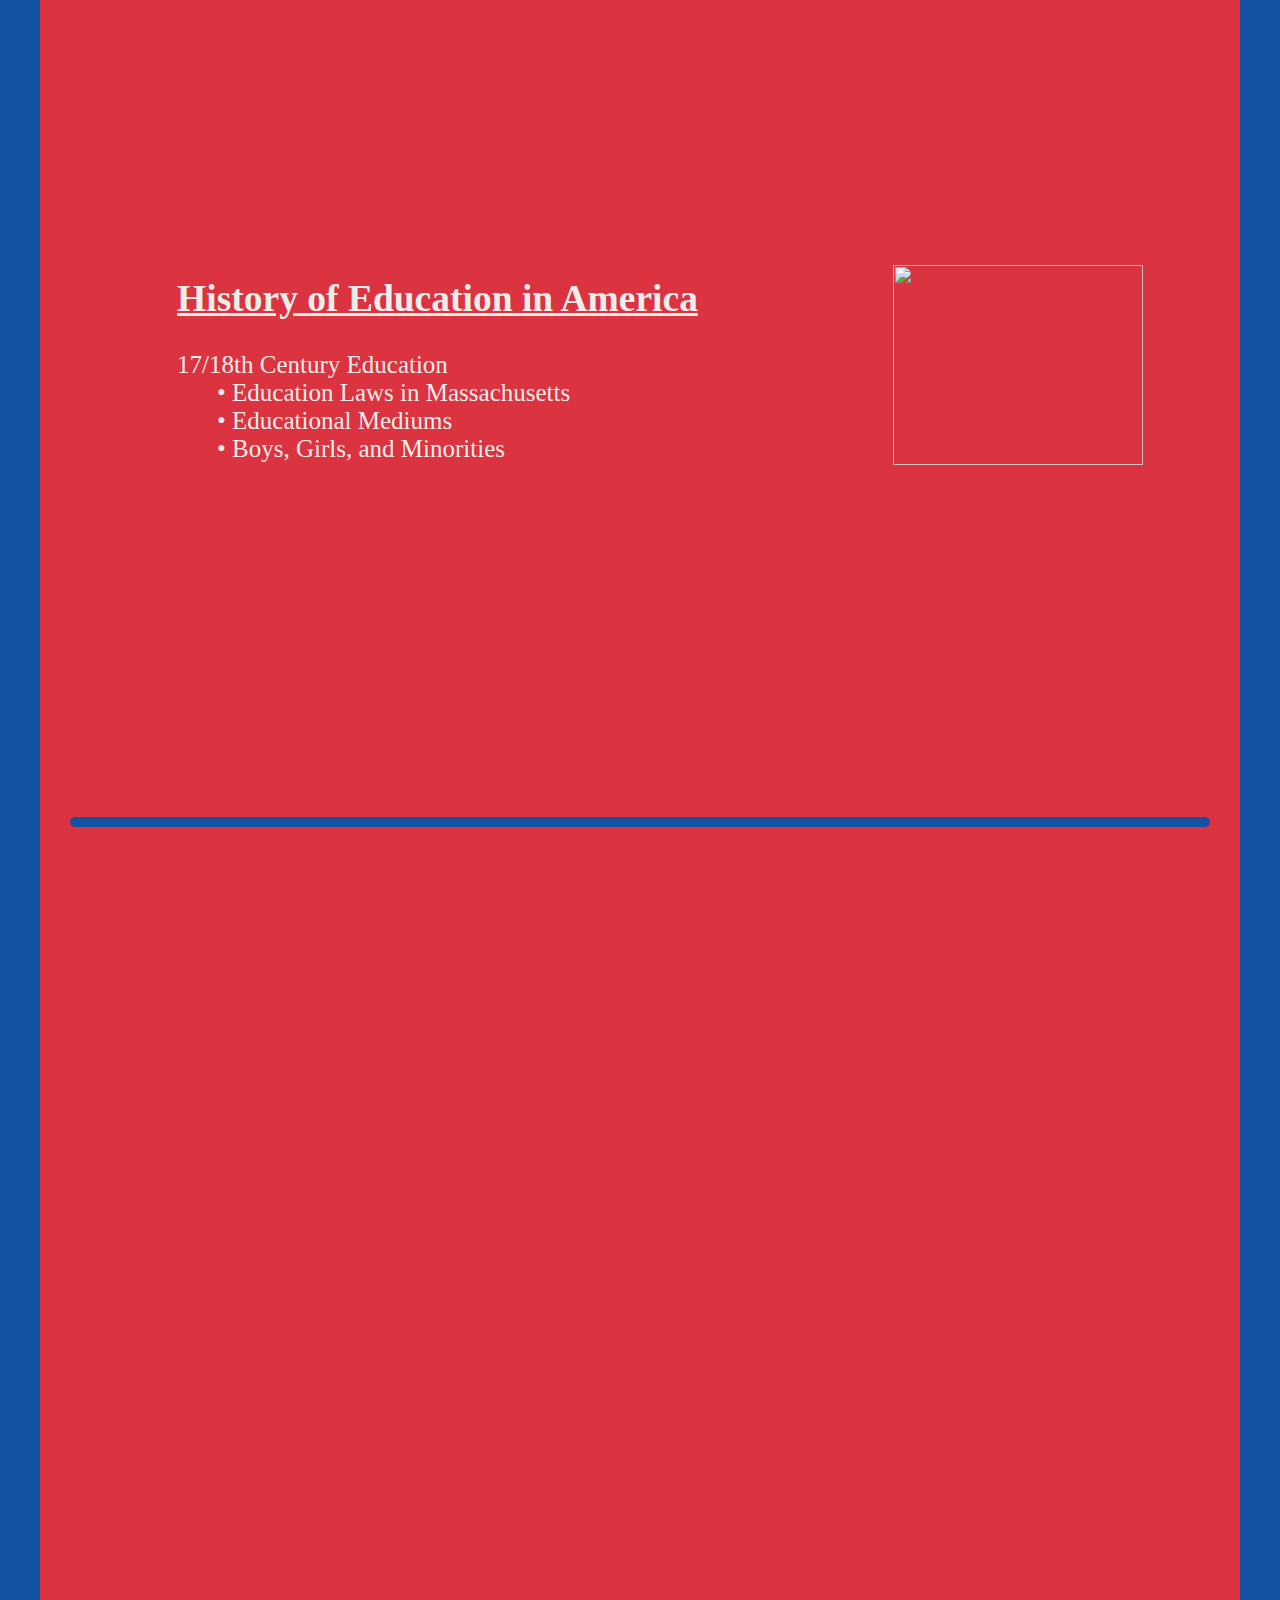
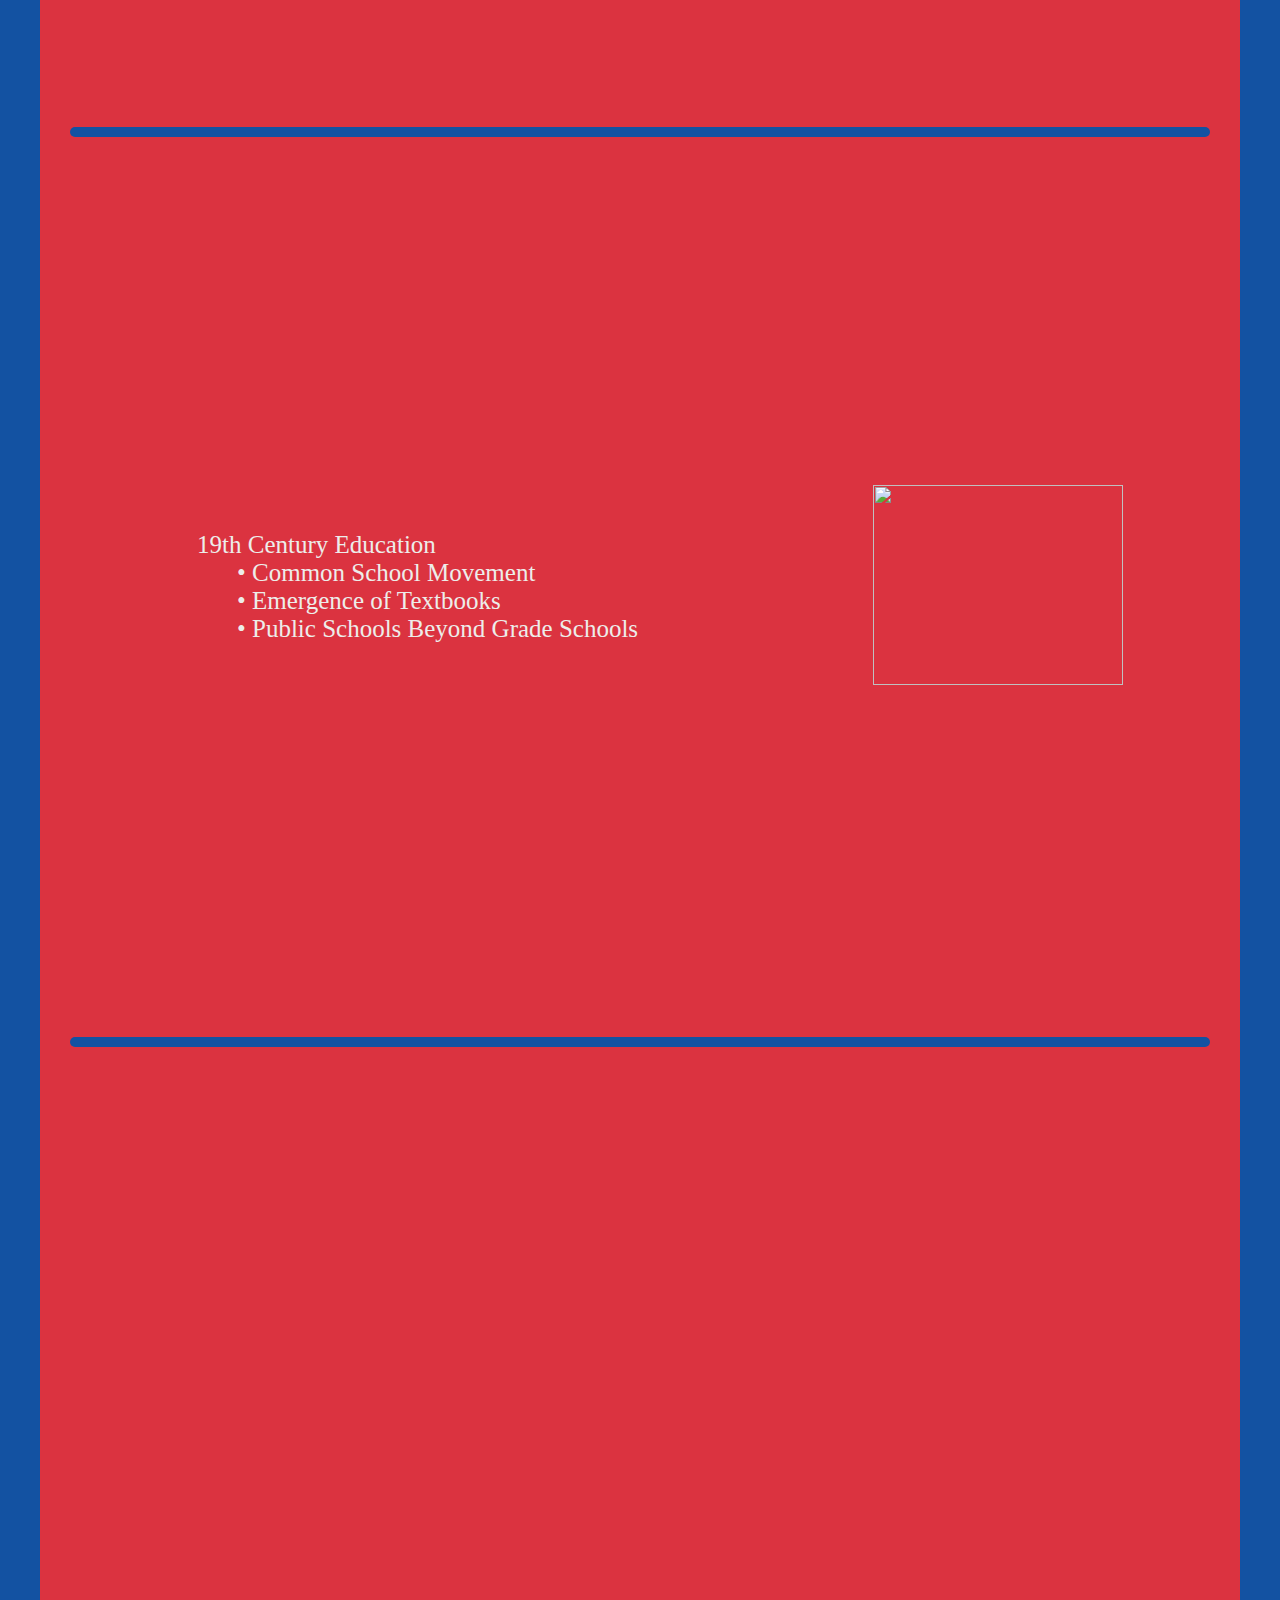
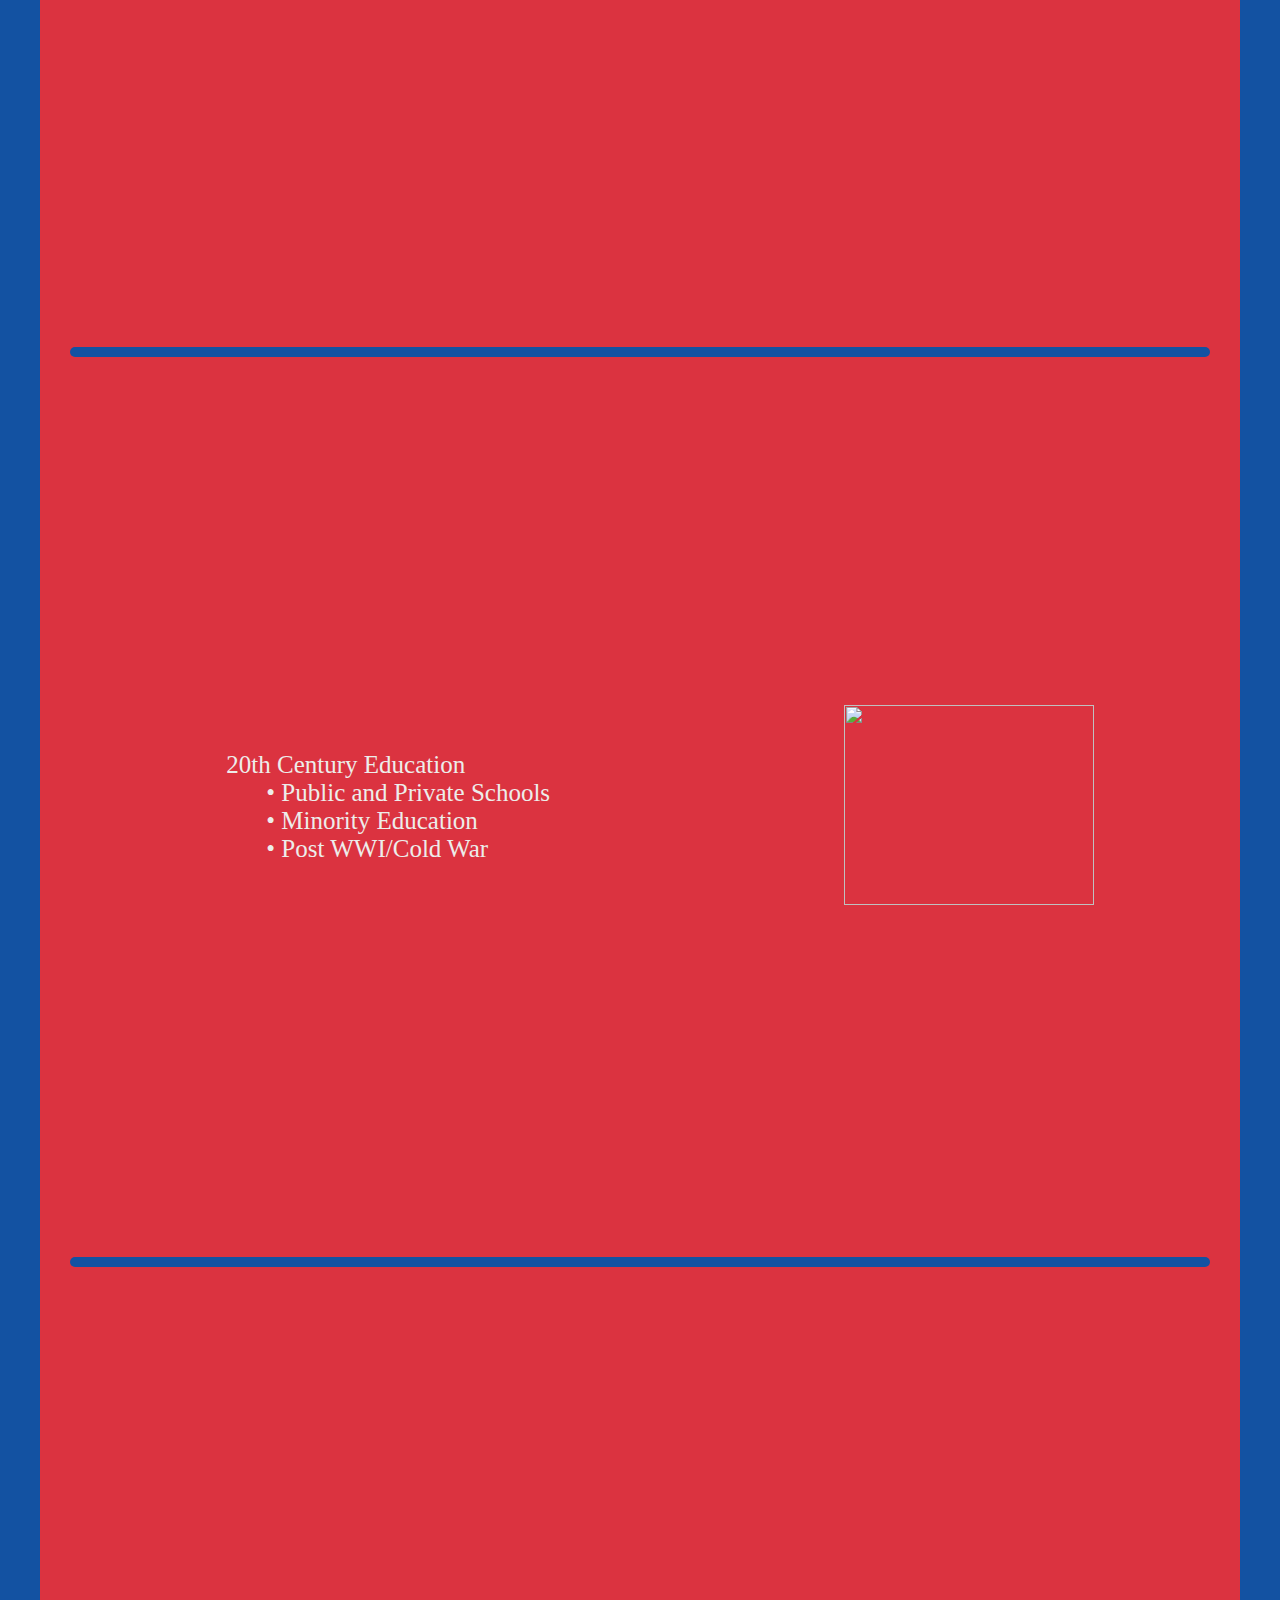
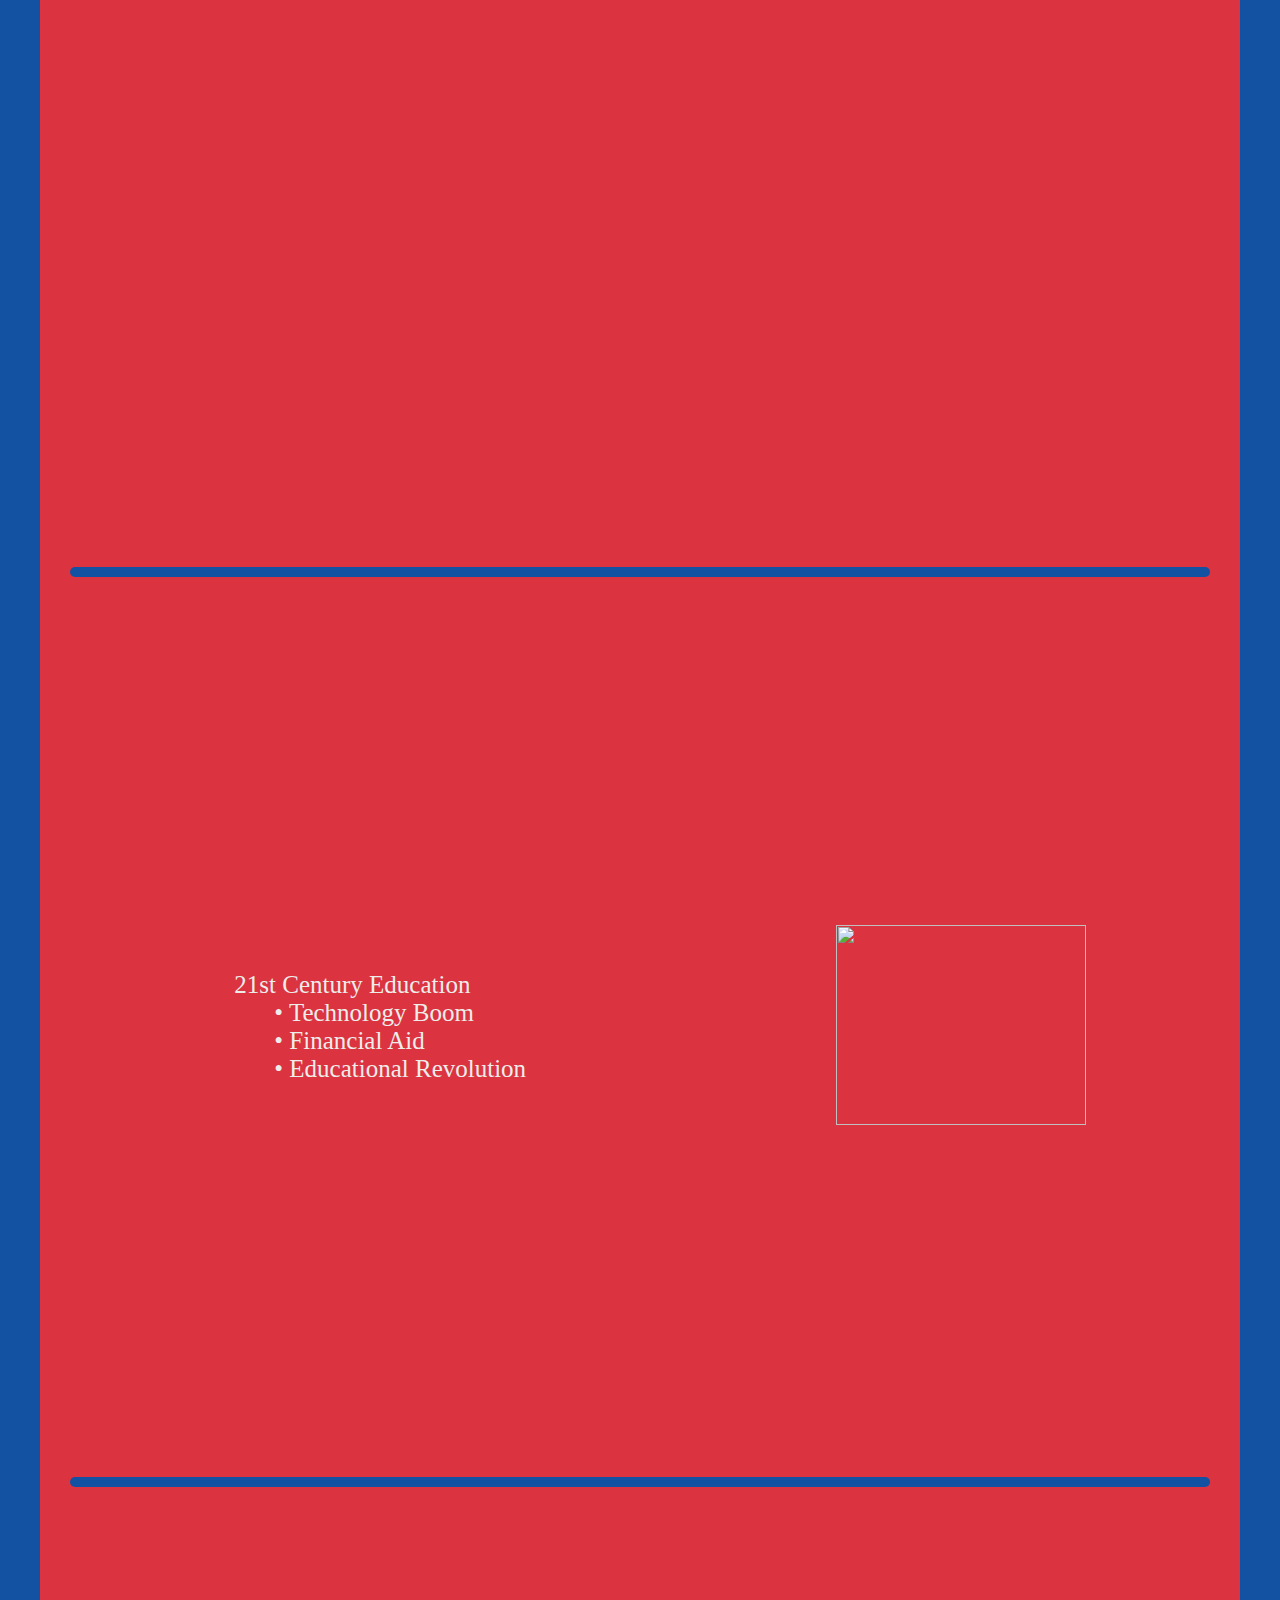
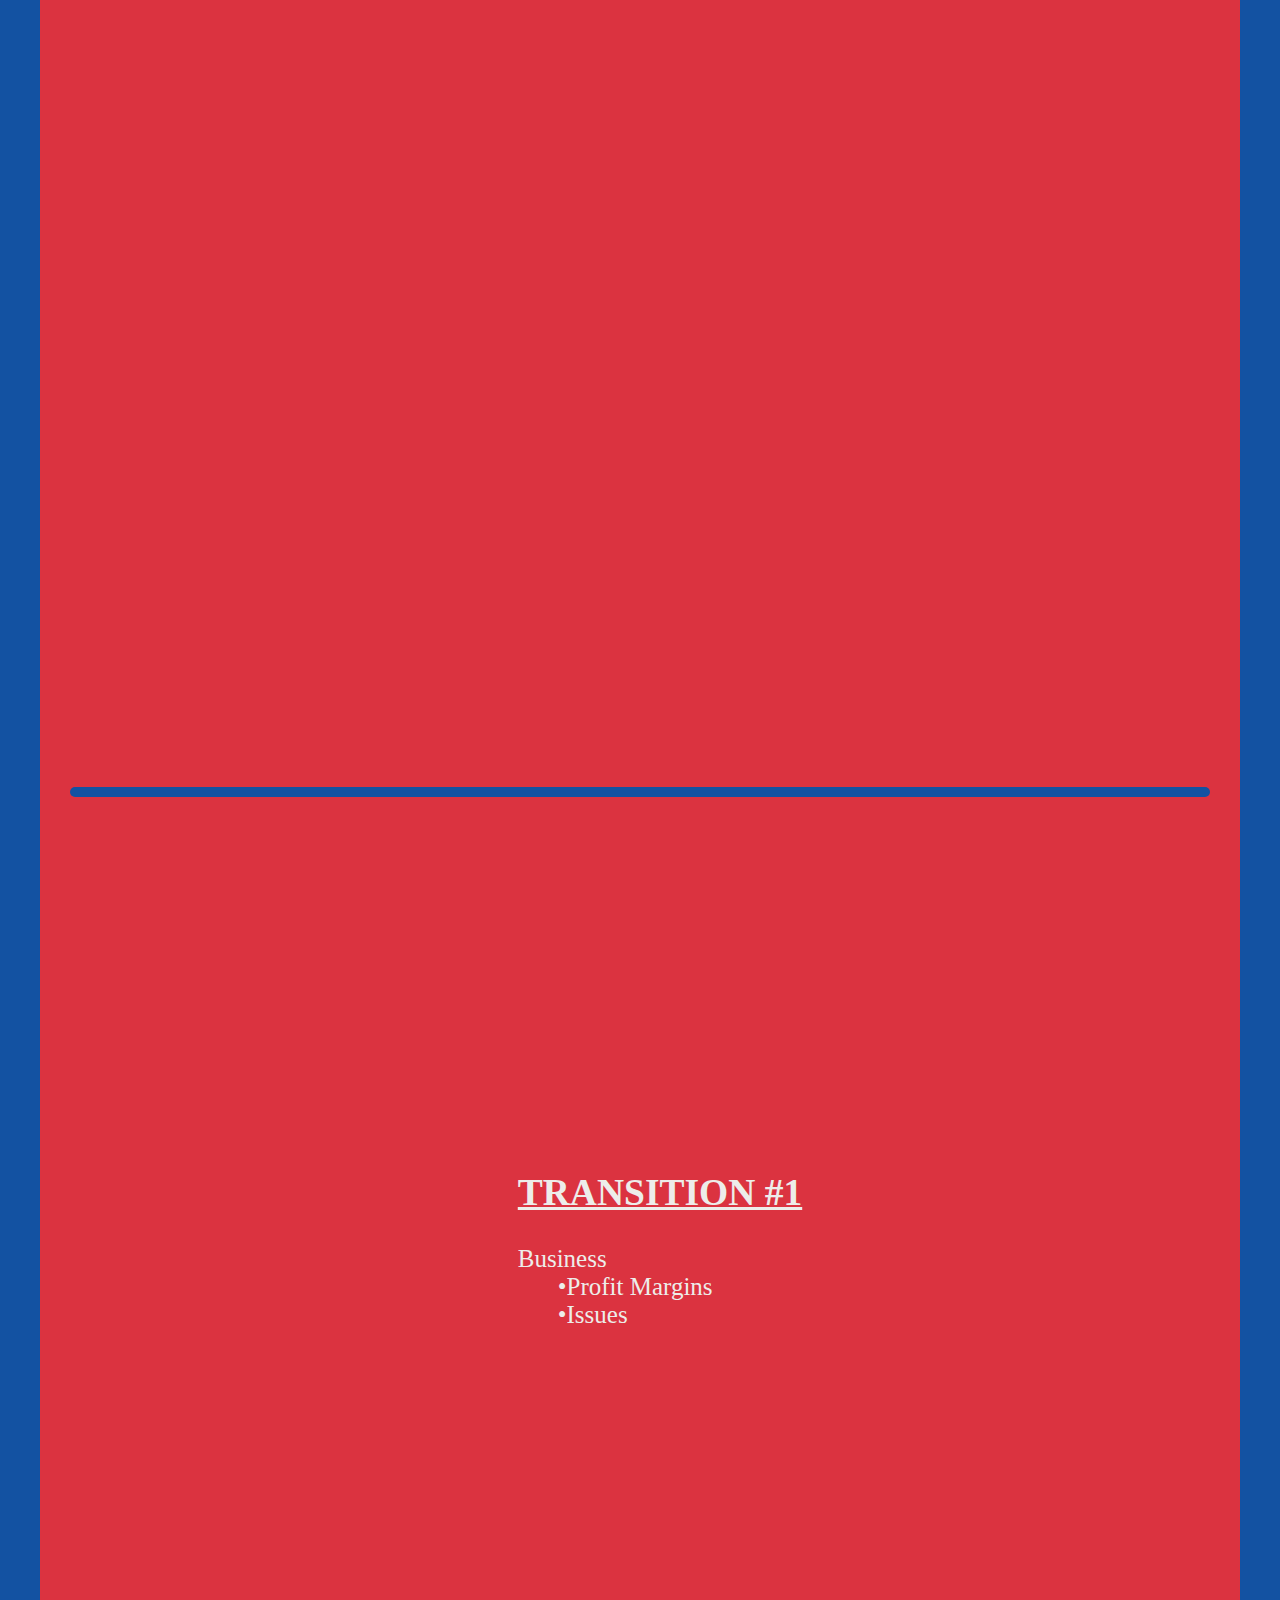
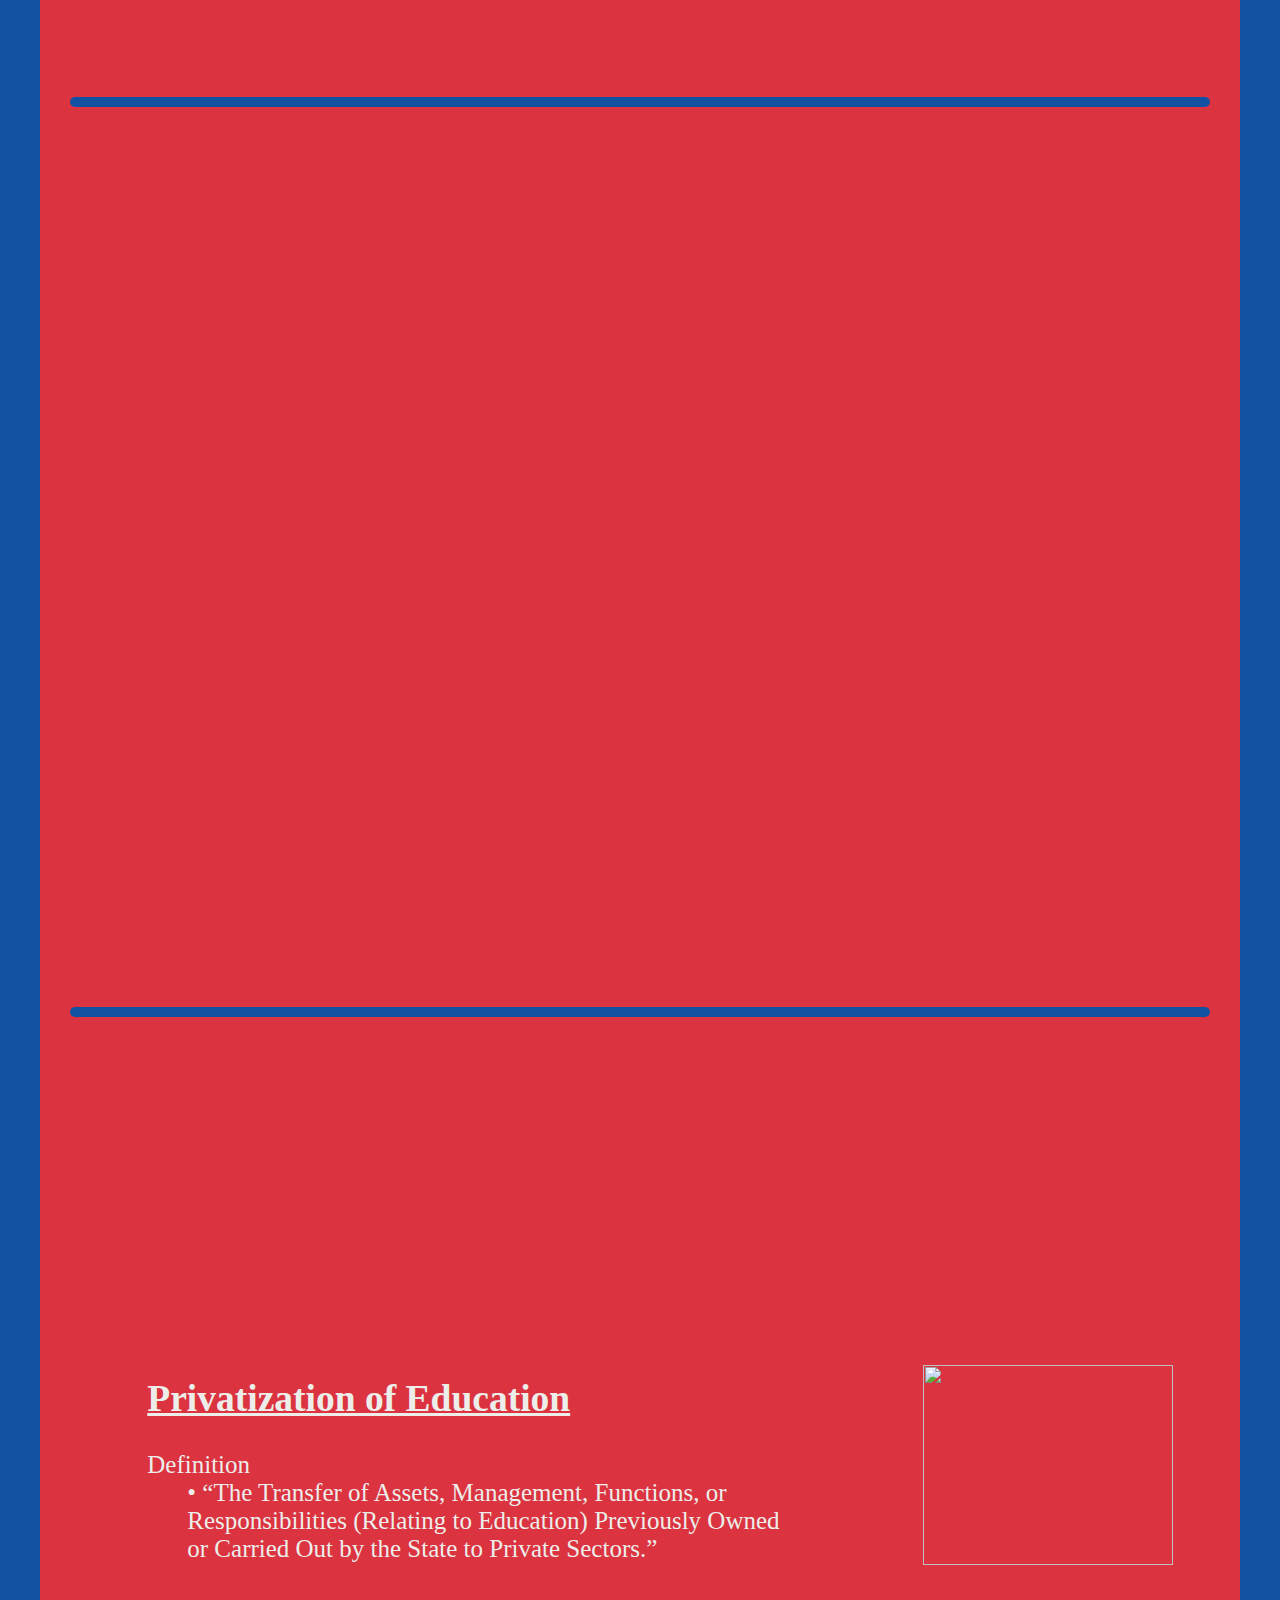
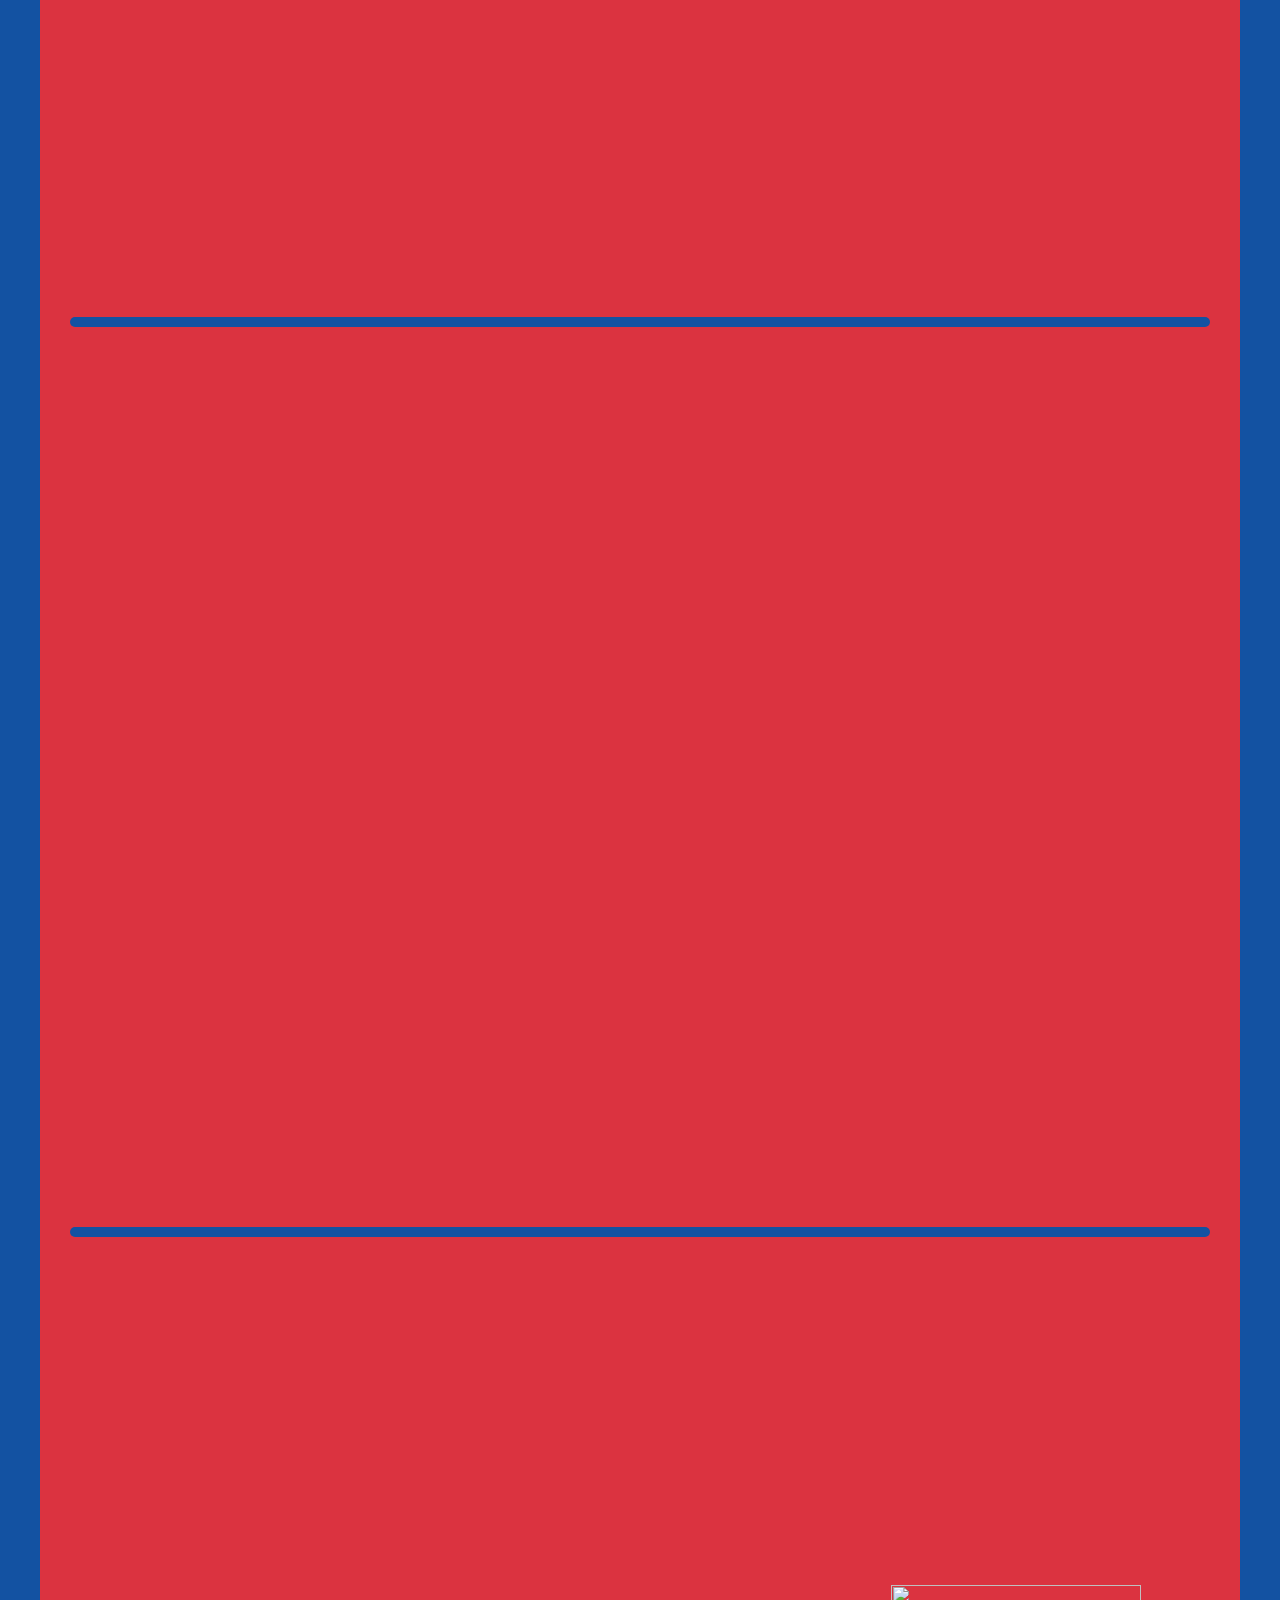
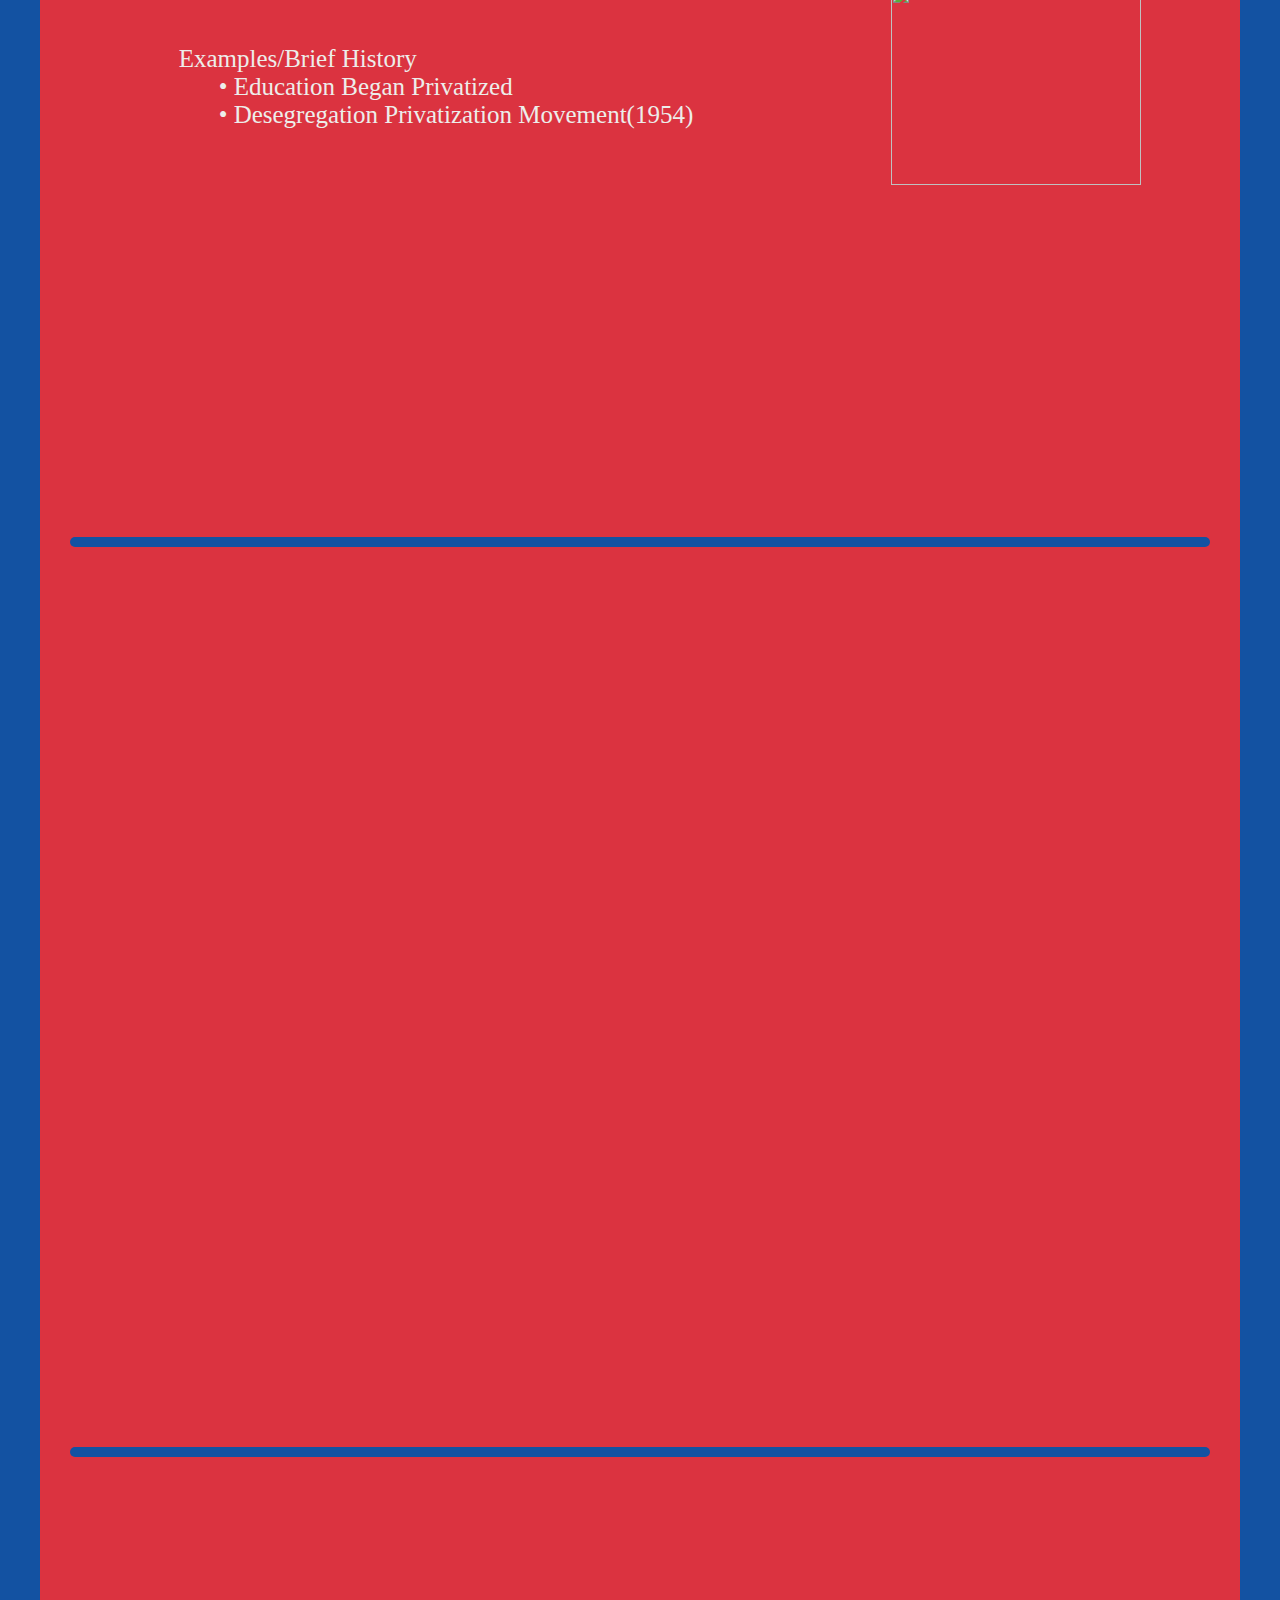
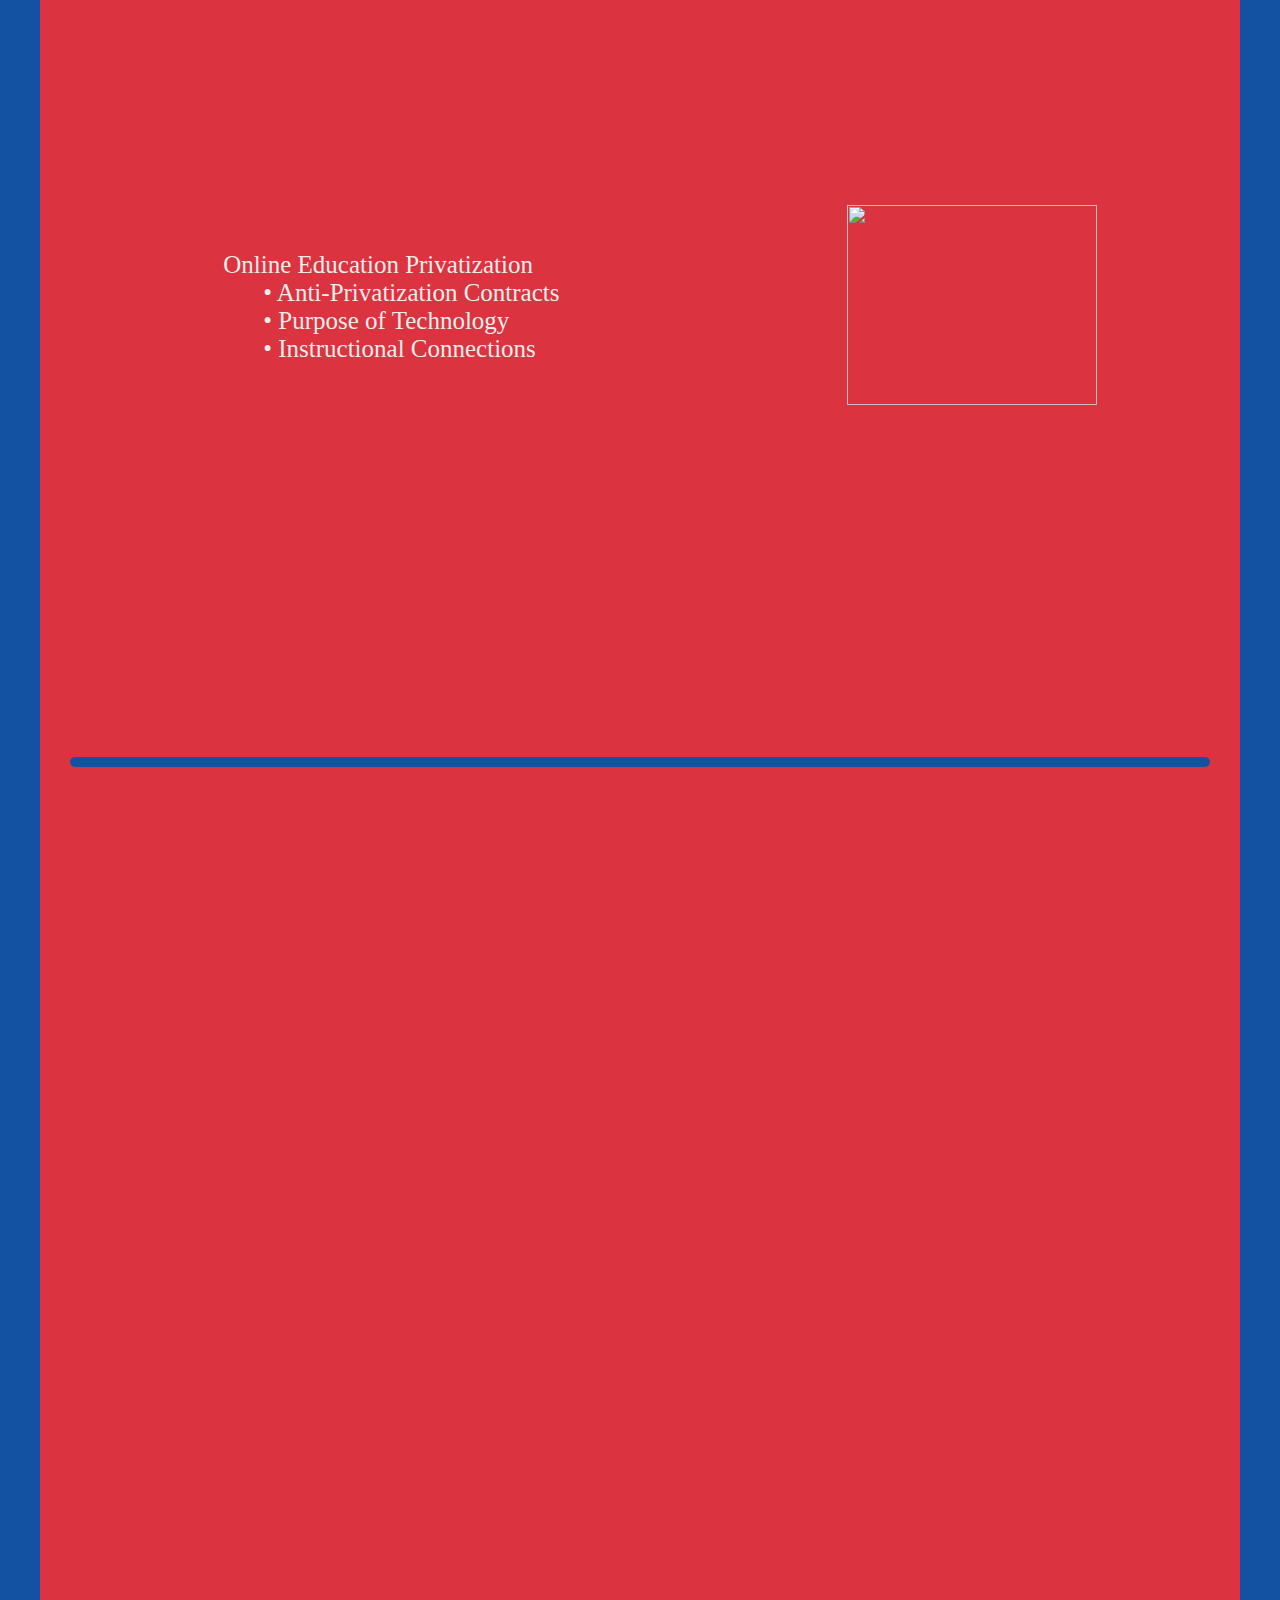
==== commit d8541e3b: "Inserted transitions and conclusion." ====
--- a/index.html
+++ b/index.html
@@ -115,7 +115,7 @@
 					</div>
 					
 					<div class="topicPicture">
-						<a href="http://upload.wikimedia.org/wikipedia/commons/5/55/Young_Britons_Study_American_History-_Education_in_Wartime_England,_1943_D13785.jpg" target="_blank"><img id = "introimage2" class="introimage" src = "http://upload.wikimedia.org/wikipedia/commons/5/55/Young_Britons_Study_American_History-_Education_in_Wartime_England,_1943_D13785.jpg" /></a>
+						<a href="http://myaustendreamworld.com/wp-content/uploads/2012/12/dark-quill-paper.gif" target="_blank"><img id = "introimage2" class="introimage" src = "http://myaustendreamworld.com/wp-content/uploads/2012/12/dark-quill-paper.gif" /></a>
 					</div>
 				</div>
 				
@@ -140,7 +140,7 @@
 					</div>
 					
 					<div class="topicPicture">
-						<a href="http://upload.wikimedia.org/wikipedia/commons/5/55/Young_Britons_Study_American_History-_Education_in_Wartime_England,_1943_D13785.jpg" target="_blank"><img id = "introimage2" class="introimage" src = "http://upload.wikimedia.org/wikipedia/commons/5/55/Young_Britons_Study_American_History-_Education_in_Wartime_England,_1943_D13785.jpg" /></a>
+						<a href="https://oitecareersblog.files.wordpress.com/2010/08/typewriter.jpg" target="_blank"><img id = "introimage2" class="introimage" src = "https://oitecareersblog.files.wordpress.com/2010/08/typewriter.jpg" /></a>
 					</div>
 				</div>
 				
@@ -165,7 +165,7 @@
 					</div>
 					
 					<div class="topicPicture">
-						<a href="http://upload.wikimedia.org/wikipedia/commons/5/55/Young_Britons_Study_American_History-_Education_in_Wartime_England,_1943_D13785.jpg" target="_blank"><img id = "introimage2" class="introimage" src = "http://upload.wikimedia.org/wikipedia/commons/5/55/Young_Britons_Study_American_History-_Education_in_Wartime_England,_1943_D13785.jpg" /></a>
+						<a href="http://www.amusement.net/wp-content/uploads/2013/02/typewriter3.jpg" target="_blank"><img id = "introimage2" class="introimage" src = "http://www.amusement.net/wp-content/uploads/2013/02/typewriter3.jpg" /></a>
 					</div>
 				</div>
 				
@@ -175,7 +175,28 @@
 				
 				<div id="separator"></div>
 				
-				<div class="topic topic2" id="part11">
+				<div class="topic transition" id="part11">
+					<div id="introtext">
+						<ul>
+							<h2> TRANSITION #1 </h2>
+							<li>
+								Business
+								<ul>
+									<li>&bull;Profit Margins</li>
+									<li>&bull;Issues</li>
+								</ul>
+							</li>
+						</ul>
+					</div>
+				</div>
+				
+				<div id="separator"></div>
+				
+				<div class="topicSpace" id="part12"></div>
+				
+				<div id="separator"></div>
+				
+				<div class="topic topic2" id="part13">
 					<div class="subtopic">
 						<ul class="topicList">
 							<h2 class="topicHeader">Privatization of Education</h2>
@@ -195,11 +216,11 @@
 				
 				<div id="separator"></div>
 				
-				<div class="topicSpace" id="part12"></div>
-				
-				<div id="separator"></div>
-				
-				<div class="topic topic2" id="part13">
+				<div class="topicSpace" id="part14"></div>
+				
+				<div id="separator"></div>
+				
+				<div class="topic topic2" id="part15">
 					<div class="subtopic">
 						<ul class="topicList">
 							<li>
@@ -213,17 +234,17 @@
 					</div>
 					
 					<div class="topicPicture">
-						<a href="http://i.dailymail.co.uk/i/pix/2013/09/22/article-2428571-1A0C4842000005DC-581_634x355.jpg" target="_blank"><img id = "introimage2" class="introimage" src = "http://i.dailymail.co.uk/i/pix/2013/09/22/article-2428571-1A0C4842000005DC-581_634x355.jpg" /></a>
-					</div>
-				</div>
-				
-				<div id="separator"></div>
-				
-				<div class="topicSpace" id="part14"></div>
-				
-				<div id="separator"></div>
-				
-				<div class="topic topic2" id="part15">
+						<a href="http://investorplace.com/wp-content/uploads/2012/08/money-suit-600.jpg" target="_blank"><img id = "introimage2" class="introimage" src = "http://investorplace.com/wp-content/uploads/2012/08/money-suit-600.jpg" /></a>
+					</div>
+				</div>
+				
+				<div id="separator"></div>
+				
+				<div class="topicSpace" id="part16"></div>
+				
+				<div id="separator"></div>
+				
+				<div class="topic topic2" id="part17">
 					<div class="subtopic">
 						<ul class="topicList">
 							<li>
@@ -238,17 +259,17 @@
 					</div>
 					
 					<div class="topicPicture">
-						<a href="http://i.dailymail.co.uk/i/pix/2013/09/22/article-2428571-1A0C4842000005DC-581_634x355.jpg" target="_blank"><img id = "introimage2" class="introimage" src = "http://i.dailymail.co.uk/i/pix/2013/09/22/article-2428571-1A0C4842000005DC-581_634x355.jpg" /></a>
-					</div>
-				</div>
-				
-				<div id="separator"></div>
-				
-				<div class="topicSpace" id="part16"></div>
-				
-				<div id="separator"></div>
-				
-				<div class="topic topic2" id="part17">
+						<a href="http://falkvinge.net/files/2011/11/iStock_000016651803Small-646x363.jpg" target="_blank"><img id = "introimage2" class="introimage" src = "http://falkvinge.net/files/2011/11/iStock_000016651803Small-646x363.jpg" /></a>
+					</div>
+				</div>
+				
+				<div id="separator"></div>
+				
+				<div class="topicSpace" id="part18"></div>
+				
+				<div id="separator"></div>
+				
+				<div class="topic topic2" id="part19">
 					<div class="subtopic">
 						<ul class="topicList">
 							<li>
@@ -262,17 +283,17 @@
 					</div>
 					
 					<div class="topicPicture">
-						<a href="http://i.dailymail.co.uk/i/pix/2013/09/22/article-2428571-1A0C4842000005DC-581_634x355.jpg" target="_blank"><img id = "introimage2" class="introimage" src = "http://i.dailymail.co.uk/i/pix/2013/09/22/article-2428571-1A0C4842000005DC-581_634x355.jpg" /></a>
-					</div>
-				</div>
-				
-				<div id="separator"></div>
-				
-				<div class="topicSpace" id="part18"></div>
-				
-				<div id="separator"></div>
-				
-				<div class="topic topic2" id="part19">
+						<a href="http://i124.photobucket.com/albums/p2/nailsforbiting/Other/stencils/money-head-suit.gif" target="_blank"><img id = "introimage2" class="introimage" src = "http://i124.photobucket.com/albums/p2/nailsforbiting/Other/stencils/money-head-suit.gif" /></a>
+					</div>
+				</div>
+				
+				<div id="separator"></div>
+				
+				<div class="topicSpace" id="part20"></div>
+				
+				<div id="separator"></div>
+				
+				<div class="topic topic2" id="part21">
 					<div class="subtopic">
 						<ul class="topicList">
 							<li>
@@ -287,25 +308,45 @@
 					</div>
 					
 					<div class="topicPicture">
-						<a href="http://i.dailymail.co.uk/i/pix/2013/09/22/article-2428571-1A0C4842000005DC-581_634x355.jpg" target="_blank"><img id = "introimage2" class="introimage" src = "http://i.dailymail.co.uk/i/pix/2013/09/22/article-2428571-1A0C4842000005DC-581_634x355.jpg" /></a>
-					</div>
-				</div>
-				
-				<div id="separator"></div>
-				
-				<div class="topicSpace" id="part20"></div>
-				
-				<div id="separator"></div>
-				
-				<div class="topic topic3" id="part21">
+						<a href="http://farm8.static.flickr.com/7075/7368668334_7f43fd0a8e_m.jpg" target="_blank"><img id = "introimage2" class="introimage" src = "http://farm8.static.flickr.com/7075/7368668334_7f43fd0a8e_m.jpg" /></a>
+					</div>
+				</div>
+				
+				<div id="separator"></div>
+				
+				<div class="topicSpace" id="part22"></div>
+				
+				<div id="separator"></div>
+				
+				<div class="topic transition" id="part23">
+					<div id="introtext">
+						<ul>
+							<h2> TRANSITION #2 </h2>
+							<li>&bull; Extraction?</li>
+							<li>&bull; Benefits?</li>
+							<li>&bull; Negatives?</li>
+						</ul>
+					</div>
+				</div>
+				
+				<div id="separator"></div>
+				
+				<div class="topicSpace" id="part24"></div>
+				
+				<div id="separator"></div>
+				
+				<div class="topic topic3" id="part25">
 					<div class="subtopic">
 						<ul class="topicList">
 							<h2 class="topicHeader">Pros VS Cons of Online Education</h2>
 							<li>
-								Access (Or Lack Thereof)
-								<ul class="subTopicList">
-									<li>&bull; Not All Students Have the Resources</li>
-									<li>&bull; No Transportation</li>
+								Traditional Education Pros
+								<ul class="subTopicList">
+									<li>&bull; Familiarity</li>
+									<li>&bull; More &ldquo;Unpublished&rdquo; Material</li>
+									<li>&bull; Course Customization by Instructor</li>
+									<li>&bull; More One-On-One With Instructor</li>
+									<li>&bull; Friendships/Professional Connections</li>
 								</ul>
 							</li>
 						</ul>
@@ -318,19 +359,19 @@
 				
 				<div id="separator"></div>
 				
-				<div class="topicSpace" id="part22"></div>
-				
-				<div id="separator"></div>
-				
-				<div class="topic topic3" id="part23">
-					<div class="subtopic">
-						<ul class="topicList">
-							<li>
-								Scheduling/Time Constraints
-								<ul class="subTopicList">
-									<li>&bull; Non-Flexible Campus Courses</li>
-									<li>&bull; Scheduling Conflicts</li>
-									<li>&bull; Take Online Courses Whenever</li>
+				<div class="topicSpace" id="part26"></div>
+				
+				<div id="separator"></div>
+				
+				<div class="topic topic3" id="part27">
+					<div class="subtopic">
+						<ul class="topicList">
+							<li>
+								Traditional Education Cons
+								<ul class="subTopicList">
+									<li>&bull; One-Way Communication</li>
+									<li>&bull; Unguided Time Outside of Classroom</li>
+									<li>&bull; Time Constraints</li>
 								</ul>
 							</li>
 						</ul>
@@ -343,19 +384,19 @@
 				
 				<div id="separator"></div>
 				
-				<div class="topicSpace" id="part24"></div>
-				
-				<div id="separator"></div>
-				
-				<div class="topic topic3" id="part25">
-					<div class="subtopic">
-						<ul class="topicList">
-							<li>
-								Off-The-Record Material (Traditional Education)
-								<ul class="subTopicList">
-									<li>&bull; More &ldquo;Unpublished&rdquo; Material</li>
-									<li>&bull; Better or More Concrete Examples</li>
-									<li>&bull; Opportunity to Form Professional Connections</li>
+				<div class="topicSpace" id="part28"></div>
+				
+				<div id="separator"></div>
+				
+				<div class="topic topic3" id="part29">
+					<div class="subtopic">
+						<ul class="topicList">
+							<li>
+								Online Education Pros
+								<ul class="subTopicList">
+									<li>&bull; Lower Total Cost</li>
+									<li>&bull; &ldquo;Virtual Teamwork Strategies&rdquo;</li>
+									<li>&bull; Broadened Perspective</li>
 								</ul>
 							</li>
 						</ul>
@@ -368,18 +409,18 @@
 				
 				<div id="separator"></div>
 				
-				<div class="topicSpace" id="part26"></div>
-				
-				<div id="separator"></div>
-				
-				<div class="topic topic3" id="part27">
-					<div class="subtopic">
-						<ul class="topicList">
-							<li>
-								Too Little Interaction
-								<ul class="subTopicList">
-									<li>&bull; Distance Between Student and Teacher</li>
-									<li>&bull; Encourages More One-On-One Communication</li>
+				<div class="topicSpace" id="part30"></div>
+				
+				<div id="separator"></div>
+				
+				<div class="topic topic3" id="part31">
+					<div class="subtopic">
+						<ul class="topicList">
+							<li>
+								Online Education Cons
+								<ul class="subTopicList">
+									<li>&bull; Lack of Access</li>
+									<li>&bull; Completely Impersonal & Disconnected</li>
 								</ul>
 							</li>
 						</ul>
@@ -392,32 +433,20 @@
 				
 				<div id="separator"></div>
 				
-				<div class="topicSpace" id="part28"></div>
-				
-				<div id="separator"></div>
-				
-				<div class="topic topic3" id="part29">
-					<div class="subtopic">
-						<ul class="topicList">
-							<li>
-								Tuition Costs
-								<ul class="subTopicList">
-									<li>&bull; More Associated Fees</li>
-									<li>&bull; Online College Courses Save Students the Cost of:
-										<ul>
-											<li>&bull;Gas</li>
-											<li>&bull;Parking</li>
-											<li>&bull;Campus Housing</li>
-											<li>&bull;Campus Meal Plans</li>
-										</ul>
-									</li>
-								</ul>
-							</li>
-						</ul>
-					</div>
-					
-					<div class="topicPicture">
-						<a href="https://isene.files.wordpress.com/2013/12/pros_cons.jpg" target="_blank"><img id = "introimage2" class="introimage" src = "https://isene.files.wordpress.com/2013/12/pros_cons.jpg" /></a>
+				<div class="topicSpace" id="part32"></div>
+				
+				<div id="separator"></div>
+				
+				<div class="topic conclusion" id="part33">
+					<div id="introtext">
+						<ul>
+							<h2> Conclusion </h2>
+							<li>&bull; It's Been Twenty Minutes Already...</li>
+							<li>&bull; History, Evolution, Online Incorporation</li>
+							<li>&bull; Privatization</li>
+							<li>&bull; Pros & Cons</li>
+							<li>&bull; Who Wins? YOU DECIDE!</li>
+						</ul>
 					</div>
 				</div>
 				
@@ -435,7 +464,7 @@
 	<script src="https://ajax.googleapis.com/ajax/libs/jquery/1.11.2/jquery.min.js"></script>
 	<script type="text/javascript">
 		var currentPos = 1; //Variable to keep track of current position
-		var numberOfParts = 29;
+		var numberOfParts = 33;
 		var keystrokes = "";
 		var styleString = "height: " + window.innerHeight + "px;";	
 		var topicSpaces = document.getElementsByClassName("topicSpace");
